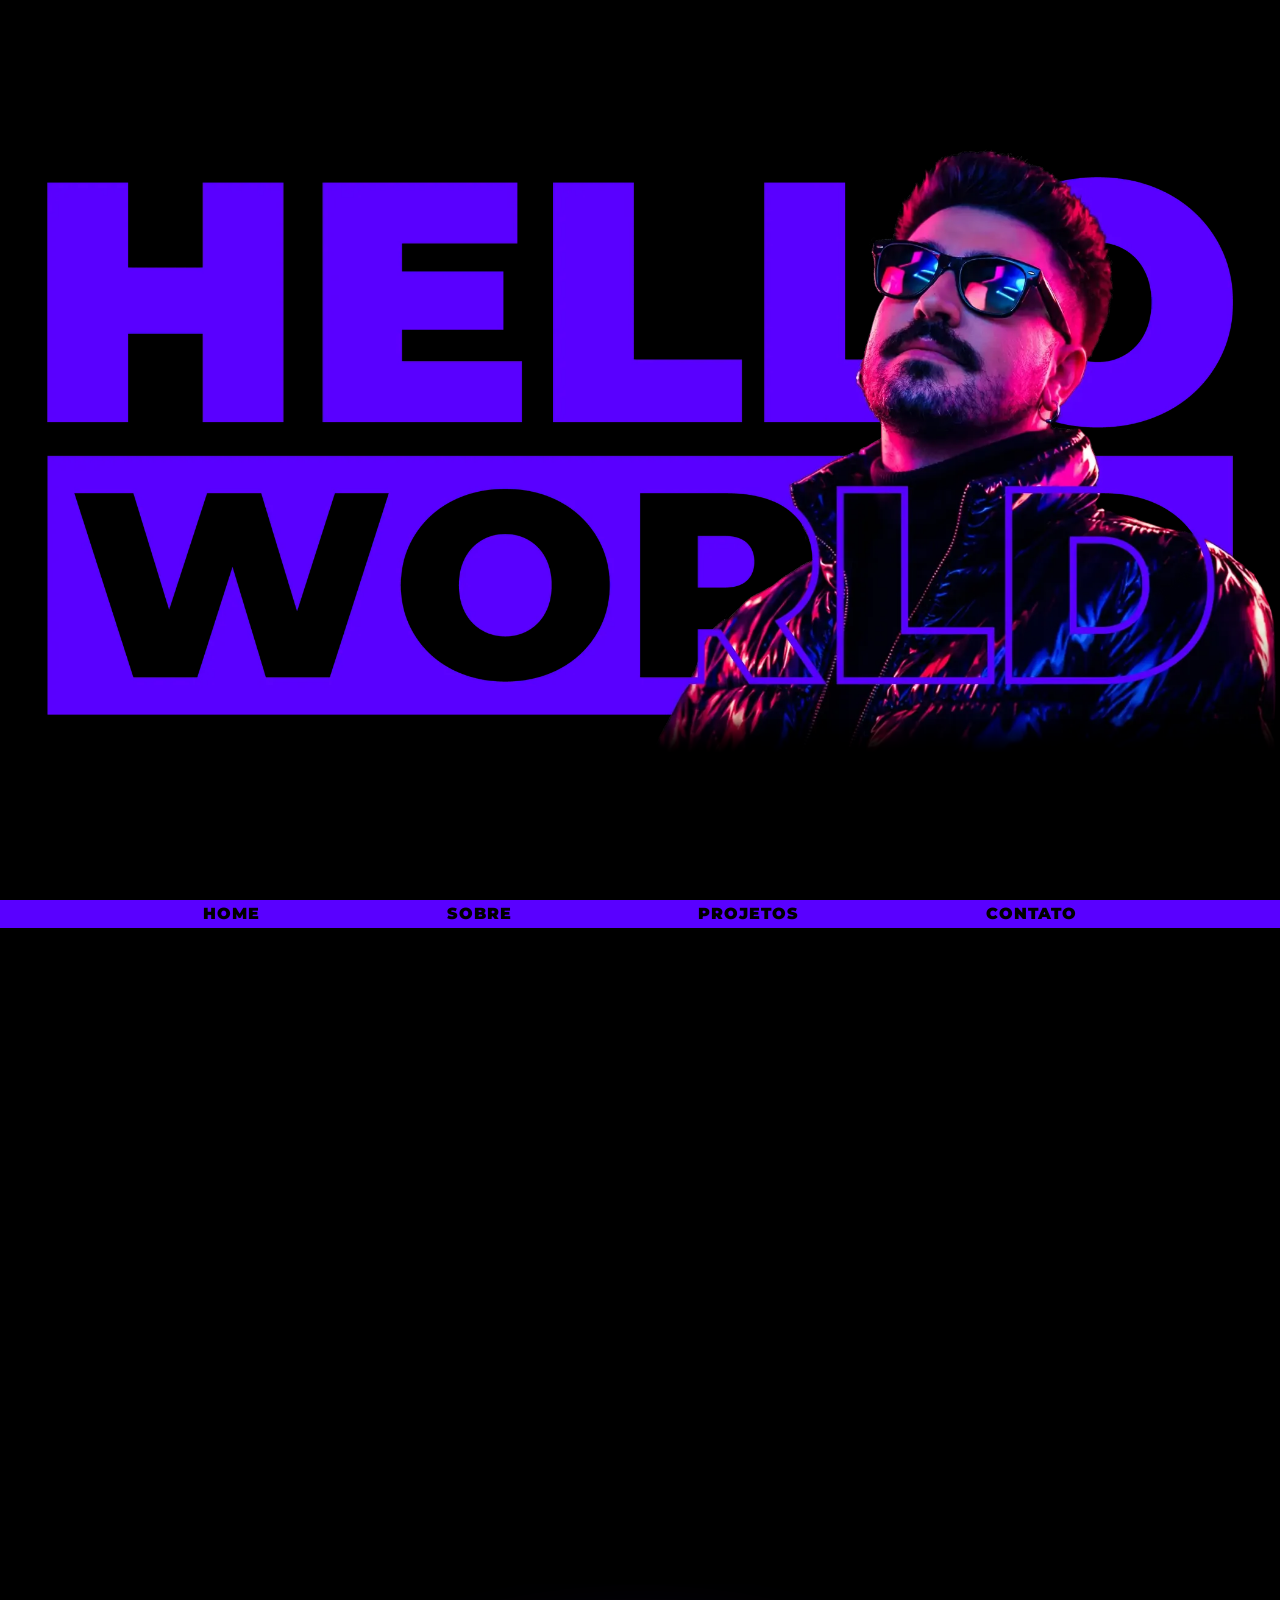
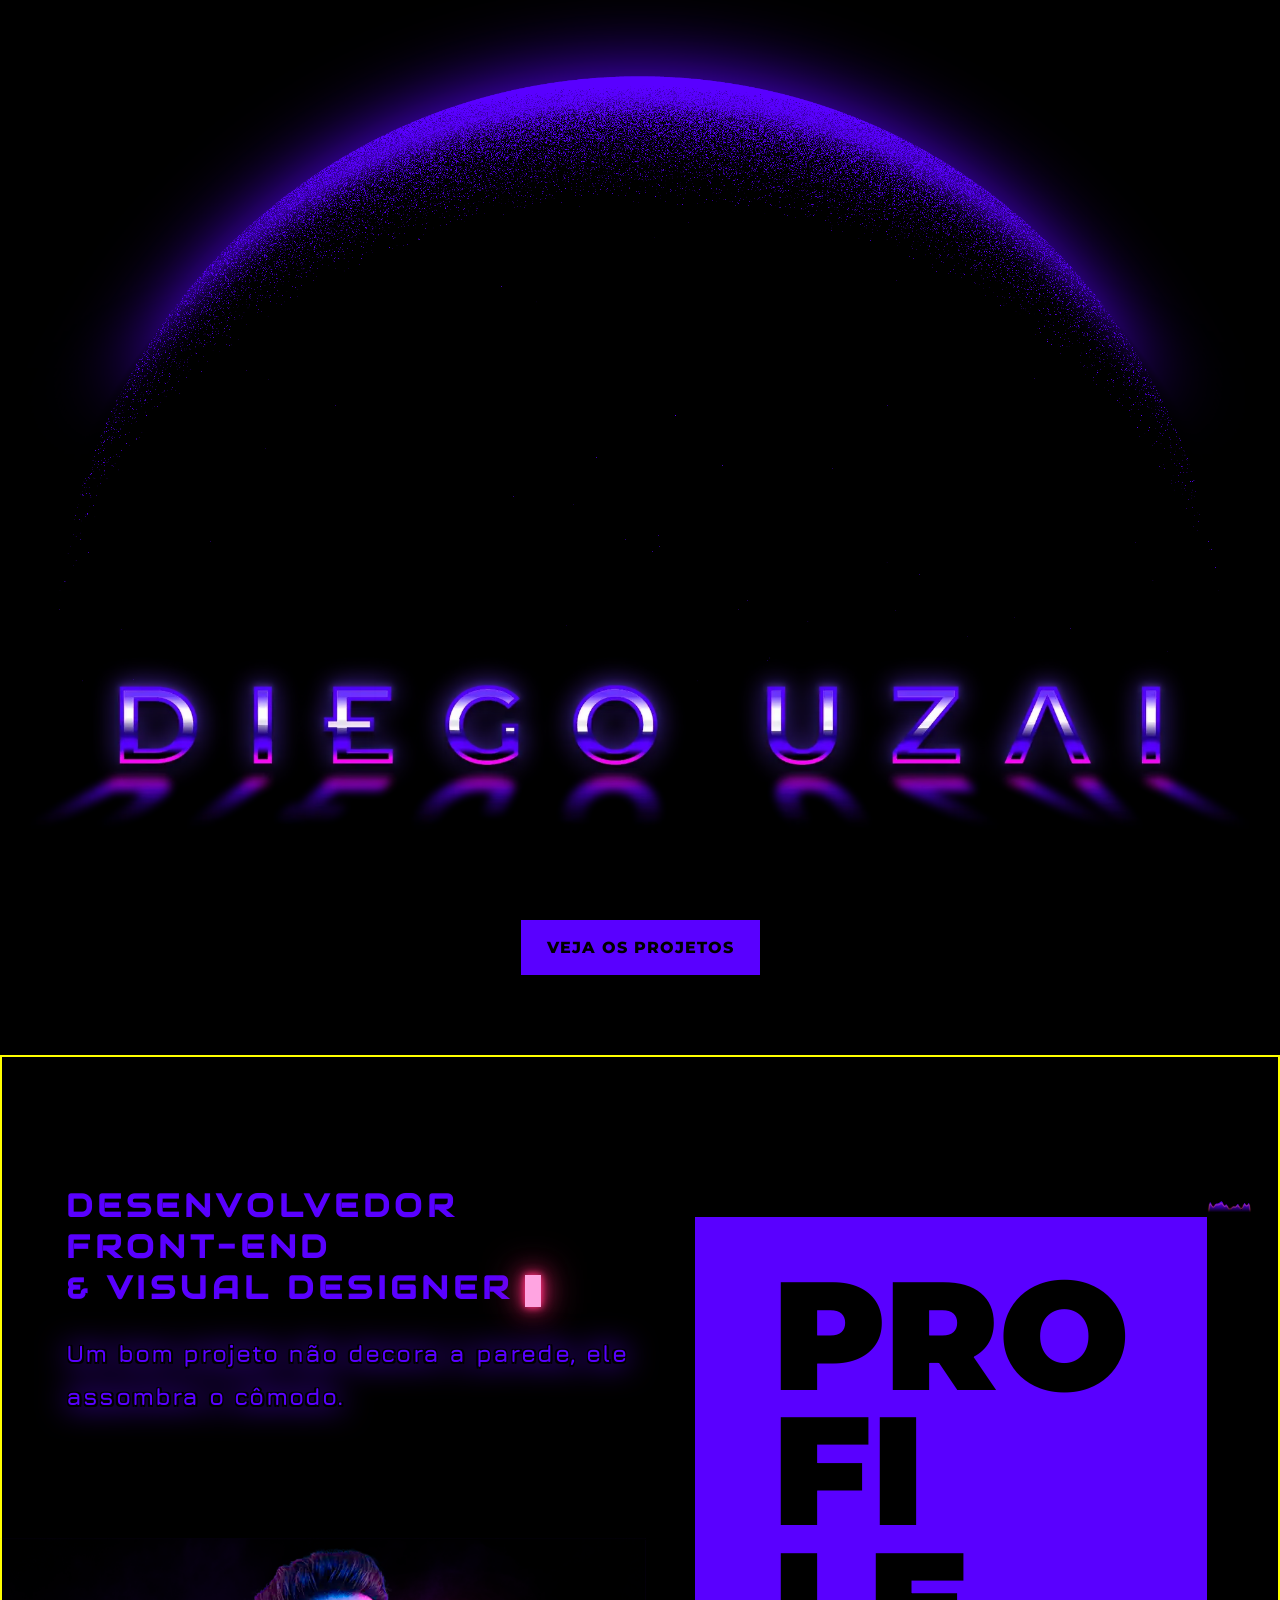
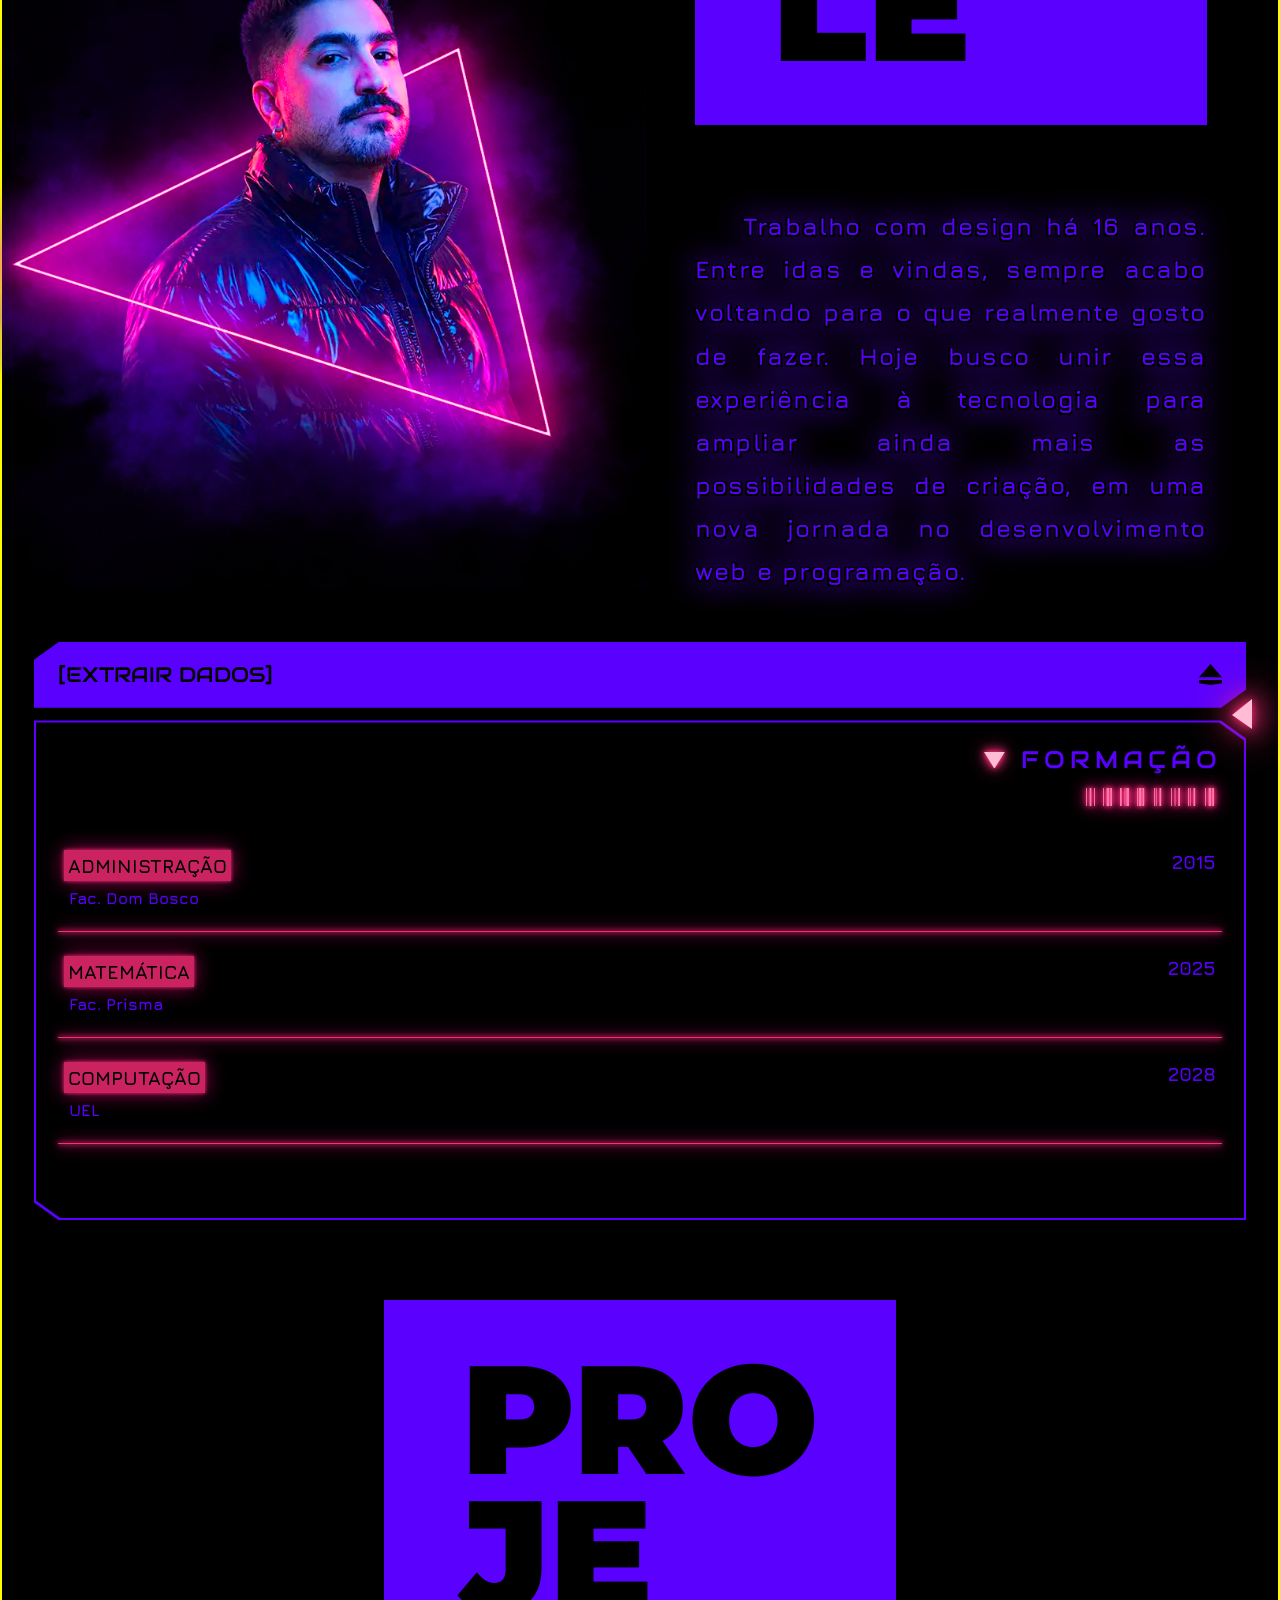
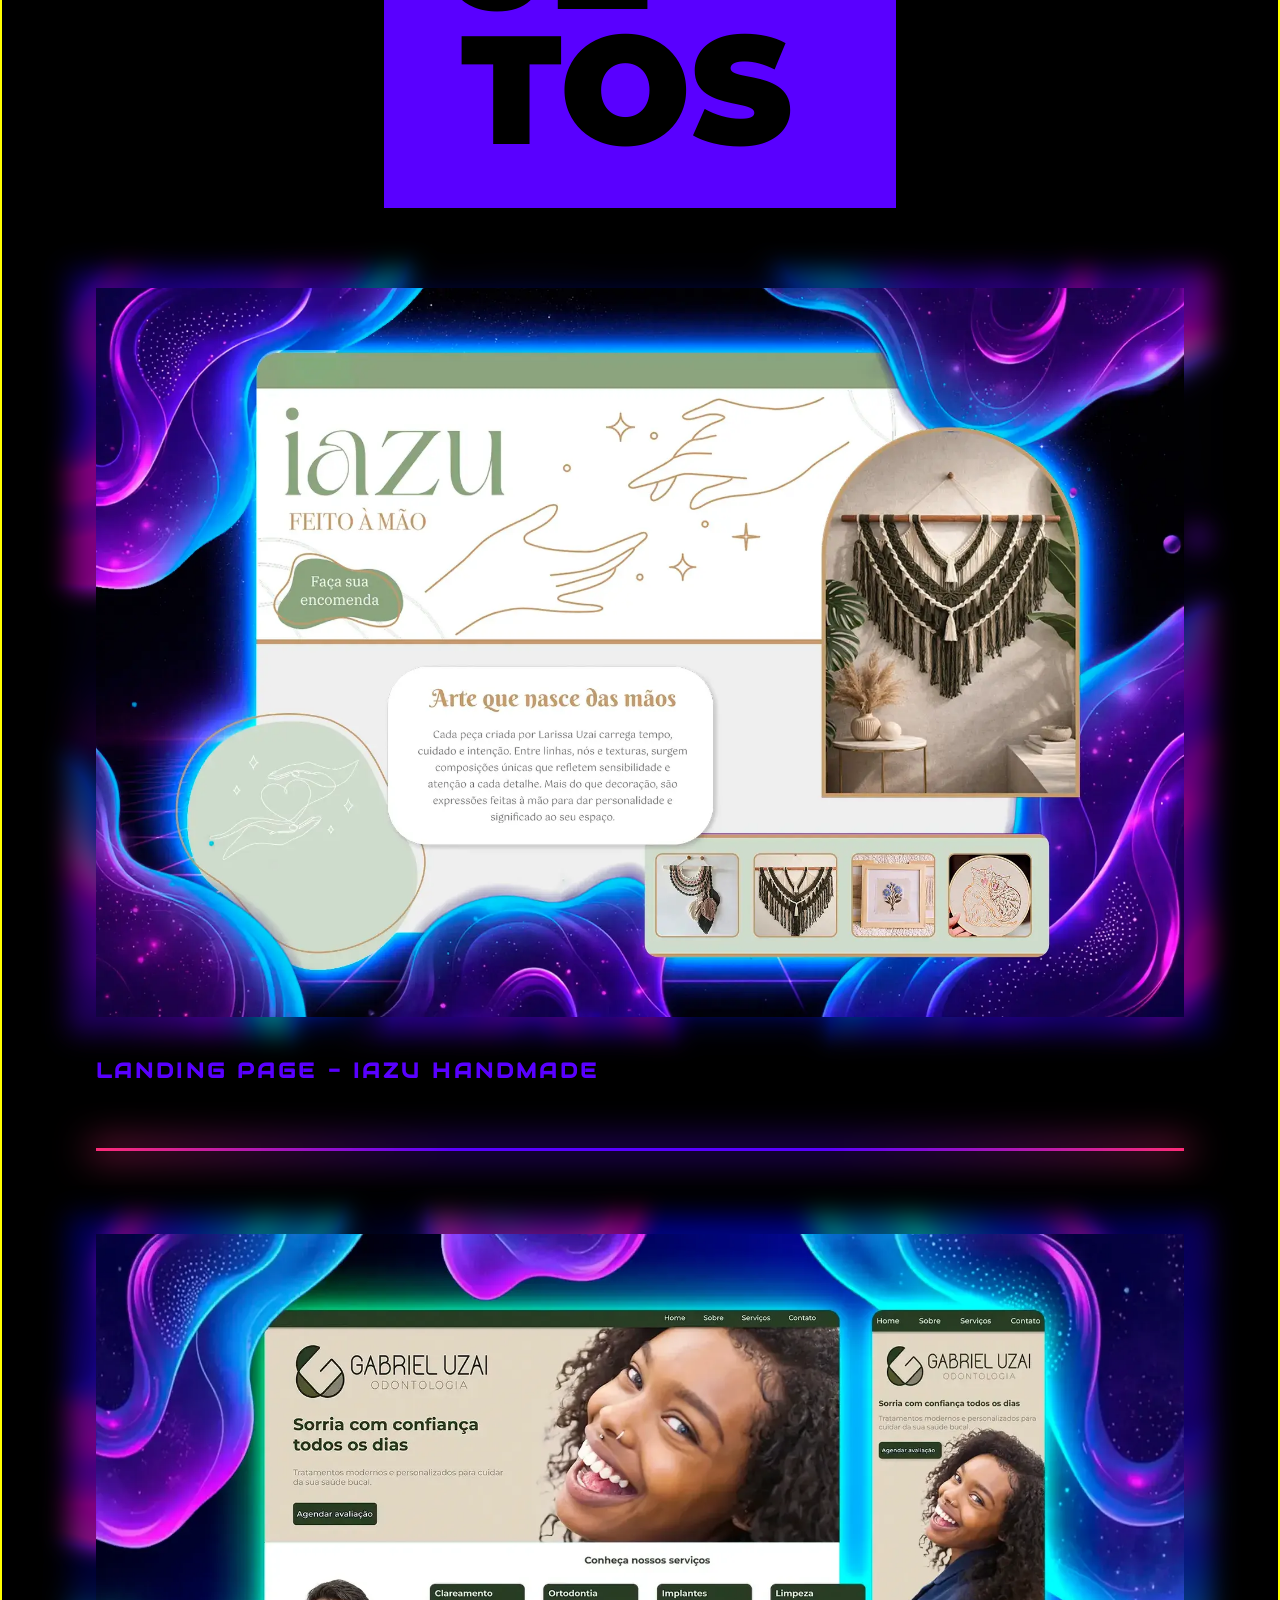
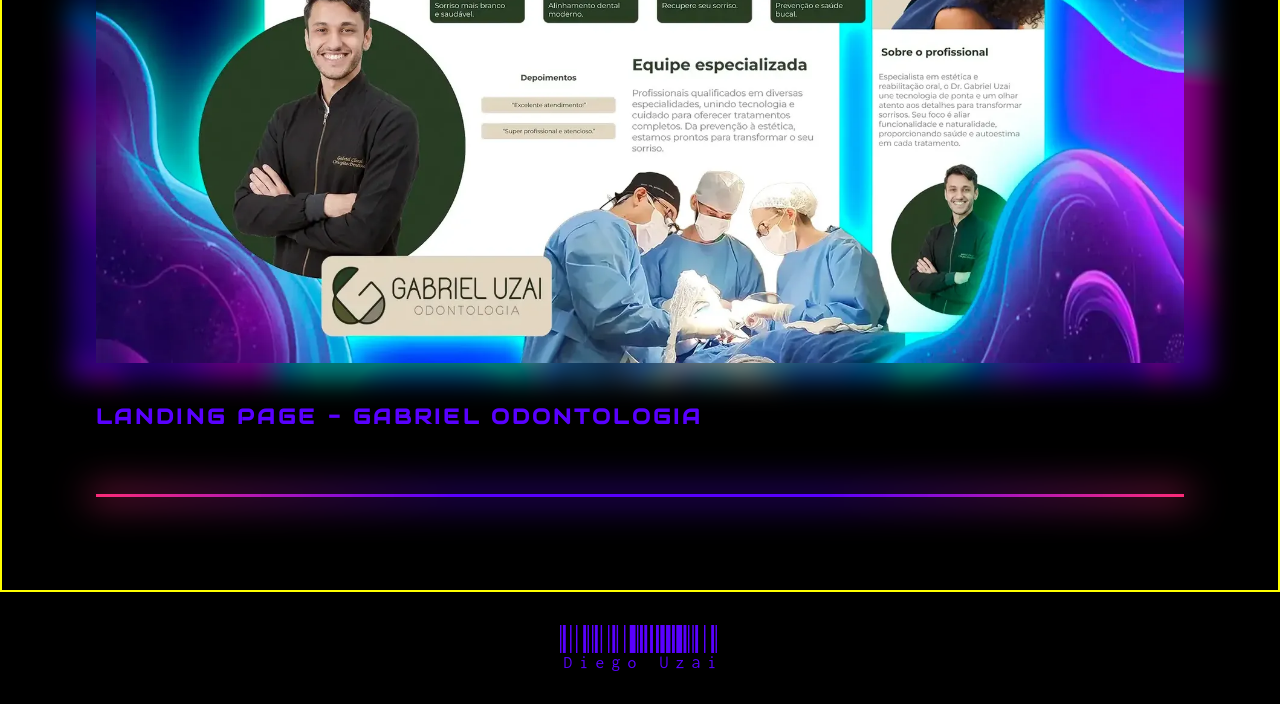
==== index.html @ 8647af3b "HUD menu started - Cursos ok" ====
<!DOCTYPE html>
<html lang="pt-br">
<head>
  <meta charset="UTF-8">
  <meta name="viewport" content="width=device-width, initial-scale=1.0">
  <meta
        http-equiv="X-UA-Compatible"
        content="IE=edge"
    />
  <title>Diego Uzai</title>
  <meta
    name="description"
    content="Portfólio landing page de Diego Uzai">
  <meta
        name="author"
        content="Diego Uzai"
    />
  <meta
        name="theme-color"
        content="#5900FF"
    />
    <link
        rel="icon"
        type="image/x-icon"
        href="assets/favicon/favicon.svg"
    />
  <link rel="stylesheet" href="assets/css/style.css">
  <link rel="preconnect" href="https://fonts.googleapis.com">
  <link rel="preconnect" href="https://fonts.gstatic.com" crossorigin>
  <link href="https://fonts.googleapis.com/css2?family=Audiowide&family=Libre+Barcode+128&family=Jura:wght@300..700&family=Libre+Barcode+128+Text&family=Montserrat:ital,wght@0,100..900;1,100..900&family=Oxanium:wght@200..800&family=Space+Grotesk:wght@300..700&display=swap" rel="stylesheet">
</head>
<body>

  <!-- =========================================================
HEADER
========================================================= -->

<header>
  <h1 class="sr-only">Portfólio de Diego Uzai - Desenvolvedor Web e designer</h1>
  <!-- HERO -->
  <section id="home" class="hero">
    <div class="hero-desktop">
      <img src="assets/img/hero/hero.webp" alt="">
    </div>
    <div class="hero-mobile">
      <img src="assets/img/hero/hero-mobile.webp" alt="">
    </div>
  </section>

  <!-- =========================================================
  NAV DESKTOP
  ========================================================= -->

  <!-- <nav class="nav-desktop">
    <ul>
      <li>
        <div class="text-rotate">
          <a class="first-text" href="#home">HOME</a>
          <a href="#home">HOME</a>
        </div>
      </li>

      <li>
        <div class="text-rotate">
          <a class="first-text" href="#sobre">SOBRE</a>
          <a href="#sobre">SOBRE</a>
        </div>
      </li>

      <li>
        <div class="text-rotate">
          <a class="first-text" href="#projetos">PROJETOS</a>
          <a href="#projetos">PROJETOS</a>
        </div>
      </li>

      <li>
        <div class="text-rotate">
          <a class="first-text" href="#contato">CONTATO</a>
          <a href="#contato">CONTATO</a>
        </div>
      </li>

    </ul>
  </nav> -->

  <nav class="nav-desktop">
  <ul>

    <li>
      <div class="text-rotate">

        <a class="first-text" href="#home">
          <span data-text="HOME">HOME</span>
        </a>

        <a href="#home">
          <span data-text="HOME">HOME</span>
        </a>

      </div>
    </li>

    <li>
      <div class="text-rotate">

        <a class="first-text" href="#profile">
          <span data-text="SOBRE">SOBRE</span>
        </a>

        <a href="#profile">
          <span data-text="SOBRE">SOBRE</span>
        </a>

      </div>
    </li>

    <li>
      <div class="text-rotate">

        <a class="first-text" href="#projetos">
          <span data-text="PROJETOS">PROJETOS</span>
        </a>

        <a href="#projetos">
          <span data-text="PROJETOS">PROJETOS</span>
        </a>

      </div>
    </li>

    <li>
      <div class="text-rotate">

        <a class="first-text" href="#contato">
          <span data-text="CONTATO">CONTATO</span>
        </a>

        <a href="#contato">
          <span data-text="CONTATO">CONTATO</span>
        </a>

      </div>
    </li>

  </ul>
</nav>

  <!-- =========================================================
  DIVIDER MENU MOBILE
  ========================================================= -->

  <section class="divider-menu">
    <div class="divider-line"></div>
    <button
      id="menu-toggle"
      class="menu-trigger"
      aria-label="Abrir menu">
      <img src="assets/icons/menu-pink.svg" alt="">
    </button>
  </section>
</header>

<!-- =========================================================
OVERLAY
========================================================= -->

<div id="menu-overlay" class="menu-overlay"></div>

<!-- =========================================================
SIDE MENU MOBILE
========================================================= -->

<nav id="side-menu" class="side-menu">
  <!-- BOTÃO FECHAR -->
  <button
    id="close-menu"
    class="close-menu"
    aria-label="Fechar menu">
    <img src="assets/icons/x-bk.svg" alt="">
  </button>
  <!-- LISTA -->
  <ul class="menu-list">
    <li>
      <a href="#home">
        <span data-text="HOME">HOME</span>
      </a>
    </li>

    <li>
      <a href="#profile">
        <span data-text="SOBRE">SOBRE</span>
      </a>
    </li>

    <li>
      <a href="#projetos">
        <span data-text="PROJETOS">PROJETOS</span>
      </a>
    </li>

    <li>
      <a href="#contato">
        <span data-text="CONTATO">CONTATO</span>
      </a>
    </li>

  </ul>
</nav>

<!-- =========================================================
MAIN
========================================================= -->



  <section class="video-section">
    <video
      class="liquid-video"
      autoplay
      muted
      loop
      playsinline>

      <source
        src="assets/video/liquid.mp4"
        type="video/mp4">
    </video>
  </section>

  <div class="grid-bg"></div> 





<section class="name-container">

  <div class="moon">
    <picture>

      <source
        media="(max-width: 768px)"
        srcset="assets/img/name/mobile/moon-mob.webp"
      >

      <img
        src="assets/img/name/desktop/moon.webp"
        alt="Silhueta de uma lua roxa com textura granulada e brilho sutil"
      >

    </picture>
  </div>

  <div class="name">
    <picture>

      <source
        media="(max-width: 768px)"
        srcset="assets/img/name/mobile/nomes-mob.webp"
      >

      <img
        src="assets/img/name/desktop/name-total.webp"
        alt="Nome: Diego Uzai, em efeito synthwave cromado"
      >

    </picture>
  </div>

</section>







  <!-- <section class="name-container">
    <div class="moon">
      <img src="assets/img/name/desktop/moon.webp" alt="Silhueta de uma lua roxa com textura granulada e brilho sutil">
    </div>

    <div class="name">
      <img src="assets/img/name/desktop/name-glow.webp" alt="Nome: Diego Uzai, em efeito synthwave cromado">
    </div>
  </section> -->


  <div class="button-cta">
    <a href="#projetos" class="cta"><span>VEJA OS PROJETOS</span></a>
  </div>

  
  <main>
  <div class="profile-container">
    <section id="profile">
      <div class="tagline">
        <h2 class="cursor-blink">Desenvolvedor <br>Front-end<br> & Visual Designer</h2>
          <p>Um bom projeto não decora a parede, ele assombra o cômodo.</p>
      </div>
        <div class="title profile-title">
          <h2>PRO<br>FI<br>LE</h2>
      </div>
      <!-- <div class="title-mobile profile-title">
        <h2>
          <span>P</span>
          <span>R</span>
          <span>O</span>
          <span>F</span>
          <span>I</span>
          <span>L</span>
          <span>E</span>
        </h2>
      </div> -->
      <div class="photo-triangle">
        <img src="assets/img/profile/x.webp" alt="Imagem de Diego dentro de um neon rosa em formato de triângulo e cercado por fumaça roxa.">
      </div>
      <article class="bio">
        <p>Trabalho com design há 16 anos. Entre idas e vindas, sempre acabo voltando para o que realmente gosto de fazer.
        Hoje busco unir essa experiência à tecnologia para ampliar ainda mais as possibilidades de criação, em uma nova jornada no desenvolvimento web e programação.
        </p>
      </article>
    
    </section>
    <div class="graphic">
      
      <img src="assets/img/statics/Ativo 7.svg" alt="">

    </div>
  </div>

  
 <!-- ----------------- *	EXPANDIR SOBRE MIM	* ----------------- --> 
  


<!-- <section class="hud-card">
    <div class="hud-card-title">
        <span>QUALIFICAÇÕES</span>
    </div>
    <div class="hud-connector"></div>
    <div class="hud-card-content">
        <p>
            Conteúdo do card aqui.
        </p>
    </div>
</section>
</svg> -->



<section class="hud-panel">
    <div class="hud-card-title">
        <span>[EXTRAIR DADOS]</span>
            <img class="eject"  src="assets/icons/eject.svg" alt="Simbolo de ejetar">
    </div>

    <div class="hud-card-content">
    <div class="hud-indicator">
    <svg viewBox="0 0 20 30" preserveAspectRatio="none">
        <polygon
            points="0,16 20,0 20,30"
            fill="currentColor"
        />
    </svg>
</div>
    <div class="hud-card-content-inner">



        <!-- tudo aqui -->

        <div class="title-dados">
          <svg class="triangle" viewBox="0 0 20 16">
            <polygon
            points="0,0 20,0 10,16"
            fill="currentColor"/>
          </svg>
              <span>FORMAÇÃO</span>
        </div>

        <div class="subtitle-dados">
              <span>FORMACAO</span>
        </div>




        <div class="curriculo">
          <div class="line1">
            <div class="curso">
              <span>ADMINISTRAÇÃO</span>
            </div>
            <div class="ano"><span>2015</span></div>

          </div>
          
            <div class="line2">
              <div class="instituicao"><span>Fac. Dom Bosco</span></div>
            </div>

            <div class="line"></div>

            <div class="line1">
            <div class="curso">
              <span>MATEMÁTICA</span>
            </div>
            <div class="ano"><span>2025</span></div>

          </div>
          
            <div class="line2">
              <div class="instituicao"><span>Fac. Prisma</span></div>
            </div>

            <div class="line"></div>

            <div class="line1">
            <div class="curso">
              <span>COMPUTAÇÃO</span>
            </div>
            <div class="ano"><span>2028</span></div>

          </div>
          
            <div class="line2">
              <div class="instituicao"><span>UEL</span></div>
            </div>

            <div class="line"></div>
            

        </div>
        





<!-- 
<div class="curriculo">
          <div class="line1">
            <div class="curso">
              <span>ADMINISTRAÇÃO</span>
            </div>
            <div class="ano"><span>2015</span></div>

          </div>
          
            <div class="line2">
              <div class="instituicao"><span>Fac. Dom Bosco</span></div>
            </div>
        </div>
        <div class="line"></div> -->











        
    </div>
</div>
</section>




 











   

  <section id="projetos">
  <div class="title projetos-title">
          <h2>PRO<br>JE<br>TOS</h2>
      </div>
      <div class="project-card">

    <!-- glow -->
    <picture class="project-glow">
      <source
        media="(max-width: 768px)"
        srcset="assets/img/projects/mobile/iazu-mob.webp"
      >

      <img
        src="assets/img/projects/iazu-desk.webp"
        alt=""
      >
    </picture>

    <!-- imagem normal -->
    <picture class="project-pics">
      <source
        media="(max-width: 768px)"
        srcset="assets/img/projects/mobile/iazu-mob.webp"
      >

      <img
        src="assets/img/projects/iazu-desk.webp"
        alt="Landing page iazu handmade"
      >
    </picture>
  </div>
      <div class="subtitle-project">
        <h2>
          Landing page - iazu handmade
        </h2>
      </div>
      <div class="line-gradient"></div>

      /* ----------------- *	GABRIEL	* ----------------- */ 

      <div class="project-card">

    <!-- glow -->
    <picture class="project-glow">
      <source
        media="(max-width: 768px)"
        srcset="assets/img/projects/mobile/gabriel-mob.webp"
      >

      <img
        src="assets/img/projects/gabriel-desk.webp"
        alt=""
      >
    </picture>

    <!-- imagem normal -->
    <picture class="project-pics">
      <source
        media="(max-width: 768px)"
        srcset="assets/img/projects/mobile/gabriel-mob.webp"
      >

      <img
        src="assets/img/projects/gabriel-desk.webp"
        alt="Landing page iazu handmade"
      >
    </picture>
  </div>
      <div class="subtitle-project">
        <h2>
          Landing page - Gabriel Odontologia
        </h2>
      </div>
      <div class="line-gradient"></div>
      
</section>












  <section id="contato">
  <h2>Contato</h2>
</section>

</main>
<script src="assets/js/menu.js"></script>
<footer>Diego Uzai</footer>
</body>
</html>
---- assets/css/style.css ----
/* =========================================================
RESET
========================================================= */

*{
  /* outline:1px solid red; */
  margin:0;
  padding:0;
  box-sizing:border-box;
}

/* html,
body{
  overflow-x:auto;
} */

html,
body{
  width:100%;
  max-width:100%;
  overflow-x:clip;
  scroll-behavior:smooth;
}

::selection{
  background: var(--purple);
  color:#f97af7;

  text-shadow:
    0 0 12px rgb(229, 83, 255);
}

::-moz-selection{
  background: rgba(89,0,255,.45);
  color:#f97af7;

  text-shadow:
    0 0 12px rgb(229, 83, 255);
}

:root{
  --purple:#5900FF;
  --pink:#FD2C78;
  --black:#000;
  --white:#fff;
  --light: #FFBCD4; 
  /* --hud-color: #5900ff; */
  --cut-x: 25px;
  --cut-y: 18px;
  --border: 2px;
  --font1:"Montserrat",sans-serif;
  --title1: 900 1.2rem Montserrat, sans-serif;
  --title2: Audiowide, sans-serif;
  --text: Jura, sans-serif;
  --text-size: clamp(1.3rem, 2vw, 1.5rem);
  --barcode-clear: "Libre Barcode 128", sans-serif;
  --barcode-text: "Libre Barcode 128 text", sans-serif;
}

.audiowide-regular {
  font-family: "Audiowide", sans-serif;
  font-weight: 400;
  font-style: normal;
}

.jura {
  font-family: "Jura", sans-serif;
  font-optical-sizing: auto;
  font-weight: 700;
  font-style: normal;
}

.libre-barcode-128-text-regular {
  font-family: "Libre Barcode 128 Text", system-ui;
  font-weight: 400;
  font-style: normal;
}

.libre-barcode-128-regular {
  font-family: "Libre Barcode 128", system-ui;
  font-weight: 400;
  font-style: normal;
}




body{
  /* background:rgb(7, 0, 20); */
  background: black;
  width:100%;
  /* position: relative; */
  /* overflow-x:hidden; */
  font-family:var(--font1);
  min-height: 100vh;
}

main{
  padding: 0 2rem;
  border: 2px solid yellow;
}



/* body::before {
  content: "";
  position: fixed;
  inset: 0;

  background-image: url(../img/noise.gif);;
  background-repeat: repeat;
  background-size: 600px 600px;

  opacity: 0.1;
  mix-blend-mode: screen;

  pointer-events: none;
  z-index: -1000;
} */

/* =========================================================
HEADER
========================================================= */

header{
  position:relative;
  background:black;
}

.sr-only {
  position: absolute;
  width: 1px;
  height: 1px;
  padding: 0;
  margin: -1px;
  overflow: hidden;
  clip: rect(0, 0, 0, 0);
  border: 0;
}

/* =========================================================
HERO
========================================================= */

.hero{
  width:100%;
  min-height:35vh;
  padding-top:3rem;
  display:flex;
  justify-content:center;
  align-items:center;
  overflow:hidden;
}

.hero img{
  width:100%;
  max-width:80rem;
  display:block;
  padding-bottom: 2rem;
}

.hero-desktop{
  display:none;
}

.hero-mobile{
  display:block;
}

/* ============================================================ 
 * GRID BG
 * ============================================================ */

/* .grid-bg{
  position: fixed;
  inset: 0;

  background-image:
    linear-gradient(rgba(89, 0, 255, 0.3) 1px, transparent 1px),
    linear-gradient(90deg, rgba(89,0,255,0.3) 1px, transparent 1px);

  background-size: 1.6rem 1.6rem;

  transform: perspective(1200px) rotateX(70deg) scale(2);

  pointer-events: none;
  z-index: -1;

  mask-image:
    radial-gradient(circle at center,
      black 45%,
      transparent 100%);

  -webkit-mask-image:
    radial-gradient(circle at center,
      black 45%,
      transparent 100%);

  opacity: .9;
} */

/* .noise-bg{
  background-image: url(../img/noise.gif);
  background-repeat: repeat;
} */


/* .teste{
  height: 100rem;
} */

/* =========================================================
DIVIDER
========================================================= */

.divider-menu{
  position:absolute;
  left:0;
  bottom:-2.2rem;
  width:100%;
  height:4.6rem;
  display:flex;
  justify-content:center;
  align-items:center;
  z-index:1000;
}

.divider-line{
  position:absolute;
  width:100%;
  height:.2rem;
  background: var(--purple);
  /* linear-gradient(
    to right,
    black 0%,
    var(--purple) 15%,
    var(--purple) 50%,
    var(--purple) 85%,
    black 100%
  ); */
  box-shadow:
  0 0 20px rgba(89,0,255,.9),
  0 0 60px rgba(89,0,255,.4);
}

/* =========================================================
MENU BUTTON
========================================================= */

.menu-trigger{
  position:relative;
  z-index:20;
  /* width: 3.7rem; */
  width:clamp(2rem,12vw,2.7rem);
  /* width:clamp(4rem,12vw,6.5rem); */
  border:none;
  background:transparent;
  cursor:pointer;
  transition:.35s ease;
}

.menu-trigger img{
  width:100%;
  display:block;
  filter:
  /* drop-shadow(0 0 10px rgb(115, 0, 255)) */
  drop-shadow(0 0 5px rgba(253, 44, 121, 0.746))
  drop-shadow(0 0 5px rgba(253, 44, 121, 0.622))
  drop-shadow(0 0 15px rgba(253, 44, 121, 0.513));
  
}

.menu-trigger:hover{
  transform:
  translateY(4px)
  scale(1.04);
}

/* =========================================================
VIDEO
========================================================= */

.video-section{
  width:100%;
  overflow:hidden;
  mix-blend-mode: lighten;
}

.liquid-video{
  width:100%;
  display:block;
}

/* =========================================================
OVERLAY
========================================================= */

.menu-overlay{
  position:fixed;
  inset:0;
  background-color: rgba(81, 0, 255, 0.132);
  /*  background:
   linear-gradient(
    to left,
    rgba(109, 43, 231, 0.704),
    rgba(0, 0, 0, 0.513)
  ); */
  backdrop-filter:blur(10px);
  opacity:0;
  visibility:hidden;
  transition:.4s;
  z-index:2000;
}

.menu-overlay.active{
  opacity:1;
  visibility:visible;
}

/* =========================================================
SIDE MENU
========================================================= */

.side-menu{
  position:fixed;
  top:0;
  right:-100%;
  width:min(80%,30rem);
  height:100vh;
  background:
  linear-gradient(
    180deg,
    #5900ffcd 0%,
    rgba(61, 0, 153, 0.725) 100%
  );

  backdrop-filter:
  blur(24px)
  saturate(180%);
  -webkit-backdrop-filter:
  blur(24px)
  saturate(180%);
  border-left:
  1px solid rgba(255,255,255,.12);
  box-shadow:
  -10px 0 40px rgba(0,0,0,.55),
  -5px 0 40px rgba(253,44,120,.22),
  inset 0 1px rgba(255,255,255,.12);
  transition:
  .65s cubic-bezier(.77,0,.18,1);
  z-index:3000;
  overflow:visible;
}

.side-menu.active{
  right:0;
}

/* =========================================================
EFEITO VIDRO
========================================================= */
/* 
.side-menu::before{
  content:"";
  position:absolute;
  inset:0;
  background:
  radial-gradient(
    circle at top,
    rgba(255,255,255,.16),
    transparent 30%
  ),
  linear-gradient(
    180deg,
    rgba(255,255,255,.08),
    transparent 20%
  );
  mix-blend-mode:screen;
  pointer-events:none;
}

.side-menu::after{
  content:"";
  position:absolute;
  inset:0;
  background:
  repeating-linear-gradient(
    to bottom,
    rgba(255,255,255,.045) 0px,
    rgba(255,255,255,.045) 1px,
    transparent 2px,
    transparent 4px
  );
  opacity:.35;
  mix-blend-mode:soft-light;
  animation:
  scanMove 8s linear infinite;
  pointer-events:none;
} */

/* =========================================================
BOTÃO FECHAR
========================================================= */

.close-menu{
  position:absolute;
  top:1.5rem;
  left:-2.2rem;
  width:4rem;
  height:4rem;
  border:none;
  background:
  linear-gradient(
    145deg,
    #754cf1,
    #5900ff
  );
  display:flex;
  justify-content:center;
  align-items:center;
  cursor:pointer;
  z-index:4000;
  box-shadow:
  0 0 25px rgba(89,0,255,.8),
  0 0 50px rgba(253,44,120,.3);
  transition:.2s;
}

.close-menu img{
  width:45%;
}

.close-menu:hover{
  transform:
  scale(1.08)
  rotate(90deg);
}

/* =========================================================
MENU LIST
========================================================= */

.menu-list{
  list-style:none;
  padding-top:8rem;
  display:flex;
  flex-direction:column;
}

.menu-list li{
  position:relative;
  padding:2.5rem 0;
  opacity:0;
  transform:translateY(30px);
  animation:
  menuShock .6s forwards;
}

.menu-list li:nth-child(1){
  animation-delay:.1s;
}

.menu-list li:nth-child(2){
  animation-delay:.2s;
}

.menu-list li:nth-child(3){
  animation-delay:.3s;
}

.menu-list li:nth-child(4){
  animation-delay:.4s;
}

/* =========================================================
LINHAS
========================================================= */

.menu-list li::after{
  content:"";
  position:absolute;
  left:12%;
  bottom:0;
  width:76%;
  height:2px;
  background:
  linear-gradient(
    to right,
    var(--pink),
    var(--pink),
    var(--pink),
    transparent
  );
}

/* =========================================================
LINKS
========================================================= */

.menu-list a{
  display:block;
  padding-left:6rem;
  text-decoration:none;
  color:black;
  font-size:clamp(1.3rem,3vw,2.3rem);
  font-weight:900;
  letter-spacing:.2rem;
}

/* =========================================================
EFEITO CHOQUE
========================================================= */

.menu-list span{
  position:relative;
  display:inline-block;
  transition:.3s;
}

.menu-list a:hover span{

  color:black;

  text-shadow:
    0 0 6px rgba(253,44,120,.9),
    0 0 12px rgba(253,44,120,.9),
    0 0 24px rgba(253,44,120,.8),
    0 0 42px rgba(253,44,120,.7);

  filter:brightness(1.15);

  animation:
    electricText .08s infinite alternate;
}

.nome{
  /* background-color: var(--pink); */
  display: flex;
  margin: auto;
  padding: 7rem 0;
  width: 75vw;
  filter: drop-shadow(0 0 5px #660bf9c2) 
          drop-shadow(0 0 15px #672cfda4) 
          drop-shadow(0 0 50px #6b2cfda4);
}

/* ----------------- *	CTA PROJETOS	* ----------------- */ 

.button-cta{
  display: flex;
  justify-content: center;
  margin: 5rem 0;
}

.cta{
  position: relative;
  display: inline-block;
  font-size: clamp(1rem, -.4678vw + 1.1205rem, .7rem);

  padding: 1rem 1.5rem;

  background: var(--purple);
  color: var(--black);

  text-decoration: none;
  text-transform: uppercase;
  letter-spacing: 1px;
  font-weight: 800;

  border: 2px solid transparent;

  border-radius: 0px;

  overflow: hidden;

  transition:
    border-radius .3s cubic-bezier(0.19, 1, 0.22, 1),
    padding .3s cubic-bezier(0.19, 1, 0.22, 1),
    transform .3s ease,
    background .3s ease,
    color .3s ease,
    border-color .3s ease,
    box-shadow .3s ease;
}

/* brilho */
.cta::after{
  content: "";

  position: absolute;

  top: -50%;
  left: -120%;

  width: 60px;
  height: 220%;

  background: rgba(255, 255, 255, 0.375);

  transform: rotate(25deg);

  transition: left .4s ease;

  
}

/* hover */
.cta:hover{
  background: transparent;

  color: var(--pink);

  border-color: var(--pink);

  border-radius: 999px;

  padding-inline: 2.5rem;

  transform:
    translateY(-6px)
    scale(1.0);

  box-shadow:
    0 0 25px rgba(255,79,216,.35),
    0 0 60px rgba(255,79,216,.15);
}

/* brilho */
.cta:hover::after{
  left: 140%;
}
/* =========================================================
NAV DESKTOP
========================================================= */

.nav-desktop{
  display:none;
}

.name-container{
  display: flex;
  flex-direction: column;
  margin: auto;
  margin-top: 3rem;
  width: 90vw;
}


.moon img{
  margin: auto;
  width:100%;
  display:block;
  transform:
    scale(1.1)

    /* translateX(-8%); */
}

 .name img{
  margin: auto;
  /* margin-bottom: 10rem;x */
  width:95%;
  display:block;
  transform:
    scale(1.5)
    /* translateX(-.7%) */
    /* translateY(-10%); */

  /* transform:
    scale(1.1)
    translateX(-2%); */
}

/* ============================================================ 
 * SESSAO PROFILE MOBILE
 * ============================================================ */
.profile-container{
  margin: auto;
  max-width: 100%;
  /* margin-top: 15rem; */
}

 #profile{
  margin: auto;
  display: flex;
  flex-direction: column;
  max-width: 100%;
  /* padding: 2rem 0; */
  /* border: 2px solid yellowgreen; */
  min-height: 100vh;
}

/* .tagline{
  grid-area: tagline;
  align-self: start;
  padding: 3rem 2rem;
  z-index: 2;
} */

.tagline>h2{
  /* padding: 0 1rem; */
  flex-shrink: 0;
  font-size: clamp(1.6rem, -1vw + 1.5rem, .8rem);
  font-family: var(--title2);
  letter-spacing: 0.15em;
  text-transform: uppercase;
  color: var(--purple);
  margin-bottom: 3rem;
  

}

.tagline p{
  padding-bottom: 4rem;
  font-size: var(--text-size);
  font-weight: 700;
  font-family: var(--text);
  color: var(--light);
  /* color: var(--purple); */
  line-height: 1.6;
  text-shadow: 0 0 10px rgb(235, 109, 220), 
  0 0 15px rgb(235, 109, 220);
  /* letter-spacing: 0.05em; */
    z-index: 2;
}

/* .title{
  display: none;
} */



.title{
  order: -3;
  /* display: flex; */
  margin: auto;
  margin-bottom: 5rem;
  margin-top: 5rem;
  padding:
    clamp(1.5rem, 4vw, 4.5rem)
    clamp(2.5rem, 6vw, 6.5rem);
  align-items: flex-start;
  color: var(--black);
  /* color:#f2c1fa; */
  /* text-shadow: 0 0 10px rgb(243, 0, 214), 
  0 0 30px rgb(234, 9, 207)
  , 
  0 0 30px rgb(234, 9, 207); */
  /* font-size: 7rem; */
  /* font-size: clamp(6rem, 5vw, 7rem); */
  font-size: clamp(3rem, 8.3333vw + -.4896rem, 6rem);
  font-family: var(--font1);
  background-color: var(--purple);
  width: fit-content;
}



.title>h2{
  font-family: var(--font1);
  font-weight: 900;
  font-size: clamp(1.6em, 7vw, 1em);

  line-height: .88;
}

/* 

.title-mobile{
  margin: 2rem 0;
  width: 100%;
  padding:
    clamp(1.5rem, 4vw, 4.5rem)
    clamp(3.5rem, 6vw, 6.5rem);
  background-color: var(--purple);
}

.title-mobile h2{
  display: flex;
  justify-content: space-between;
  align-items: center;
  width: 100%;
  color: var(--black);
  font-family: var(--font1);
  flex-shrink: 0;
  font-weight: 900;
  font-size: clamp(2.5rem, 8.3333vw + -.4896rem, 6rem);
  line-height: 0.78;
}

.title-mobile span{
  display: block;
} */

/* .profile-title{
  grid-area: profile-title;
  align-self:start;
  justify-self: end;
} */

.photo-triangle{
  position: relative;
}

.photo-triangle img{
  width:100%;
  display:block;

  transform:
    scale(1.3)
    /* translateX(4.5%) */
    translateY(15%);
}


.bio{
  grid-area: bio;
  align-self: center;
  padding-top: 12rem;
  /* padding-left: 4rem; */
}

.bio p{
  font-size: var(--text-size);
   font-weight: 700;
  /* padding:  0 1rem; */
  /* background-color: #ffa4e1; */
  font-family: var(--text);
  /* text-indent: 3rem; */
  /* color: var(--purple); */
   color:var(--light);
  /* color: var(--purple); */
  line-height: 1.6;
  text-shadow: 0 0 10px rgb(235, 109, 220), 
  0 0 15px rgb(235, 109, 220);
  /* line-height: 1.5; */
  /* letter-spacing: 0.05em; */
  text-align: left;
    z-index: 2;





      /* padding-bottom: 2rem; */
  /* font-size: var(--text-size); */
 
  /* font-family: var(--text); */
  /* color:#ffbfee; */
  /* color: var(--purple); */
  line-height: 1.5;
  /* letter-spacing: 0.05em; */
    z-index: 2;
}


.cursor-blink{
  position: relative;
  display: inline-block;
}

.cursor-blink::after{
  content: "";
  display: inline-block;
  width: .5em;
  height: 1em;
  background: var(--light);
  box-shadow:
    0 0 6px var(--pink),
    0 0 12px var(--pink),
    0 0 24px var(--pink),
    0 0 42px var(--pink);
  margin-left: .4em;
  vertical-align: middle;
  animation: blink-cursor 1s steps(1) infinite;
}



.graphic img {
  display: flex;
  justify-self:center;
  /* margin: auto; */
  margin-top: 4rem;
  /* border: 2px solid fuchsia; */
  width: 115%;
}







/* 
.hud-card-title {
    width: fit-content;
    min-width: 280px;
    max-width: 100%;
    padding: 14px 30px;
    background: var(--purple);
    clip-path: polygon(
        var(--cut-x) 0,
        100% 0,
        100% calc(100% - var(--cut-y)),
        calc(100% - var(--cut-x)) 100%,
        0 100%,
        0 var(--cut-y)
    );
    display: flex;
    align-items: center;
}


.hud-connector {

    width: 28px;
    height: 14px;

    background: var(--purple);

    margin-left: 42px;

    clip-path: polygon(
        50% 100%,
        0 0,
        100% 0
    );
}



.hud-card-content {

    position: relative;

    padding: 32px;

    min-height: 300px;

}

.hud-card-content::before {

    content: "";

    position: absolute;

    inset: 0;

    clip-path: polygon(
        var(--cut-x) 0,
        100% 0,
        100% calc(100% - var(--cut-y)),
        calc(100% - var(--cut-x)) 100%,
        0 100%,
        0 var(--cut-y)
    );

    background: var(--purple);

    z-index: 0;
}

.hud-card-content::after {
    content: "";
    position: absolute;
    inset: var(--border);
    background: #000000;
    clip-path: polygon(
        var(--cut-x) 0,
        100% 0,
        100% calc(100% - var(--cut-y)),
        calc(100% - var(--cut-x)) 100%,
        0 100%,
        0 var(--cut-y)
    );
    z-index: 1;
}

.hud-card-content > * {

    position: relative;

    z-index: 2;
} */








.hud-card-title {
    margin-top: 3rem;
    position: relative;
    width: 100%;
    min-height: 66px;
    padding: 1rem 1.5rem;
    background: var(--purple);
    font-family: var(--title2);
    font-size: 1.3rem;
    display: flex;
    justify-content: space-between;
    align-items: center;
    clip-path: polygon(
        var(--cut-x) 0,
        100% 0,
        100% calc(100% - var(--cut-y)),
        calc(100% - var(--cut-x)) 100%,
        0 100%,
        0 var(--cut-y)
    );
}

.eject{
  height: 1.3rem;
}

.hud-card-content {
    position: relative;
    margin-top: .8rem;
    min-height: 500px;
    padding: 1.5rem;
}

.hud-card-content::before {
    content: "";
    position: absolute;
    inset: 0;
    background: var(--purple);
    clip-path: polygon(
        0 0,
        calc(100% - var(--cut-x)) 0,
        100% var(--cut-y),
        100% 100%,
        var(--cut-x) 100%,
        0 calc(100% - var(--cut-y))
    );
    z-index: 0;
}

.hud-card-content::after {
    content: "";
    position: absolute;
    inset: 2px;
    background: var(--black);
    clip-path: polygon(
        0 0,
        calc(100% - var(--cut-x)) 0,
        100% var(--cut-y),
        100% 100%,
        var(--cut-x) 100%,
        0 calc(100% - var(--cut-y))
    );
    z-index: 1;
}

.hud-card-content {
    position: relative;
    z-index: 1;
}

.hud-card-content-inner {
    position: relative;
    z-index: 2;
}

.hud-indicator{
    position:absolute;
    top:-21px;
    right:-6px;

    width:20px;
    height:30px;

    color:var(--light);

    filter:
        drop-shadow(0 0 4px var(--pink))
        drop-shadow(0 0 12px var(--pink))
        drop-shadow(0 0 20px var(--pink));

    z-index:5;
}

.hud-indicator svg{
    width:100%;
    height:100%;
    display:block;
}

.hud-card-content-inner .title-dados{
  /* border: 2px solid red; */
  display: flex;
  color: var(--purple);
  display: flex;
  justify-content: flex-end;
  align-items: center;
  gap: 1rem;
  letter-spacing: 5px;
}

.title-dados span{
  font-family: var(--title2);
  font-size: 1.5rem;
}

.triangle{
  width: 1.3rem;
  height: auto;
  color: var(--light);
  flex-shrink: 0;
  filter: drop-shadow(0 0 2px var(--pink)) 
          drop-shadow(0 0 5px var(--pink)) 
          drop-shadow(0 0 8px #fd2c7987)
;
}

.subtitle-dados span{
  margin-top: .8rem;
  display: flex;
  justify-content: flex-end;
  font-family: var(--barcode-clear);
  font-size: 1.9rem;
  letter-spacing: 7px;
  color: #FF78AA;
  filter: drop-shadow(0 0 2px var(--pink)) 
          drop-shadow(0 0 3px var(--pink)) 
          drop-shadow(0 0 8px rgba(255, 0, 132, 0.638));
}

.curriculo{
  margin-top: 2rem;
  display: flex;
  flex-direction: column;
}

.curriculo .line1{
  margin: 0 .4rem;
  display: flex;
  justify-content: space-between;
}

.curriculo .line2{
  display: flex;
  justify-content: space-between;
}

.curriculo .curso{
  display: inline-flex;
  color: var(--black);
  background-color: color-mix(
    in srgb,
    var(--pink) 80%,
    transparent
);
  font-family: var(--text);
  font-size: 1.2rem;
  font-weight: 800;
  padding: .25rem;
  box-shadow:
    0 0 4px var(--pink),
    0 0 20px rgba(255,0,132,.6);
}

.curriculo .ano{
  font-family: var(--text);
    font-size: 1.2rem;
  font-weight: 700;
  color: var(--purple);
}

.curriculo .instituicao{
  margin-left: .7rem;
  margin-top: .5rem;
  font-family: var(--text);
    font-size: 1rem;
  font-weight: 700;
  color: var(--purple);
}

.line{
  /* position:relative; */
  width:100%;
  /* isolation:isolate; */
  /* overflow:visible; */
  margin-top: 1.5rem;
  margin-bottom: 1.5rem;
  /* border: none; */
  height: 1px;
  background: var(--pink);
  filter: drop-shadow(0 0 2px var(--pink)) 
          drop-shadow(0 0 3px var(--pink)) 
          drop-shadow(0 0 8px rgba(255, 0, 132, 0.638));
}















#projetos{
  max-width: 85vw;
  display: flex;
  flex-direction: column;
  margin: auto;
}



/* .project-pics img{
  width: 100%;
  
} */

.project-card{
  position:relative;
  width:fit-content;
  isolation:isolate;
}

/* imagem principal */
.project-pics img{
  position:relative;
  z-index:2;
  display:block;
  width:100%;
  /* border-radius:2px; */
}

/* glow */
.project-glow{
  position:absolute;
  inset:0;
  z-index:1;
  pointer-events:none;
}

.project-glow img{
  width:100%;
  height:100%;
  object-fit:cover;
  transform:scale(1.05);
  filter:
    blur(12px)
    saturate(190%)
    brightness(1.5);
  opacity:.5;
  mix-blend-mode:screen;
}

.subtitle-project>h2{
  padding-top: 2.5rem;
  flex-shrink: 0;
  font-size: clamp(1.3rem, -1vw + 1.5rem, .8rem);
  font-family: var(--title2);
  letter-spacing: 0.15em;
  text-transform: uppercase;
  color: var(--purple);
}

.line-gradient{
  position:relative;
  width:100%;
  height:3px;
  isolation:isolate;
  overflow:visible;
  margin-top: 4rem;
  margin-bottom: 4rem;
  border: none;
  background: linear-gradient(to right, var(--pink), var(--purple), var(--purple), var(--pink));
}


.line-gradient::before{
  content:"";
  position:absolute;
  top:-3px;
  left:-6px;
  right:-6px;
  bottom:-3px;
  background:inherit;
  filter:blur(18px);
  /* opacity:100; */
  z-index:-1;
}

footer{
  text-align: center;
  padding: 2rem;
  font-size: 3rem;
  font-weight: 100;
  color: white;
  color: var(--purple);
  /* letter-spacing:.5rem; */
  font-family: var(--barcode-text);
}









/* =========================================================
BREAKPOINT 780px DESKTOP
========================================================= */

@media(min-width:768px){

  .hero img{
  width:100%;
  max-width:80rem;
  display:block;
  padding-bottom: 2rem;
}

  .grid-bg{
  background-size: 4rem 4rem;
  }

  .hero-mobile{
    display:none;
  }

  .hero-desktop{
    display:block;
  }

  .hero{
    min-height:100vh;
  }

  .title-mobile{
    display: none;
  }

  /* ESCONDE MENU MOBILE */

  .divider-menu,
  .side-menu,
  .menu-overlay{
    display:none;
  }

  /* NAVBAR DESKTOP ORIGINAL */

  .nav-desktop{
    display:flex;
    margin:auto;
    background:var(--purple);
    height:1.75rem;
  }

  .nav-desktop ul{
    display:flex;
    width:90%;
    justify-content:space-evenly;
    margin:auto;
    list-style:none;
    gap:1rem;
  }

  .nav-desktop a{
  height:1.75rem;
  line-height:1.75rem;
  letter-spacing: 1px;
  color:black;
  text-decoration:none;
  display:flex;
  align-items:center;
  justify-content:center;
  width:100%;
  text-align:center;
}

  .nav-desktop .text-rotate,
  .nav-desktop .first-text{

    transition:.2s;
  }

  .nav-desktop .text-rotate{
    height:1.75rem;
    overflow:hidden;
    font-size:1rem;
    font-weight:900;
    width:fit-content;
    min-width:max-content;
  }

  /* .nav-desktop .text-rotate a:hover{
    text-shadow:
    0 0 8px var(--pink),
    0 0 12px var(--pink),
    0 0 32px rgba(253,44,120,.5);
  } */

  .nav-desktop .first-text{
    margin-top:0;
    padding:
    0 clamp(.75rem,2.5vw,2rem);
  }

  .nav-desktop .text-rotate:hover .first-text{
    margin-top:-1.75rem;
  }

 
  /* =========================================================
CHOQUE DESKTOP
========================================================= */

.nav-desktop .text-rotate span{
  position:relative;
  display:inline-block;
}

/* HOVER */

.nav-desktop .text-rotate a:last-child:hover span{
  color:black;

  text-shadow:
  0 0 6px rgba(253,44,120,.9),
  0 0 12px rgba(253,44,120,.9),
  0 0 24px rgba(253,44,120,.8),
  0 0 42px rgba(253,44,120,.7);

  filter: brightness(1.15);
  animation:
    electricText .08s infinite alternate;
}

 .name img{
  width:100%;
  transform:
    scale(1.15);
    /* translateX(4.5%) */
    /* translateY(-10%); */
}


.profile-container{
  display: flex;
  margin: auto;
  max-width: 100rem;
  margin-top: 5rem;
}

 #profile{
  max-width: 80em;
  margin: auto;
  /* padding: 0 2rem 0 0; */
  color: var(--pink);
  /* border: 2px solid yellowgreen; */
  display: grid;
  grid-template-columns: 1.3fr 1fr;
  grid-template-rows: auto 1fr;
  grid-template-areas: 
  "tagline  profile-title"
  "photo    bio";
  min-height: 100vh;
}

.tagline{
  grid-area: tagline;
  align-self: start;
  padding: 3rem 2rem;
  z-index: 2;
}

.tagline>h2{
  font-size: clamp(2rem, 2vw, 1.4rem);
  font-family: var(--title2);
  letter-spacing: 0.15em;
  text-transform: uppercase;
  color: var(--purple);
  margin-bottom: 1.5rem;
}

.tagline p{
  font-size: var(--text-size);
  font-family: var(--text);
  /* background-color: #ffa4e1; */
  color: var(--purple);
  line-height: 1.8;
  letter-spacing: 0.05em;
   text-shadow:
    /* outline preto */
    1.5px 0 0 #000,
   -1.5px 0 0 #000,
    0 1.5px 0 #000,
    0 -1.5px 0 #000,
    1.5px 1.5px 0 #000,
   -1.5px 1.5px 0 #000,
    1.5px -1.5px 0 #000,
   -1.5px -1.5px 0 #000;
   filter:
  drop-shadow(0 0 15px rgba(89, 0, 255, 0.713));
    z-index: 2;
}

.title{
  display: flex;
  padding:
    clamp(1.5rem, 4vw, 4.5rem)
    clamp(1.5rem, 6vw, 6.5rem);
  align-items: flex-start;
  color: var(--black);
  /* font-size: 7rem; */
  /* font-size: clamp(6rem, 5vw, 7rem); */
  font-size: clamp(2.5rem, 8.3333vw + -.4896rem, 6rem);
  font-family: var(--font1);
  background-color: var(--purple);
  width: fit-content;
  /* line-height: .8; */
}



.title>h2{
  font-family: var(--font1);
  font-weight: 900;
  font-size: clamp(1.6em, 7vw, 1em);

  line-height: .88;
}

.profile-title{
  grid-area: profile-title;
  align-self:start;
  justify-self: end;
}

.photo-triangle{
  grid-area: photo;
  grid-row: 1 / 3;
  grid-column: 1/3;
  width: clamp(17rem, 28.5714vw + 11.2857rem, 37rem);
  /* width: clamp(40rem, 64vw, 84rem); */
  justify-self: start;
  align-self: center;
  transform: 
    translateX(-1rem)
    translateY(20%);
  z-index: 1;
}

.photo-triangle img{
  width: 100%;
  height: auto;
  display: block;
}

.bio{
  grid-area: bio;
  padding: 0;
}

.bio p{
  font-size: var(--text-size);
  /* background-color: #ffa4e1; */
  font-family: var(--text);
  text-indent: 3rem;
  color: var(--purple);
  /* color: #a031ae; */
  line-height: 1.8;
  letter-spacing: 0.05em;
  text-align: justify;
    text-shadow:
    /* outline preto */
    1.5px 0 0 #000,
   -1.5px 0 0 #000,
    0 1.5px 0 #000,
    0 -1.5px 0 #000,
    1.5px 1.5px 0 #000,
   -1.5px 1.5px 0 #000,
    1.5px -1.5px 0 #000,
   -1.5px -1.5px 0 #000;
   filter:
  drop-shadow(0 0 15px rgba(89, 0, 255, 0.713));
    z-index: 2;
}


.cursor-blink{
  position: relative;
  display: inline-block;
}

.cursor-blink::after{
  content: "";
  display: inline-block;
  width: .5em;
  height: 1em;
  background: #ffa4e1;
  box-shadow:
    0 0 6px rgba(253,44,120,.9),
    0 0 12px rgba(253,44,120,.9),
    0 0 24px rgba(253,44,120,.8),
    0 0 42px rgb(253, 44, 121);
  margin-left: .4em;
  vertical-align: middle;
  animation: blink-cursor 1s steps(1) infinite;
}








}



/* =========================================================
ANIMAÇÕES
========================================================= */

@keyframes electricText{

  0%{
    transform:translateX(0);
  }

  25%{
    transform:translateX(-1.6px);
  }

  50%{
    transform:translateX(1.6px);
  }

  75%{
    transform:translateX(-1px);
  }

  100%{
    transform:translateX(0);
  }
}

/* @keyframes electricText{

  0%{
    transform:translate(0,0);
  }

  25%{
    transform:translate(-1.7px,1.3px);
  }

  50%{
    transform:translate(1px,-.5px);
  }

  75%{
    transform:translate(-.5px,1px);
  }

  100%{
    transform:translate(0,0);
  }
} */

@keyframes menuShock{

  0%{
    opacity:0;
    transform:
    translateY(30px);
    filter:
    blur(12px)
    brightness(3);
  }

  100%{
    opacity:1;
    transform:
    translateY(0);
    filter:
    blur(0)
    brightness(1);
  }
}

@keyframes scanMove{

  from{
    transform:translateY(0);
  }

  to{
    transform:translateY(20px);
  }
}

@keyframes blink-cursor {
  0%{
    opacity: 1;
  }

  40%{
    opacity: 1;
  }

  60%{
    opacity: .15;
  }

  100%{
    opacity: 1;
  }
}
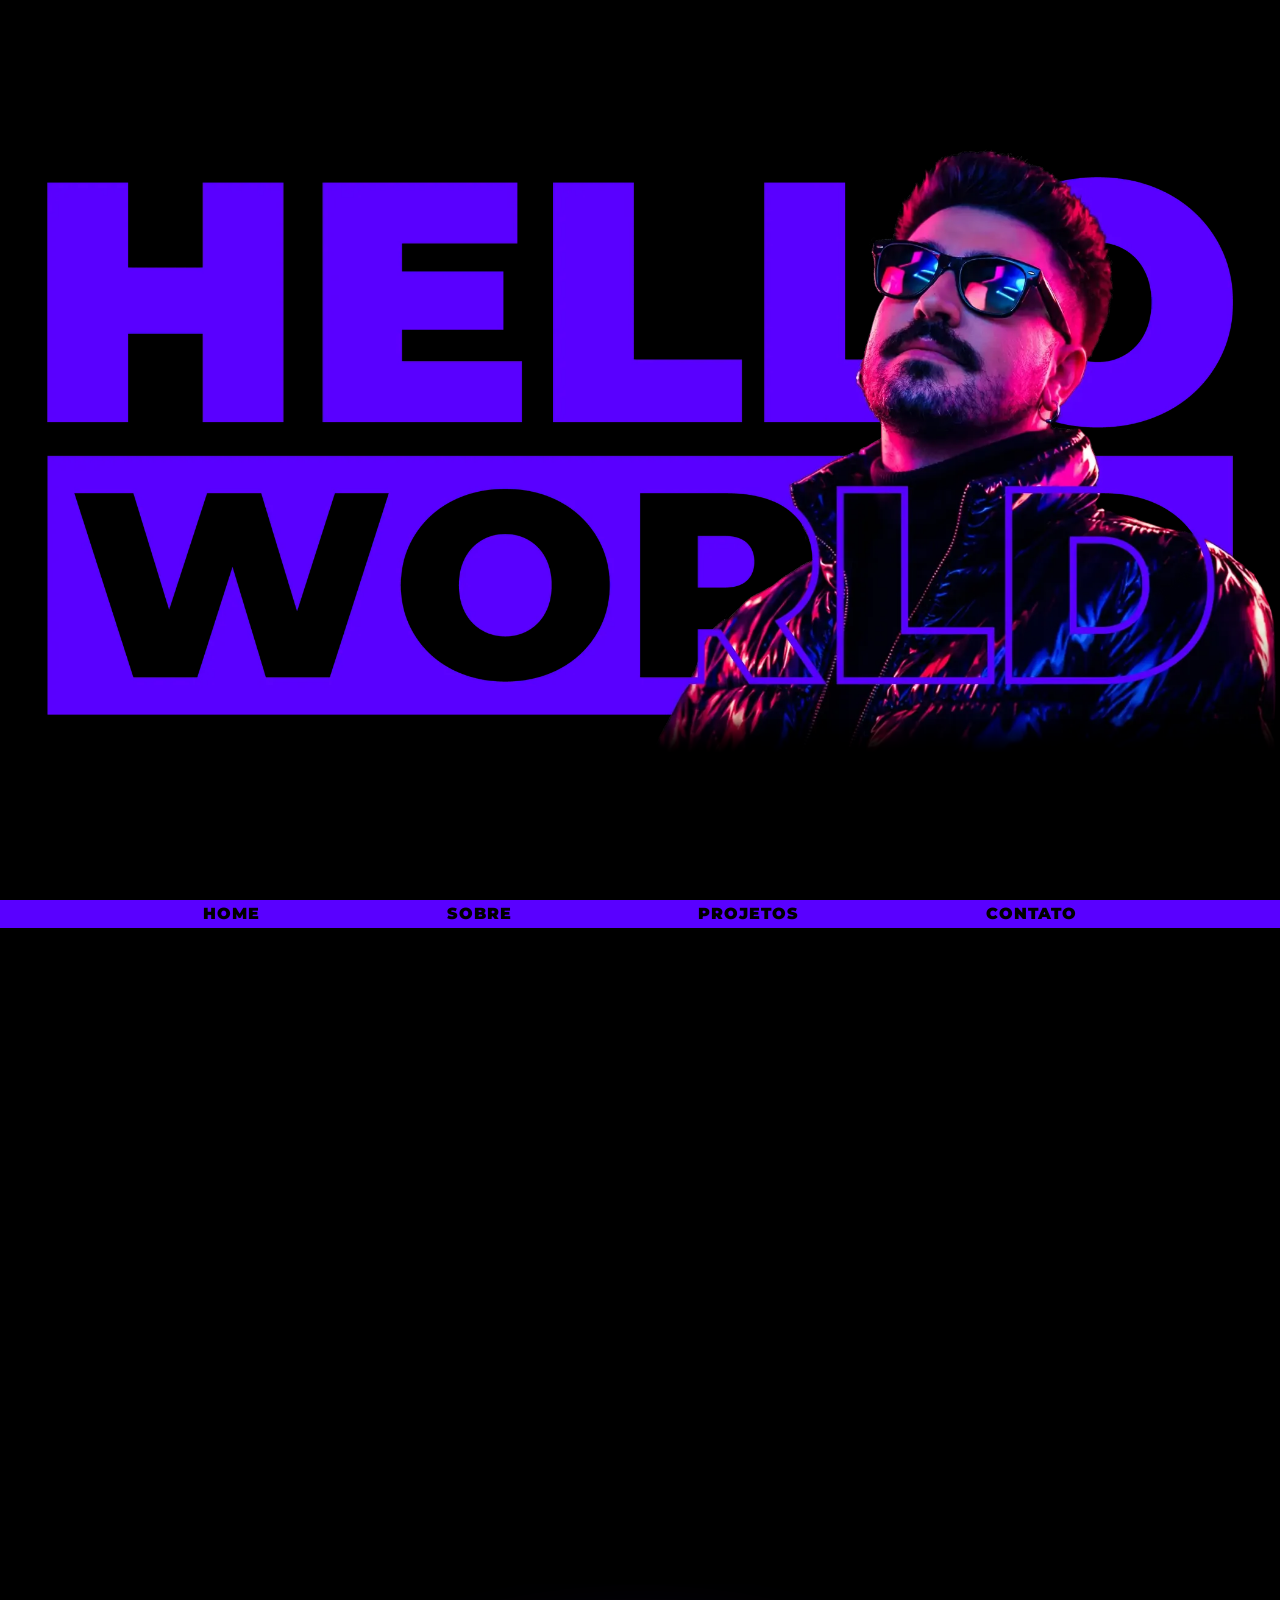
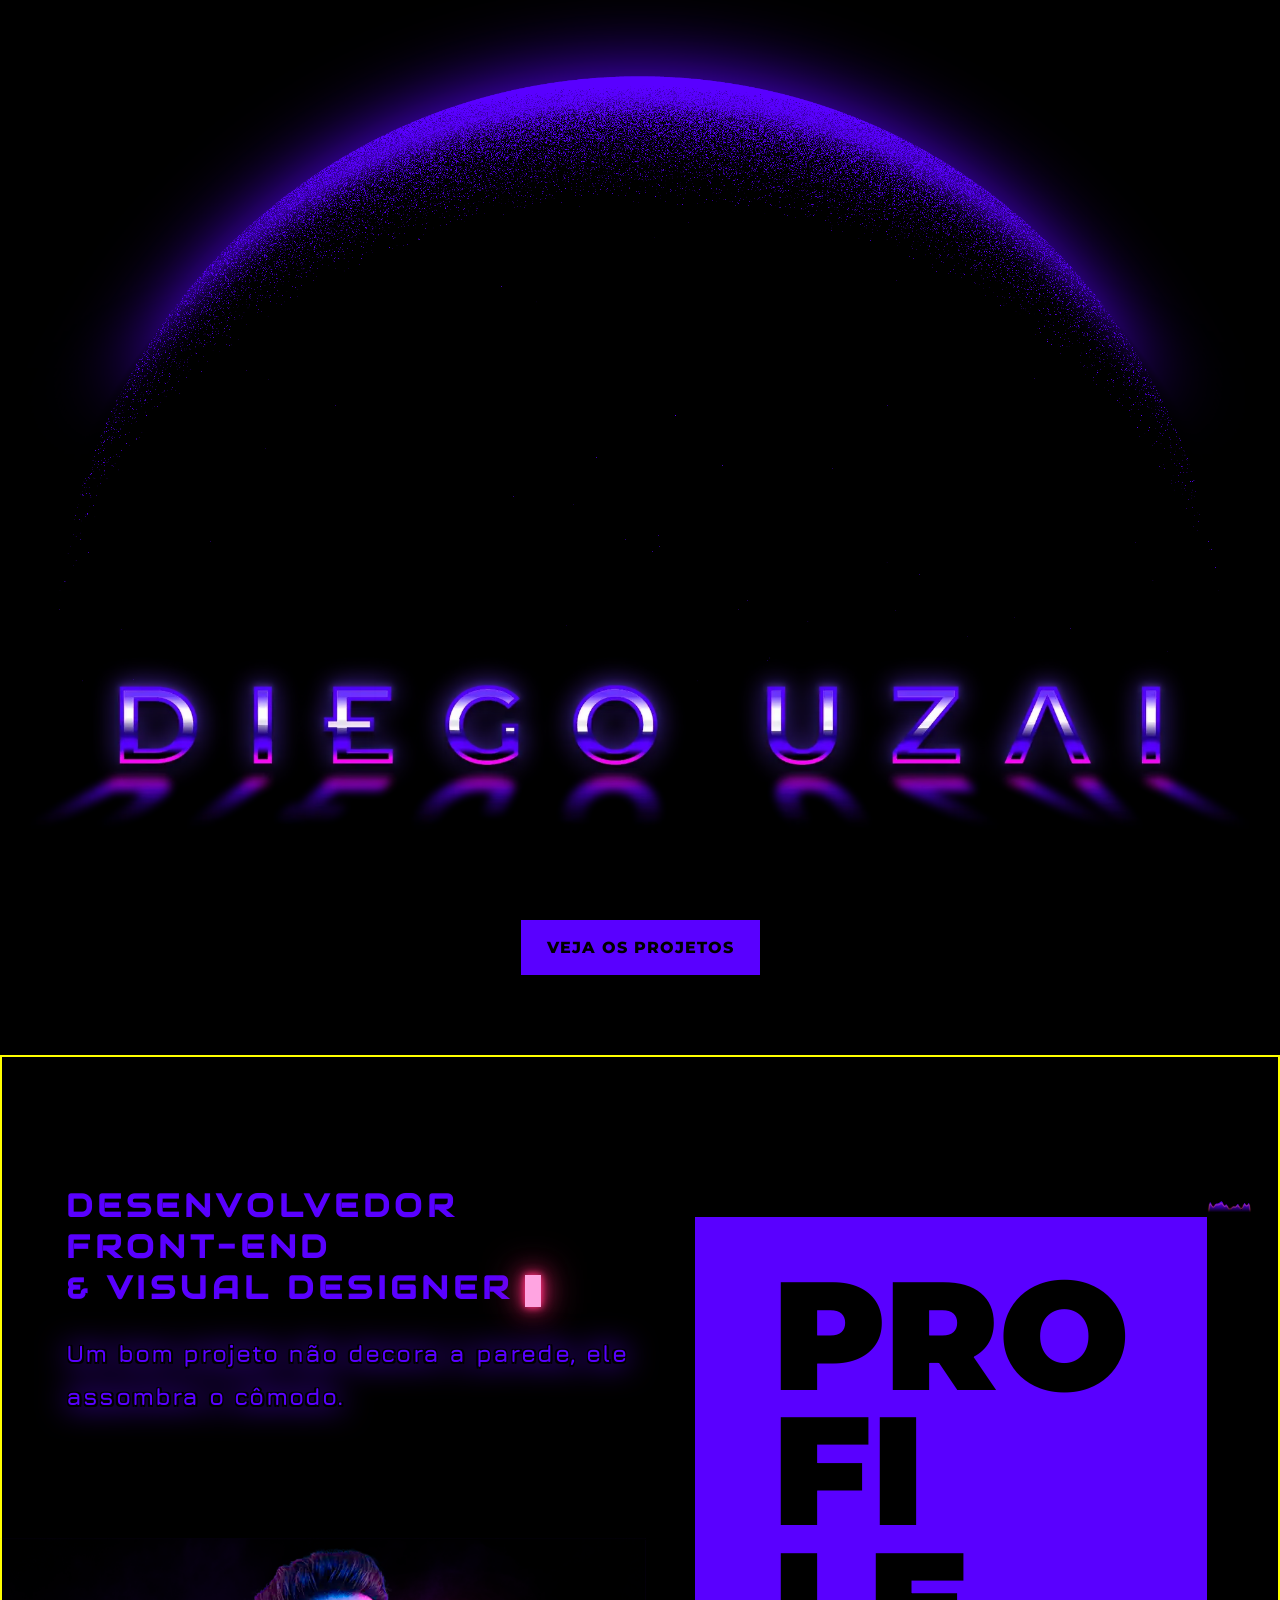
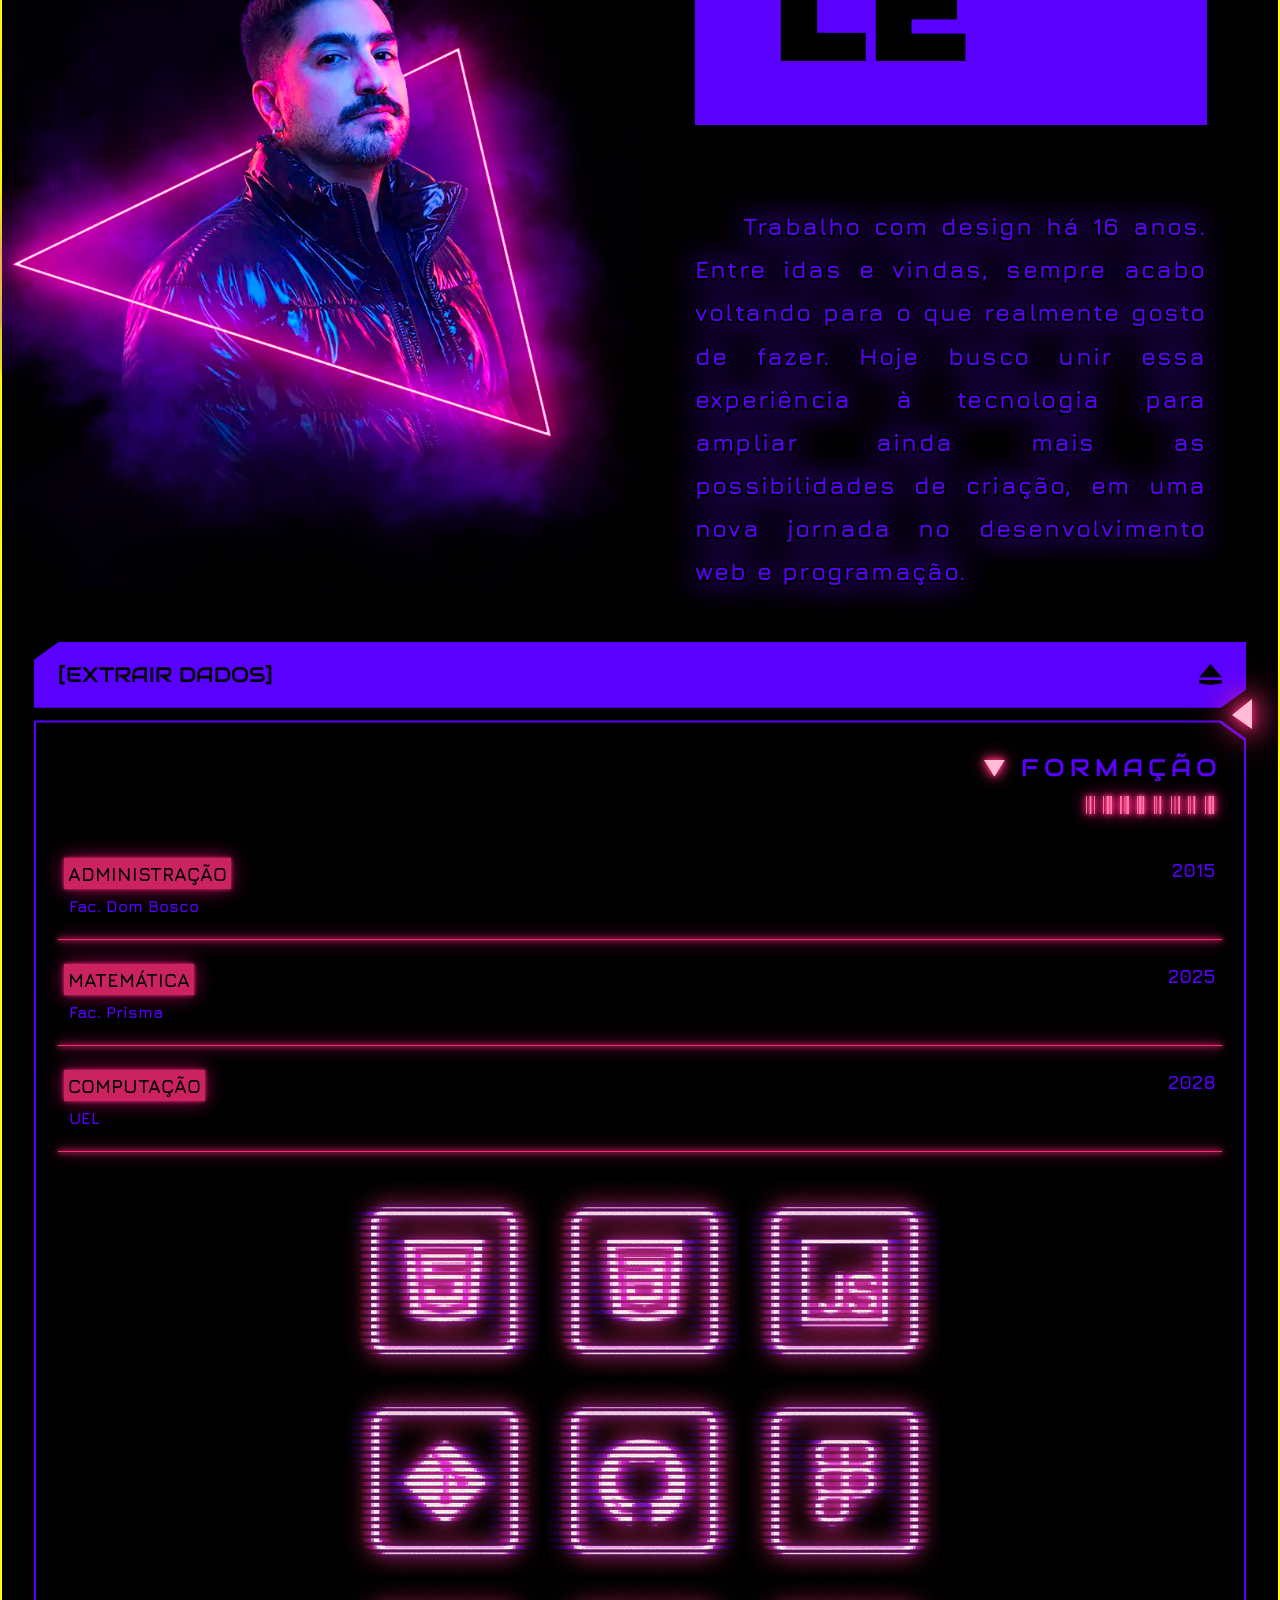
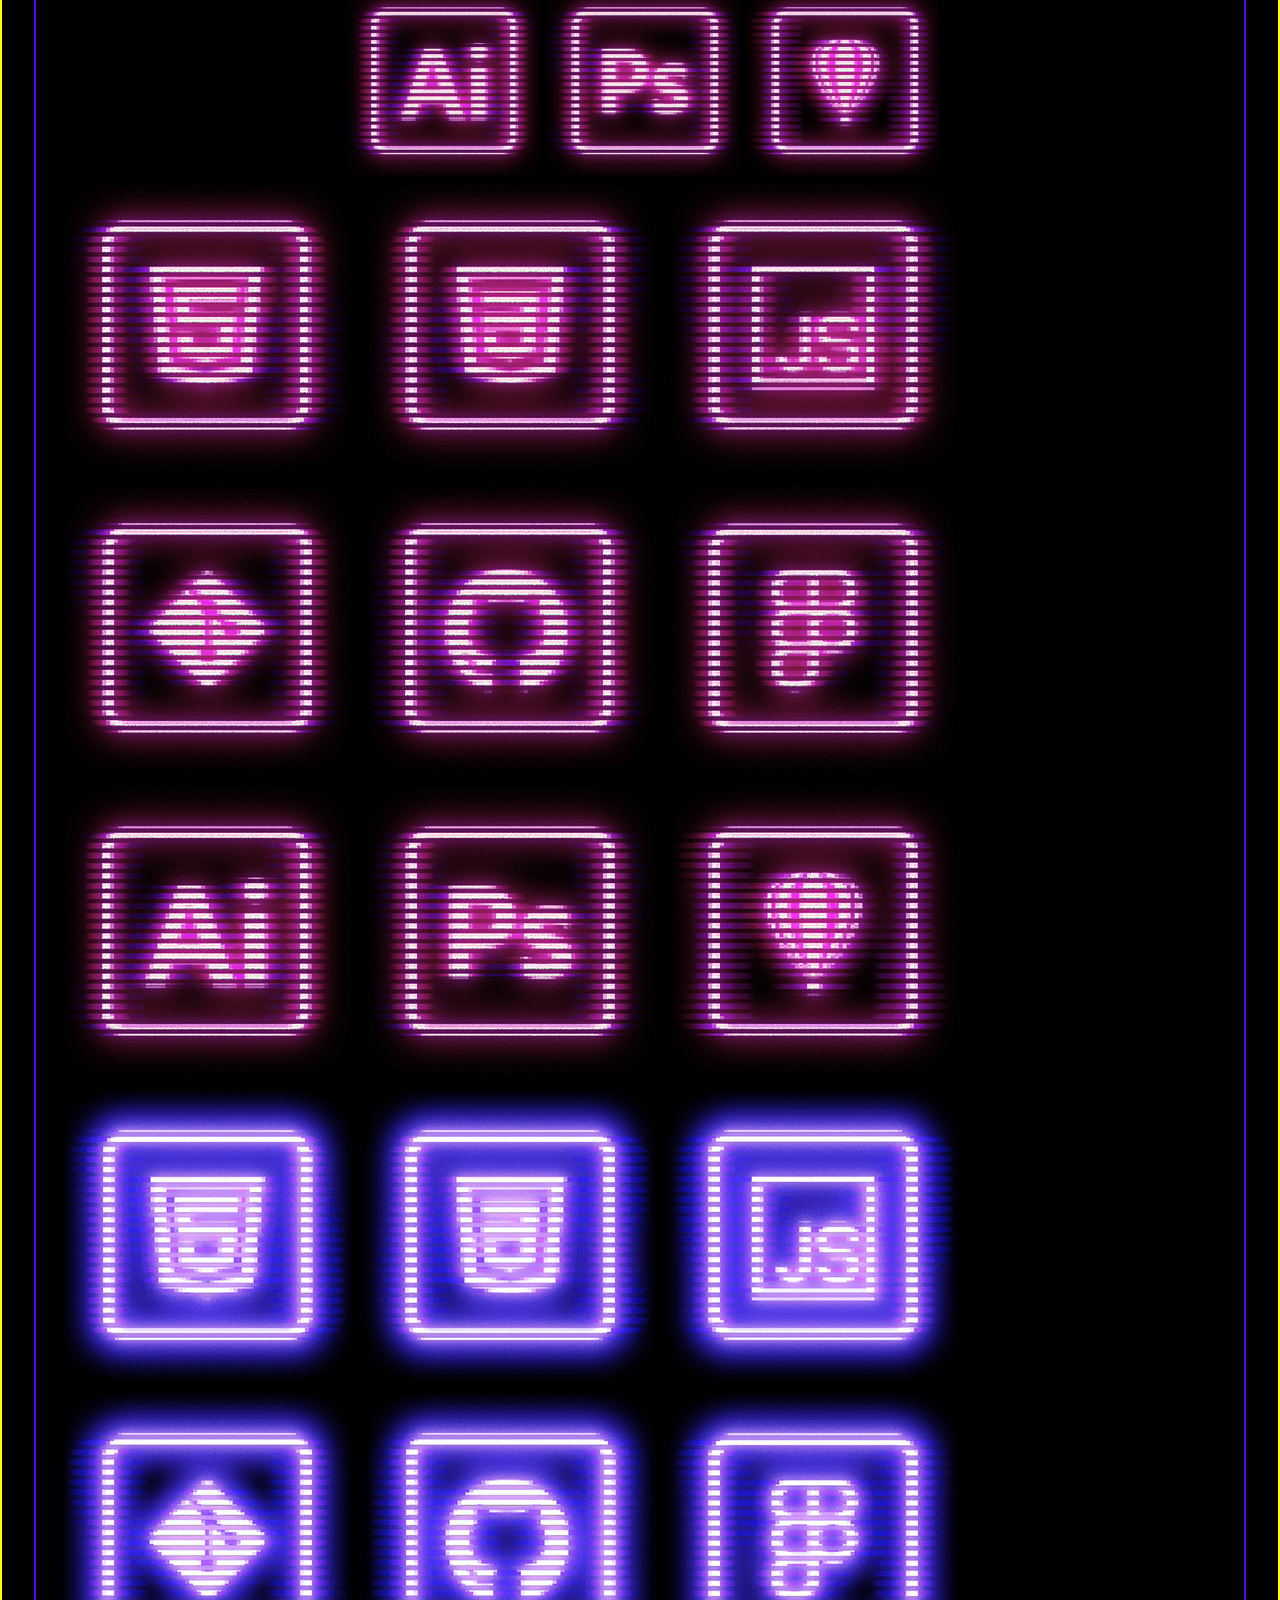
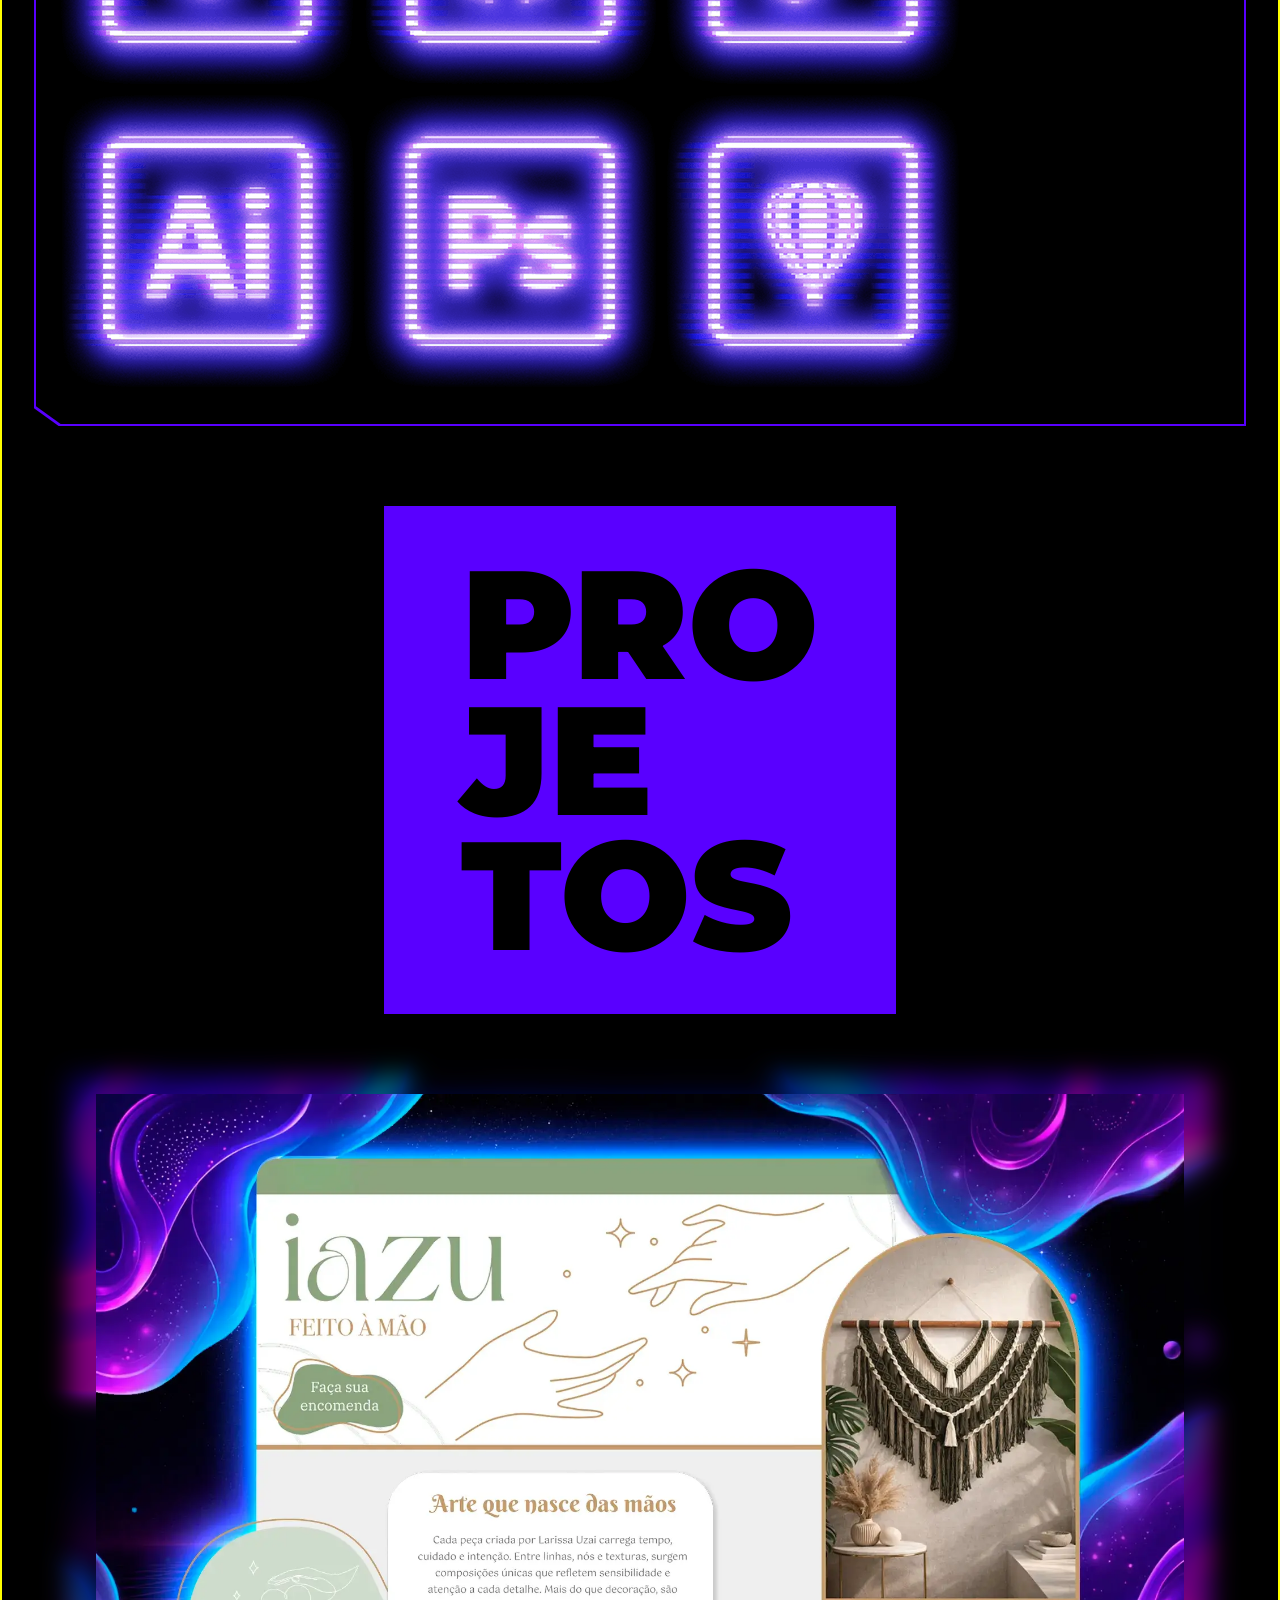
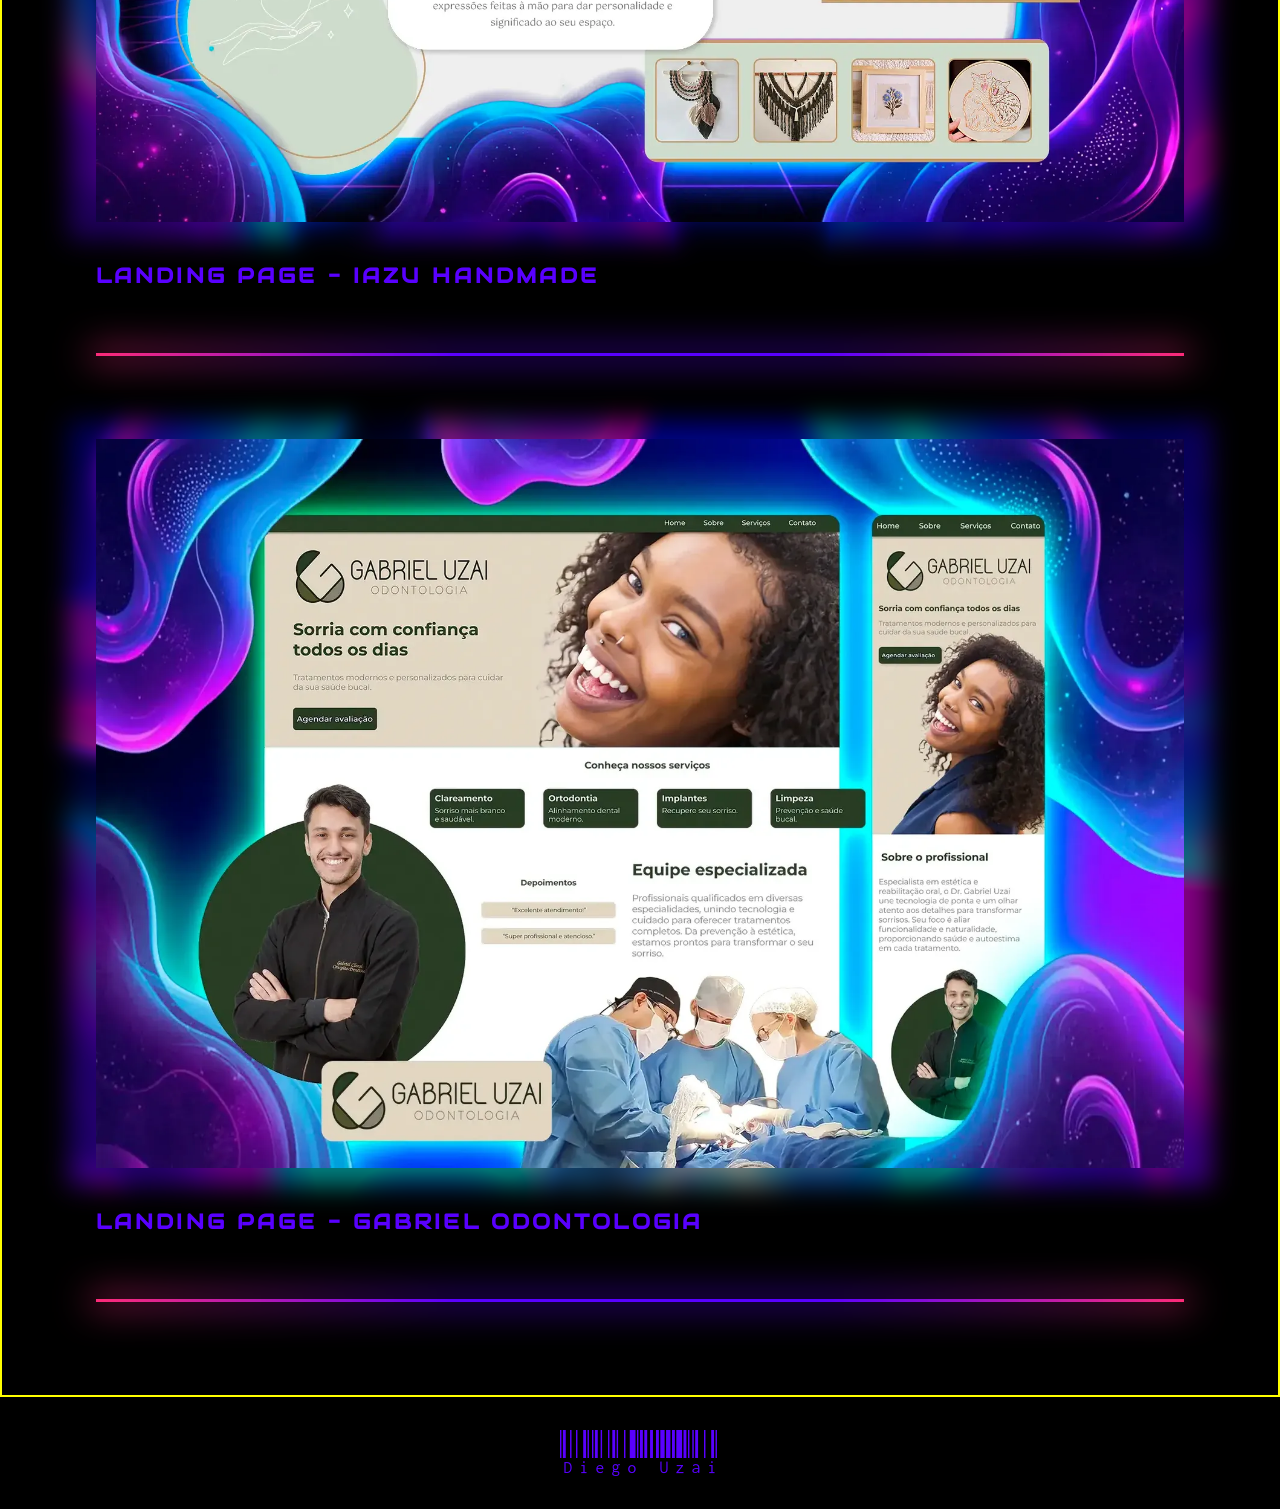
==== commit 92a46729: "icones app" ====
--- a/index.html
+++ b/index.html
@@ -429,7 +429,107 @@
             </div>
 
             <div class="line"></div>
-            
+        </div>
+
+
+
+        <div class="grid-container">
+
+          <div class="icon-item" data-name="HTML">
+            <a href="#">
+              <img src="assets/icons/tools/html.png" class="icon-static" alt="Símbolo do HTML">
+              <img src="assets/icons/tools/hover/html.png" class="icon-hover" alt="Símbolo do HTML">
+            </a>
+          </div>
+
+          <div class="icon-item" data-name="CSS">
+            <a href="#">
+              <img src="assets/icons/tools/css.png" class="icon-static" alt="Símbolo do HTML">
+              <img src="assets/icons/tools/hover/css.png" class="icon-hover" alt="Símbolo do HTML">
+            </a>
+          </div>
+
+          <div class="icon-item" data-name="JAVASCRIPT">
+            <a href="#">
+              <img src="assets/icons/tools/js.png" class="icon-static" alt="Símbolo do Java Script">
+              <img src="assets/icons/tools/hover/js.png" class="icon-hover" alt="Símbolo do Java Script">
+            </a>
+          </div>
+
+          <div class="icon-item" data-name="GIT">
+            <a href="#">
+              <img src="assets/icons/tools/git.png" class="icon-static" alt="Símbolo do Git">
+              <img src="assets/icons/tools/hover/git.png" class="icon-hover" alt="Símbolo do Git">
+            </a>
+          </div>
+
+          <div class="icon-item" data-name="GITHUB">
+            <a href="#">
+              <img src="assets/icons/tools/github.png" class="icon-static" alt="Símbolo do Github">
+              <img src="assets/icons/tools/hover/github.png" class="icon-hover" alt="Símbolo do Github">
+            </a>
+          </div>
+
+          <div class="icon-item" data-name="FIGMA">
+            <a href="#">
+              <img src="assets/icons/tools/figma.png" class="icon-static" alt="Símbolo do Figma">
+              <img src="assets/icons/tools/hover/figma.png" class="icon-hover" alt="Símbolo do Figma">
+            </a>
+          </div>
+
+          <div class="icon-item" data-name="ILLUSTRATOR">
+            <a href="#">
+              <img src="assets/icons/tools/ai.png" class="icon-static" alt="Símbolo do Illustrator">
+              <img src="assets/icons/tools/hover/ai.png" class="icon-hover" alt="Símbolo do Illustrator">
+            </a>
+          </div>
+
+          <div class="icon-item" data-name="PHOTOSHOP">
+            <a href="#">
+              <img src="assets/icons/tools/ps.png" class="icon-static" alt="Símbolo do Photoshop">
+              <img src="assets/icons/tools/hover/ps.png" class="icon-hover" alt="Símbolo do Photoshop">
+            </a>
+          </div>
+
+          <div class="icon-item" data-name="COREL">
+            <a href="#">
+              <img src="assets/icons/tools/corel.png" class="icon-static" alt="Símbolo do Corel Draw">
+              <img src="assets/icons/tools/hover/corel.png" class="icon-hover" alt="Símbolo do Corel Draw">
+            </a>
+          </div>
+
+        </div>
+
+
+
+
+
+
+
+        <div class="apps">
+          <div class="static">
+            <img src="assets/icons/tools/html.png" alt="">
+            <img src="assets/icons/tools/css.png" alt="">
+            <img src="assets/icons/tools/js.png" alt="">
+            <img src="assets/icons/tools/git.png" alt="">
+            <img src="assets/icons/tools/github.png" alt="">
+            <img src="assets/icons/tools/figma.png" alt="">
+            <img src="assets/icons/tools/ai.png" alt="">
+            <img src="assets/icons/tools/ps.png" alt="">
+            <img src="assets/icons/tools/corel.png" alt="">
+          </div>
+
+          <div class="hover">
+            <img src="assets/icons/tools/hover/html.png" alt="">
+            <img src="assets/icons/tools/hover/css.png" alt="">
+            <img src="assets/icons/tools/hover/js.png" alt="">
+            <img src="assets/icons/tools/hover/git.png" alt="">
+            <img src="assets/icons/tools/hover/github.png" alt="">
+            <img src="assets/icons/tools/hover/figma.png" alt="">
+            <img src="assets/icons/tools/hover/ai.png" alt="">
+            <img src="assets/icons/tools/hover/ps.png" alt="">
+            <img src="assets/icons/tools/hover/corel.png" alt="">
+          </div>
 
         </div>
         
--- a/assets/css/style.css
+++ b/assets/css/style.css
@@ -1021,8 +1021,8 @@
 .hud-card-content {
     position: relative;
     margin-top: .8rem;
-    min-height: 500px;
-    padding: 1.5rem;
+    /* min-height: 500px; */
+    padding: 2rem 1.5rem;
 }
 
 .hud-card-content::before {
@@ -1198,8 +1198,74 @@
 
 
 
-
-
+.grid-container {
+  display: grid;
+  grid-template-columns: repeat(3, 1fr);
+  /* gap: -20px; */
+  max-width: 600px;
+  margin: 0 auto;
+}
+
+.icon-item {
+  position: relative;
+  aspect-ratio: 1 / 1;
+  overflow: hidden; /* Garante que o banner não vaze */
+}
+
+.icon-item img {
+  width: 105%;
+  height: 105%;
+  transition: opacity 0.3s ease;
+}
+
+/* Esconde o ícone azul inicialmente */
+.icon-hover {
+  position: absolute;
+  top: 0;
+  left: 0;
+  opacity: 0;
+}
+
+/* Rótulo como banner centralizado sobreposto */
+.icon-item::before {
+  content: attr(data-name);
+  position: absolute;
+  /* Centraliza verticalmente e horizontalmente */
+  top: 50%;
+  left: 50%;
+  transform: translate(-50%, -50%);
+  
+  /* Estilo do banner */
+  background: #fd2c79d9; /* Rosa sólido */
+  color: black; /* Texto preto para contraste */
+  font-family: var(--text);
+  font-weight: 800;
+  font-size: .8rem;
+  padding: 5px 20px; /* Tamanho do banner */
+  width: 100%;
+  text-align: center;
+
+  opacity: 0;
+  transition: opacity 0.3s;
+  z-index: 10; /* Garante que fique acima de tudo */
+  pointer-events: none;
+
+  box-shadow:
+    0 0 4px var(--pink),
+    0 0 4px var(--pink),
+    0 0 10px rgba(255,0,132,.6);
+}
+
+/* Efeito Hover */
+.icon-item:hover .icon-static {
+  opacity: 0;
+}
+.icon-item:hover .icon-hover {
+  opacity: 1;
+}
+.icon-item:hover::before {
+  opacity: 1;
+}
 
 
 
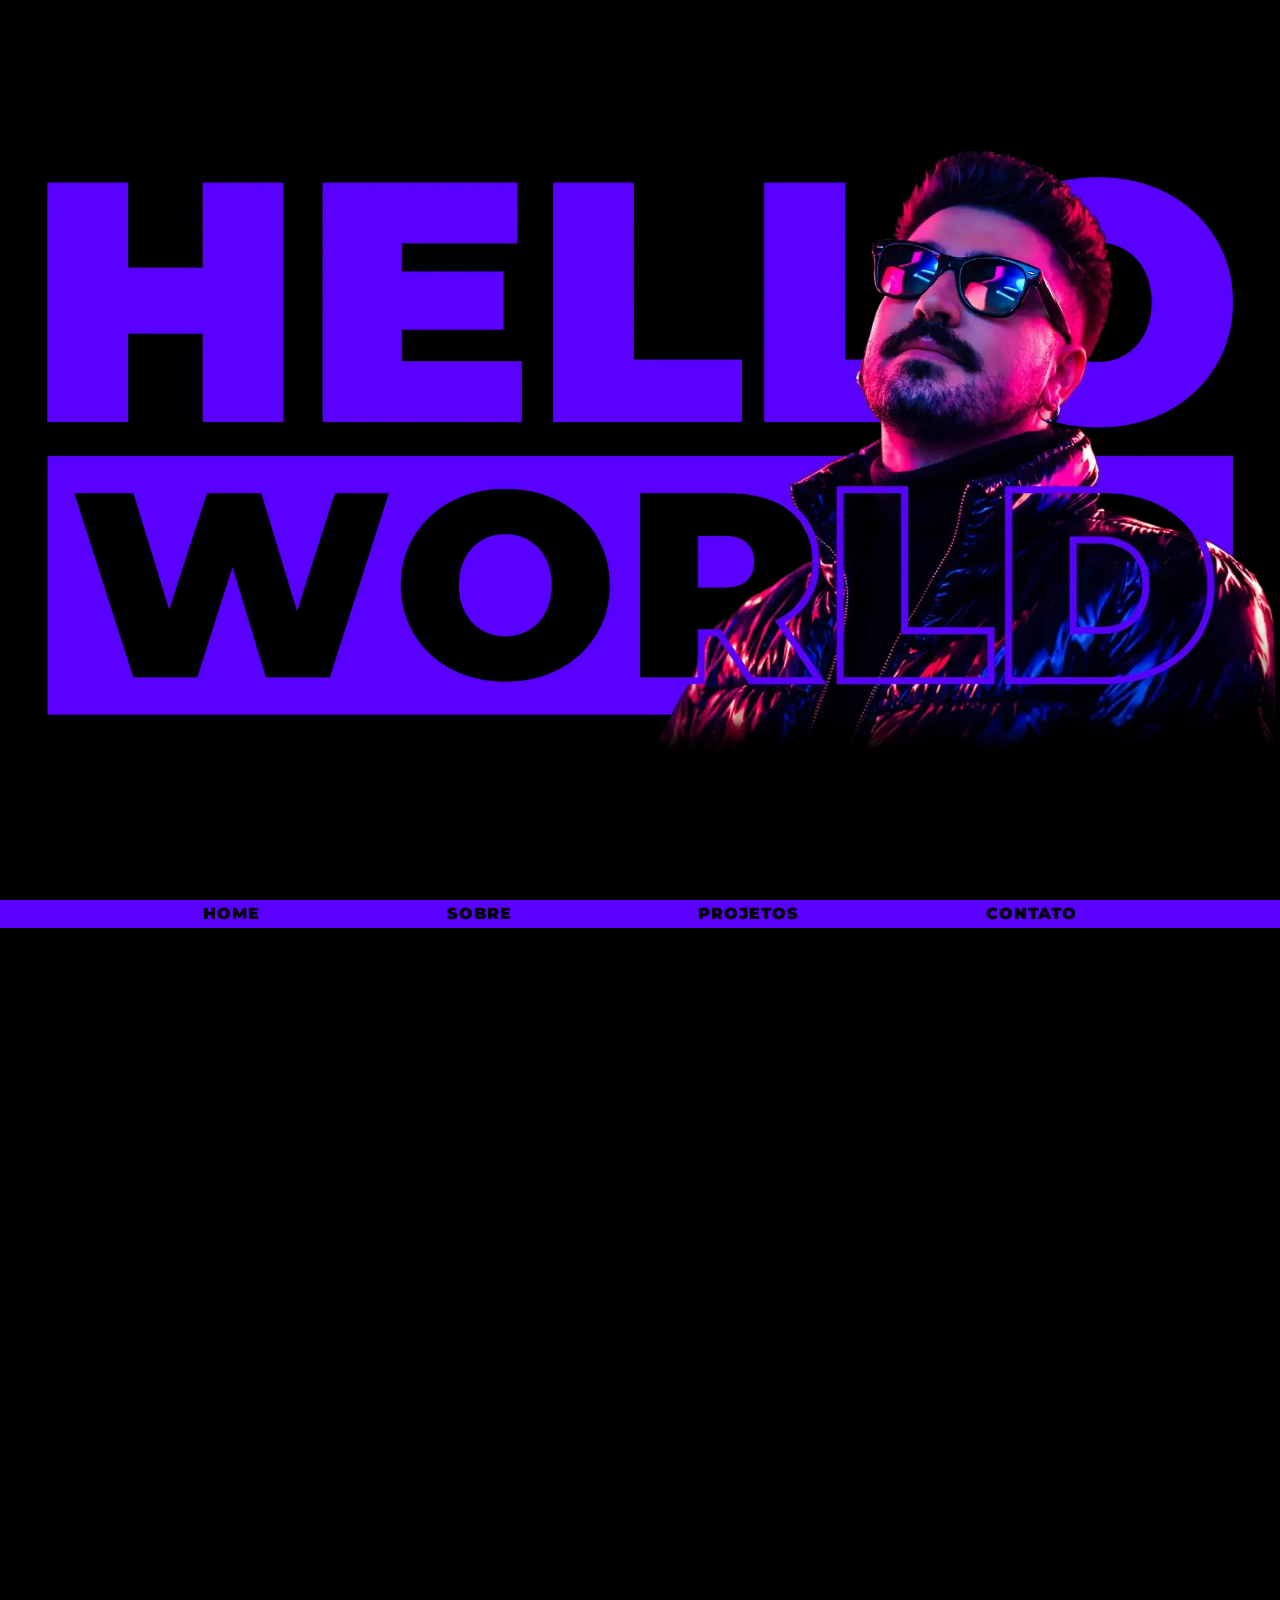
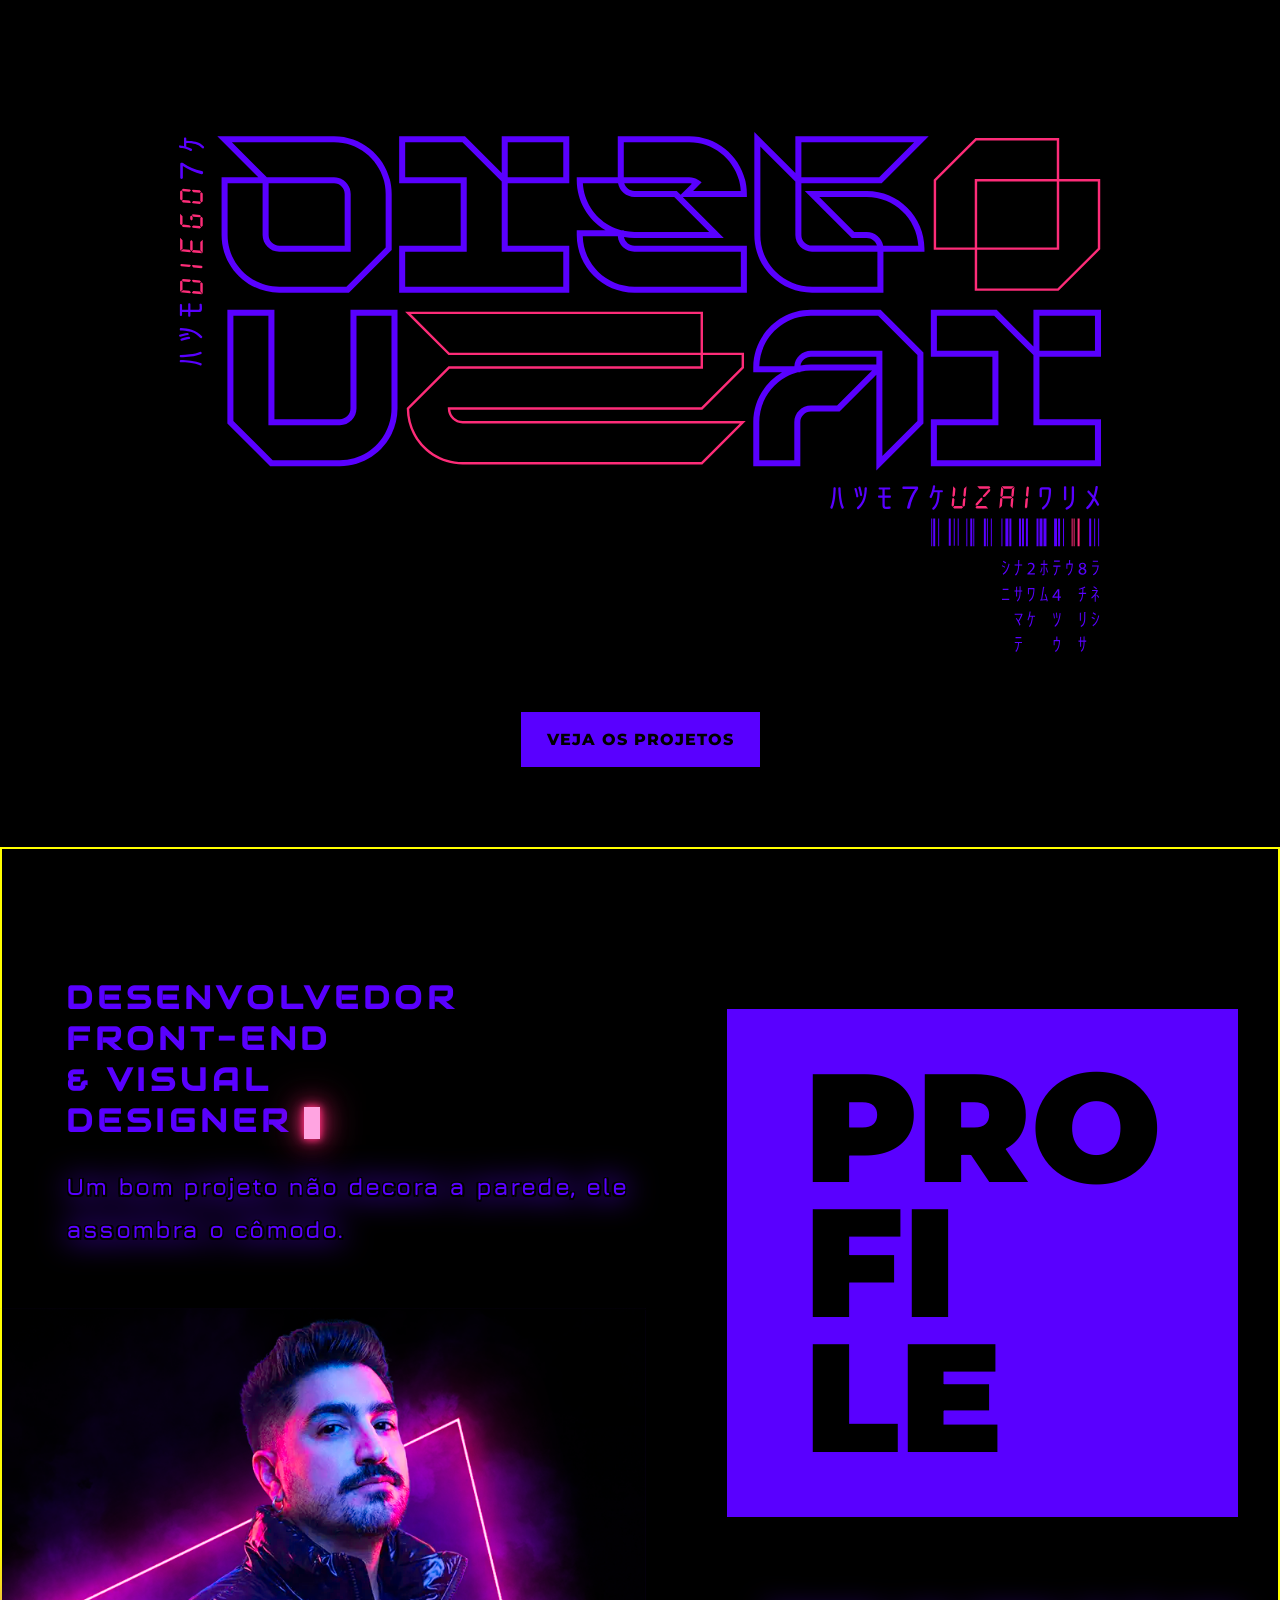
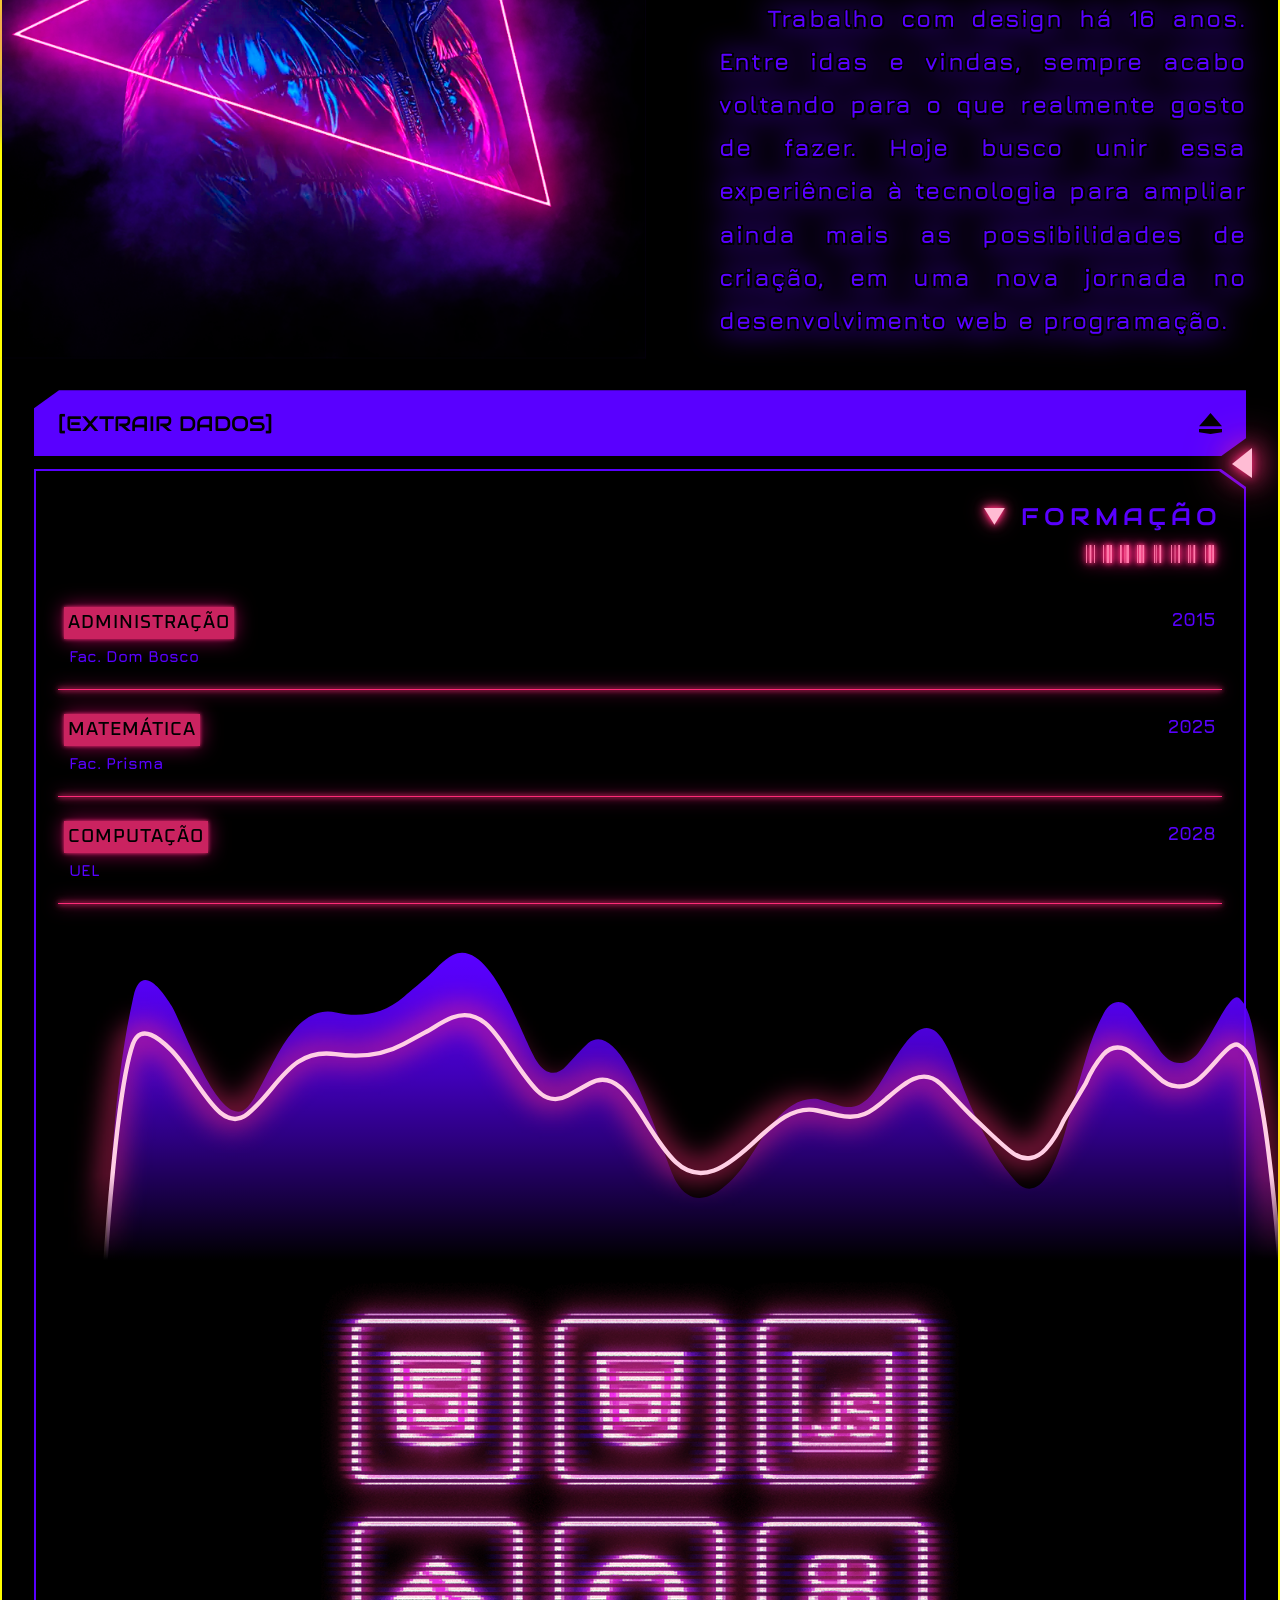
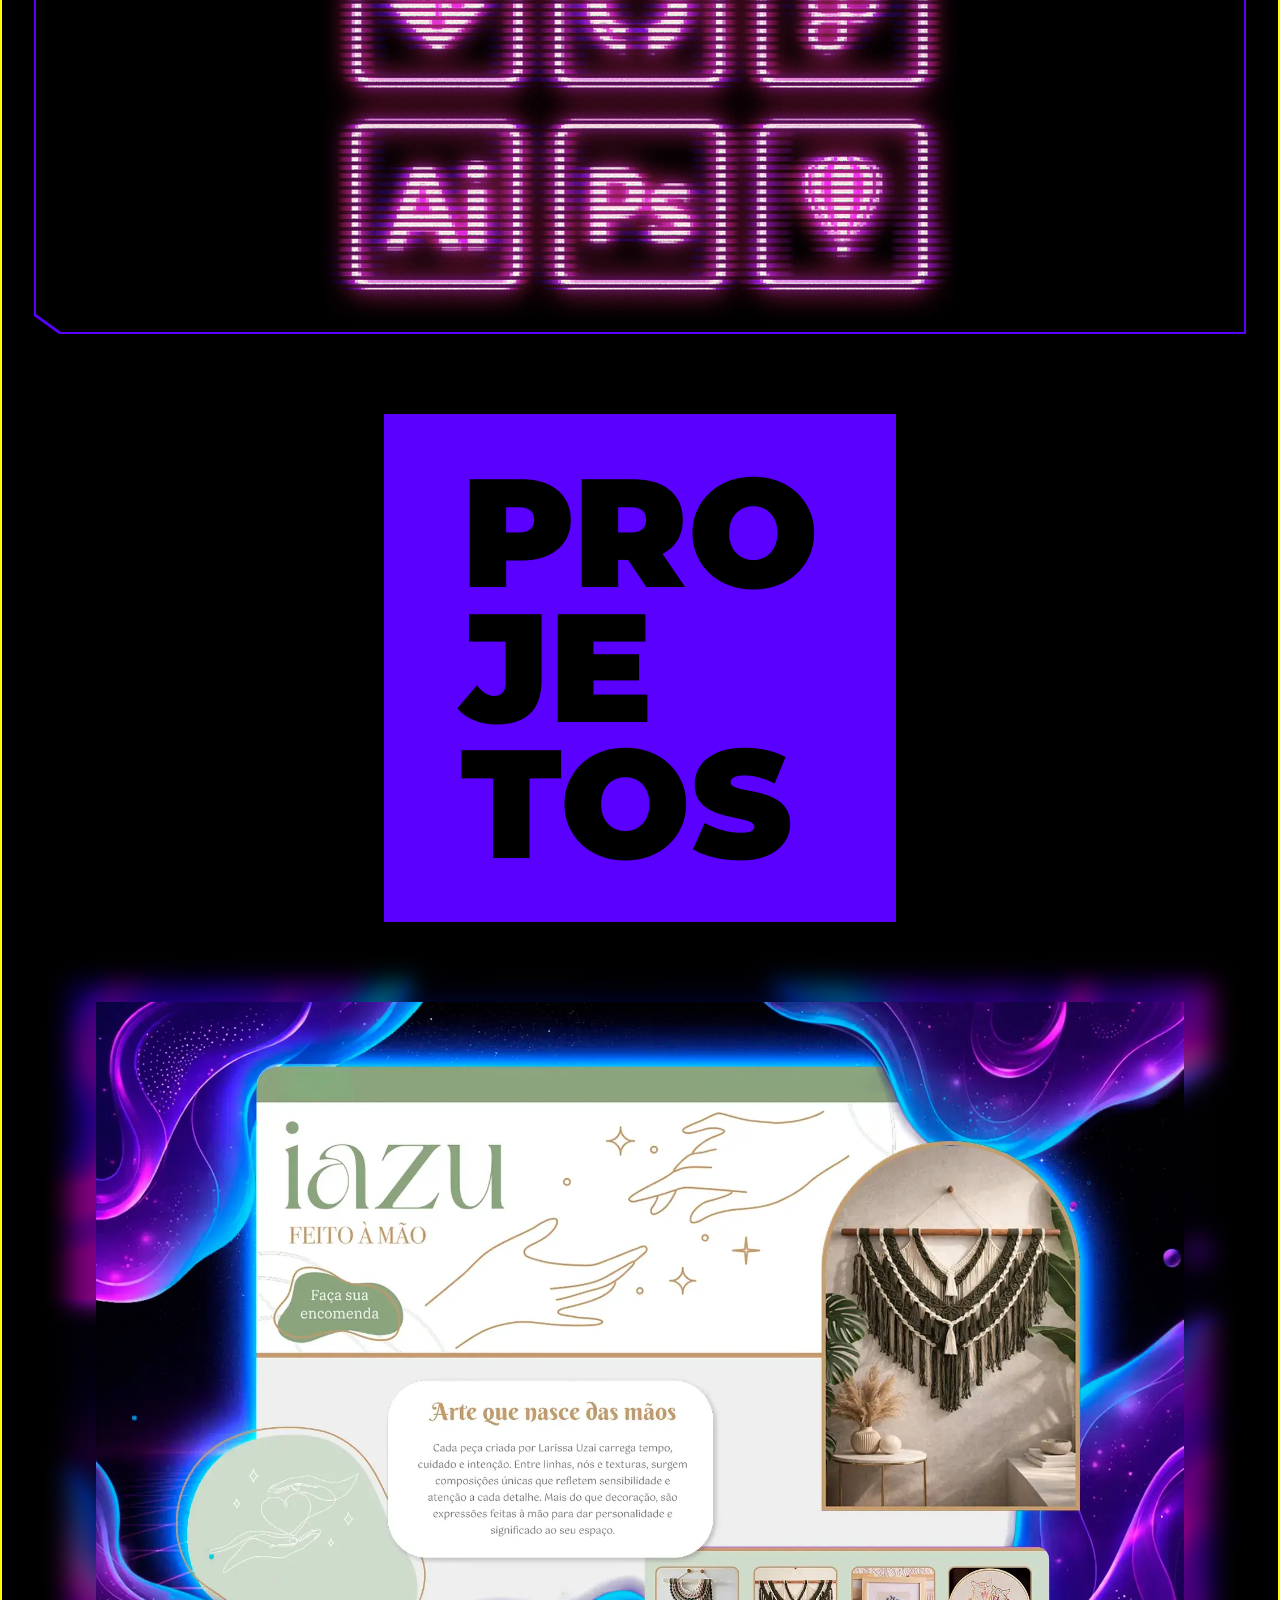
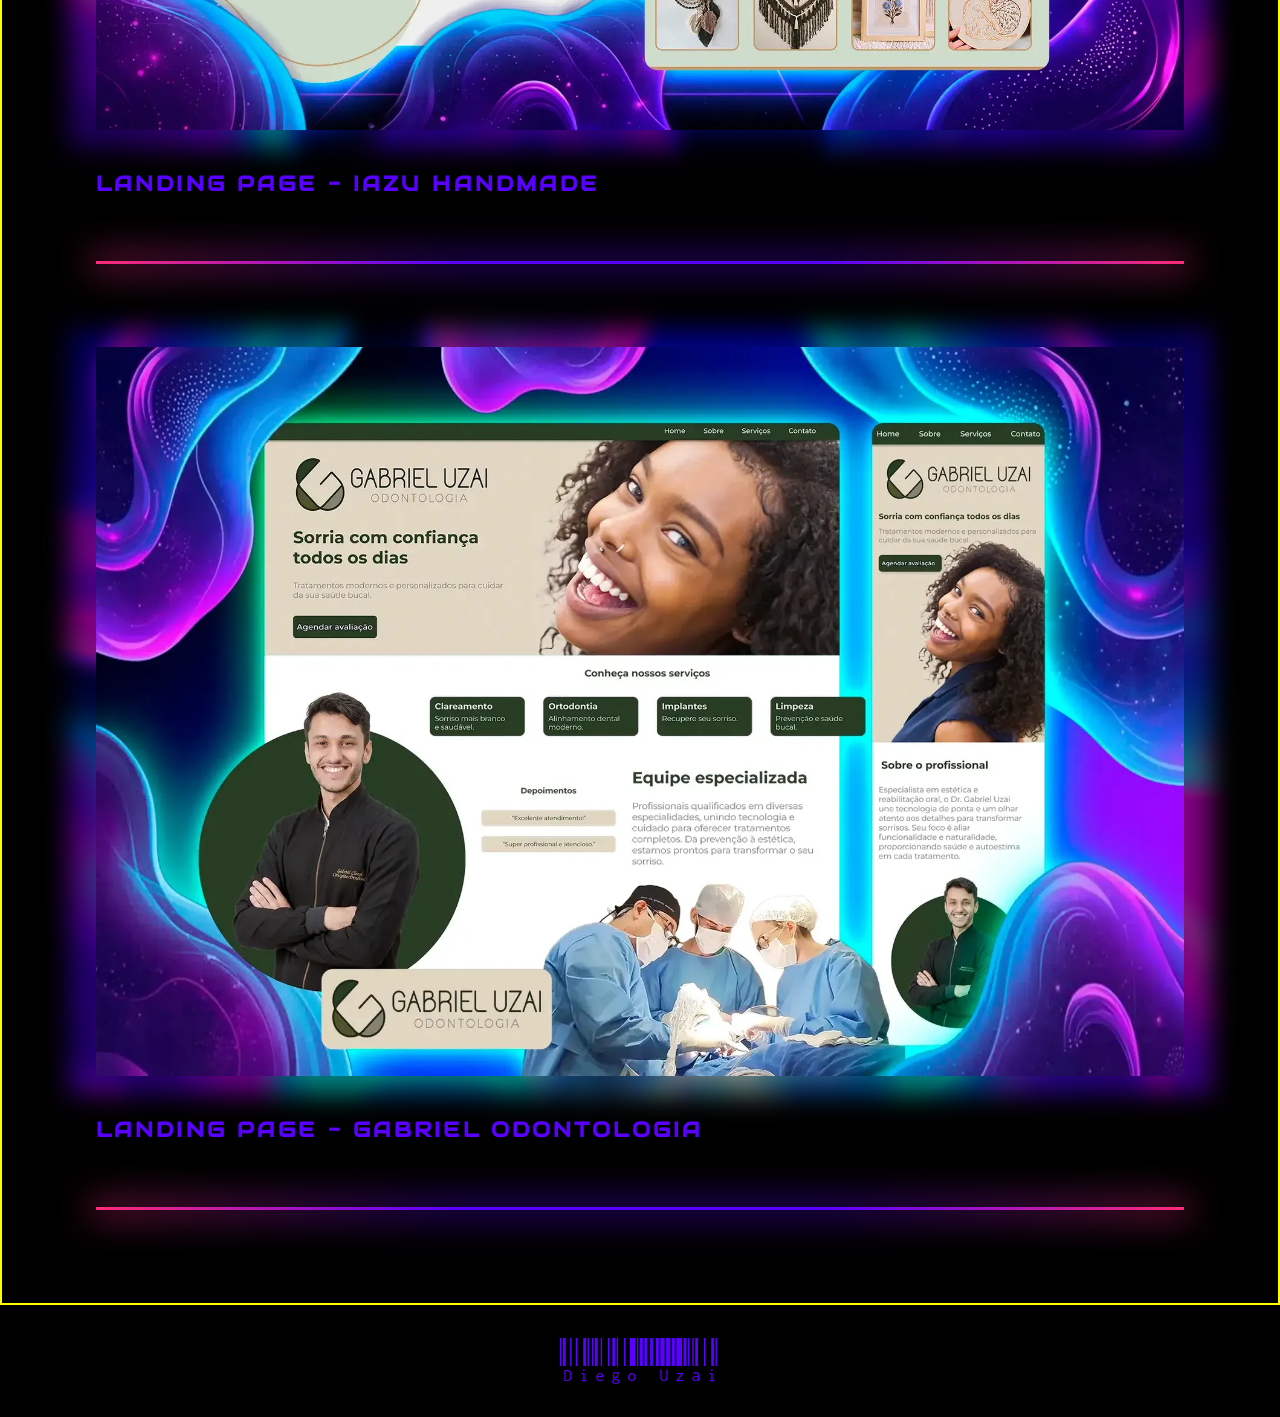
==== commit 0d47bf4c: "Sessao Name remodelada" ====
--- a/index.html
+++ b/index.html
@@ -27,7 +27,7 @@
   <link rel="stylesheet" href="assets/css/style.css">
   <link rel="preconnect" href="https://fonts.googleapis.com">
   <link rel="preconnect" href="https://fonts.gstatic.com" crossorigin>
-  <link href="https://fonts.googleapis.com/css2?family=Audiowide&family=Libre+Barcode+128&family=Jura:wght@300..700&family=Libre+Barcode+128+Text&family=Montserrat:ital,wght@0,100..900;1,100..900&family=Oxanium:wght@200..800&family=Space+Grotesk:wght@300..700&display=swap" rel="stylesheet">
+  <link href="https://fonts.googleapis.com/css2?family=Audiowide&family=Libre+Barcode+128&family=Jura:wght@300;700&family=Libre+Barcode+128+Text&family=Montserrat:ital,wght@0,100..900;1,100..900&family=Oxanium:wght@200..800&family=Space+Grotesk:wght@300..700&display=swap" rel="stylesheet">
 </head>
 <body>
 
@@ -244,27 +244,20 @@
         srcset="assets/img/name/mobile/moon-mob.webp"
       >
 
-      <img
+      <!-- <img
         src="assets/img/name/desktop/moon.webp"
         alt="Silhueta de uma lua roxa com textura granulada e brilho sutil"
-      >
+      > -->
 
     </picture>
   </div>
 
   <div class="name">
     <picture>
-
-      <source
-        media="(max-width: 768px)"
-        srcset="assets/img/name/mobile/nomes-mob.webp"
-      >
-
       <img
-        src="assets/img/name/desktop/name-total.webp"
+        src="assets/img/name/diego5.svg"
         alt="Nome: Diego Uzai, em efeito synthwave cromado"
       >
-
     </picture>
   </div>
 
@@ -296,7 +289,7 @@
   <div class="profile-container">
     <section id="profile">
       <div class="tagline">
-        <h2 class="cursor-blink">Desenvolvedor <br>Front-end<br> & Visual Designer</h2>
+        <h2 class="cursor-blink">Desenvolvedor <br>Front-end<br> & Visual<br>Designer</h2>
           <p>Um bom projeto não decora a parede, ele assombra o cômodo.</p>
       </div>
         <div class="title profile-title">
@@ -323,11 +316,7 @@
       </article>
     
     </section>
-    <div class="graphic">
-      
-      <img src="assets/img/statics/Ativo 7.svg" alt="">
-
-    </div>
+   
   </div>
 
   
@@ -432,81 +421,76 @@
         </div>
 
 
+        <div class="graphic">
+      
+      <img src="assets/img/statics/Ativo 7.svg" alt="">
+
+    </div>
+
 
         <div class="grid-container">
 
           <div class="icon-item" data-name="HTML">
-            <a href="#">
               <img src="assets/icons/tools/html.png" class="icon-static" alt="Símbolo do HTML">
               <img src="assets/icons/tools/hover/html.png" class="icon-hover" alt="Símbolo do HTML">
-            </a>
           </div>
 
           <div class="icon-item" data-name="CSS">
-            <a href="#">
               <img src="assets/icons/tools/css.png" class="icon-static" alt="Símbolo do HTML">
               <img src="assets/icons/tools/hover/css.png" class="icon-hover" alt="Símbolo do HTML">
-            </a>
           </div>
 
           <div class="icon-item" data-name="JAVASCRIPT">
-            <a href="#">
               <img src="assets/icons/tools/js.png" class="icon-static" alt="Símbolo do Java Script">
               <img src="assets/icons/tools/hover/js.png" class="icon-hover" alt="Símbolo do Java Script">
-            </a>
           </div>
 
           <div class="icon-item" data-name="GIT">
-            <a href="#">
               <img src="assets/icons/tools/git.png" class="icon-static" alt="Símbolo do Git">
               <img src="assets/icons/tools/hover/git.png" class="icon-hover" alt="Símbolo do Git">
-            </a>
           </div>
 
           <div class="icon-item" data-name="GITHUB">
-            <a href="#">
               <img src="assets/icons/tools/github.png" class="icon-static" alt="Símbolo do Github">
               <img src="assets/icons/tools/hover/github.png" class="icon-hover" alt="Símbolo do Github">
-            </a>
           </div>
 
           <div class="icon-item" data-name="FIGMA">
-            <a href="#">
               <img src="assets/icons/tools/figma.png" class="icon-static" alt="Símbolo do Figma">
               <img src="assets/icons/tools/hover/figma.png" class="icon-hover" alt="Símbolo do Figma">
-            </a>
           </div>
 
           <div class="icon-item" data-name="ILLUSTRATOR">
-            <a href="#">
               <img src="assets/icons/tools/ai.png" class="icon-static" alt="Símbolo do Illustrator">
               <img src="assets/icons/tools/hover/ai.png" class="icon-hover" alt="Símbolo do Illustrator">
-            </a>
           </div>
 
           <div class="icon-item" data-name="PHOTOSHOP">
-            <a href="#">
               <img src="assets/icons/tools/ps.png" class="icon-static" alt="Símbolo do Photoshop">
               <img src="assets/icons/tools/hover/ps.png" class="icon-hover" alt="Símbolo do Photoshop">
-            </a>
           </div>
 
           <div class="icon-item" data-name="COREL">
-            <a href="#">
               <img src="assets/icons/tools/corel.png" class="icon-static" alt="Símbolo do Corel Draw">
               <img src="assets/icons/tools/hover/corel.png" class="icon-hover" alt="Símbolo do Corel Draw">
-            </a>
-          </div>
-
-        </div>
-
-
-
-
-
-
-
-        <div class="apps">
+          </div>
+          
+
+        </div>
+
+         <!-- <div class="graphic">
+      
+      <img src="assets/img/statics/Ativo 7.svg" alt="">
+
+    </div> -->
+
+
+
+
+
+
+
+        <!-- <div class="apps">
           <div class="static">
             <img src="assets/icons/tools/html.png" alt="">
             <img src="assets/icons/tools/css.png" alt="">
@@ -531,7 +515,7 @@
             <img src="assets/icons/tools/hover/corel.png" alt="">
           </div>
 
-        </div>
+        </div> -->
         
 
 
--- a/assets/css/style.css
+++ b/assets/css/style.css
@@ -50,8 +50,9 @@
   --border: 2px;
   --font1:"Montserrat",sans-serif;
   --title1: 900 1.2rem Montserrat, sans-serif;
-  --title2: Audiowide, sans-serif;
-  --text: Jura, sans-serif;
+  --title2: "Audiowide", sans-serif;
+  --text: "Jura", sans-serif;
+  --text2: "Oxanium", sans-serif;
   --text-size: clamp(1.3rem, 2vw, 1.5rem);
   --barcode-clear: "Libre Barcode 128", sans-serif;
   --barcode-text: "Libre Barcode 128 text", sans-serif;
@@ -641,7 +642,8 @@
   display: flex;
   flex-direction: column;
   margin: auto;
-  margin-top: 3rem;
+  margin-top: 7rem;
+  margin-bottom: 7rem;
   width: 90vw;
 }
 
@@ -659,13 +661,16 @@
  .name img{
   margin: auto;
   /* margin-bottom: 10rem;x */
-  width:95%;
+  width: 95%;
   display:block;
   transform:
-    scale(1.5)
+    /* scale(1.5) */
     /* translateX(-.7%) */
-    /* translateY(-10%); */
-
+    translateY(10%);
+/* filter:
+        drop-shadow(0 0 4px var(--pink))
+        drop-shadow(0 0 12px var(--pink))
+        drop-shadow(0 0 20px var(--pink)); */
   /* transform:
     scale(1.1)
     translateX(-2%); */
@@ -877,14 +882,7 @@
 
 
 
-.graphic img {
-  display: flex;
-  justify-self:center;
-  /* margin: auto; */
-  margin-top: 4rem;
-  /* border: 2px solid fuchsia; */
-  width: 115%;
-}
+
 
 
 
@@ -1156,9 +1154,10 @@
     var(--pink) 80%,
     transparent
 );
-  font-family: var(--text);
+  font-family: var(--text2);
   font-size: 1.2rem;
-  font-weight: 800;
+  font-weight: 500;
+  letter-spacing: 1px;
   padding: .25rem;
   box-shadow:
     0 0 4px var(--pink),
@@ -1201,59 +1200,110 @@
 .grid-container {
   display: grid;
   grid-template-columns: repeat(3, 1fr);
-  /* gap: -20px; */
   max-width: 600px;
   margin: 0 auto;
+  gap: .5rem;
 }
 
 .icon-item {
   position: relative;
   aspect-ratio: 1 / 1;
-  overflow: hidden; /* Garante que o banner não vaze */
-}
-
+  display: flex;
+  justify-content: center;
+  align-items: center;
+
+  overflow: visible;
+
+  transition: transform .15s ease;
+}
+
+/* sobe o conjunto inteiro */
+.icon-item:hover {
+  transform: translateY(-8px);
+}
+
+/* imagens */
 .icon-item img {
-  width: 105%;
-  height: 105%;
-  transition: opacity 0.3s ease;
-}
-
-/* Esconde o ícone azul inicialmente */
+  display: block;
+  width: 100%;
+  height: 100%;
+  object-fit: contain;
+
+  transform: scale(1.25);
+
+  transition:
+    opacity .15s ease,
+    transform .15s ease;
+}
+
+/* ícone normal */
+.icon-static {
+  opacity: 1;
+}
+
+/* ícone hover */
 .icon-hover {
   position: absolute;
-  top: 0;
-  left: 0;
+  inset: 0;
+
   opacity: 0;
-}
-
-/* Rótulo como banner centralizado sobreposto */
+
+  transform: scale(1);
+}
+
+/* troca de ícone */
+.icon-item:hover .icon-static {
+  opacity: 0;
+}
+
+.icon-item:hover .icon-hover {
+  opacity: 1;
+  transform: scale(1.30);
+}
+
+/* banner */
 .icon-item::before {
   content: attr(data-name);
+
   position: absolute;
-  /* Centraliza verticalmente e horizontalmente */
+
+  left: 50%;
   top: 50%;
-  left: 50%;
+
   transform: translate(-50%, -50%);
-  
-  /* Estilo do banner */
-  background: #fd2c79d9; /* Rosa sólido */
-  color: black; /* Texto preto para contraste */
-  font-family: var(--text);
-  font-weight: 800;
+
+  width: 105%;
+  height: 1.7rem;
+
+  display: flex;
+  justify-content: center;
+  align-items: center;
+
+  background: rgba(170, 3, 64, 0.356);
+
+  color: #0106558e;
+
+  font-family: var(--text2);
   font-size: .8rem;
-  padding: 5px 20px; /* Tamanho do banner */
-  width: 100%;
-  text-align: center;
+  font-weight: 700;
+  letter-spacing: 1px;
 
   opacity: 0;
-  transition: opacity 0.3s;
-  z-index: 10; /* Garante que fique acima de tudo */
+
+  z-index: 20;
+
   pointer-events: none;
 
-  box-shadow:
-    0 0 4px var(--pink),
-    0 0 4px var(--pink),
-    0 0 10px rgba(255,0,132,.6);
+  transition: opacity .15s ease;
+
+  filter:
+    drop-shadow(0 0 5px rgb(254, 0, 93))
+    drop-shadow(0 0 6px rgb(250, 6, 95))
+    drop-shadow(0 0 8px rgb(255, 0, 132));
+}
+
+.icon-item:hover::before {
+  opacity: 1;
 }
 
 /* Efeito Hover */
@@ -1265,6 +1315,16 @@
 }
 .icon-item:hover::before {
   opacity: 1;
+}
+
+.graphic img {
+  display: flex;
+  justify-self:center;
+  /* margin: auto; */
+  margin-top: 1rem;
+  margin-bottom: 1.2rem;
+  /* border: 2px solid fuchsia; */
+  width: 109%;
 }
 
 
@@ -1512,9 +1572,9 @@
 }
 
  .name img{
-  width:100%;
+  width:80%;
   transform:
-    scale(1.15);
+    /* scale(1.15); */
     /* translateX(4.5%) */
     /* translateY(-10%); */
 }
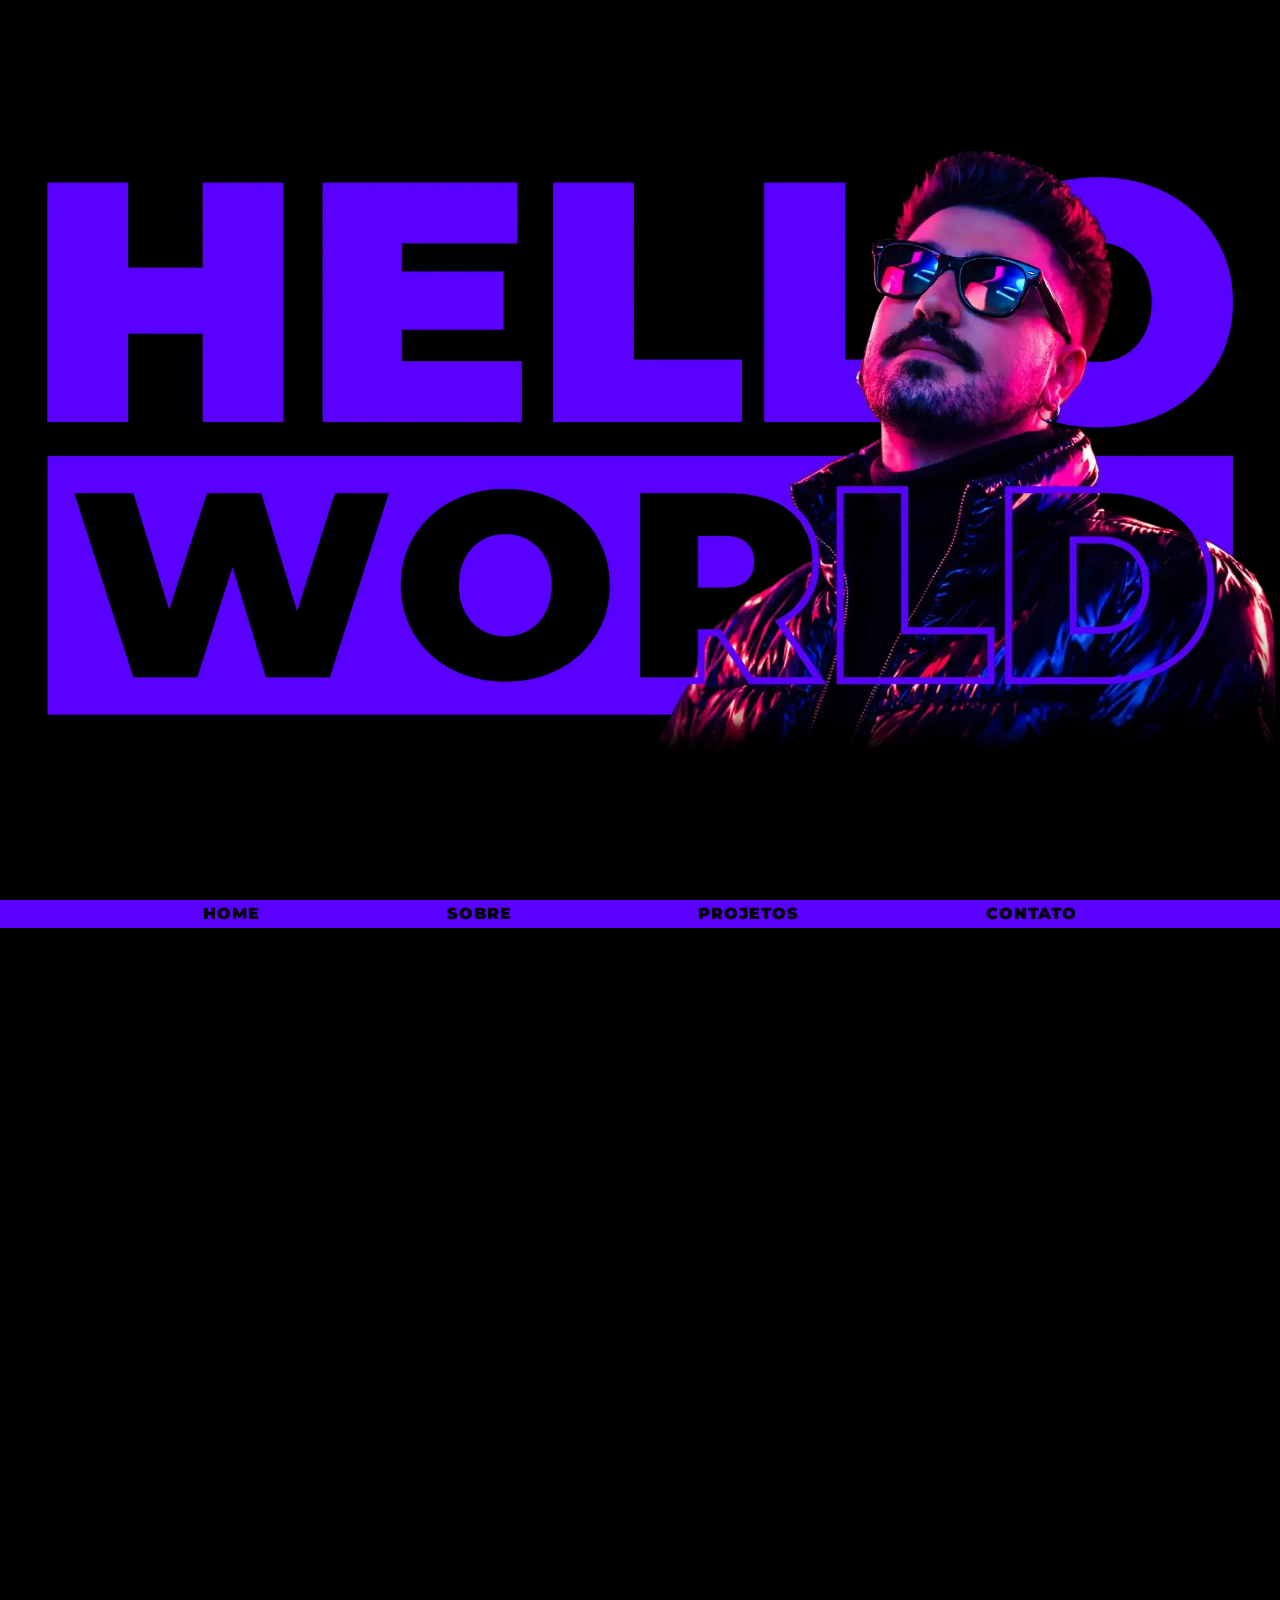
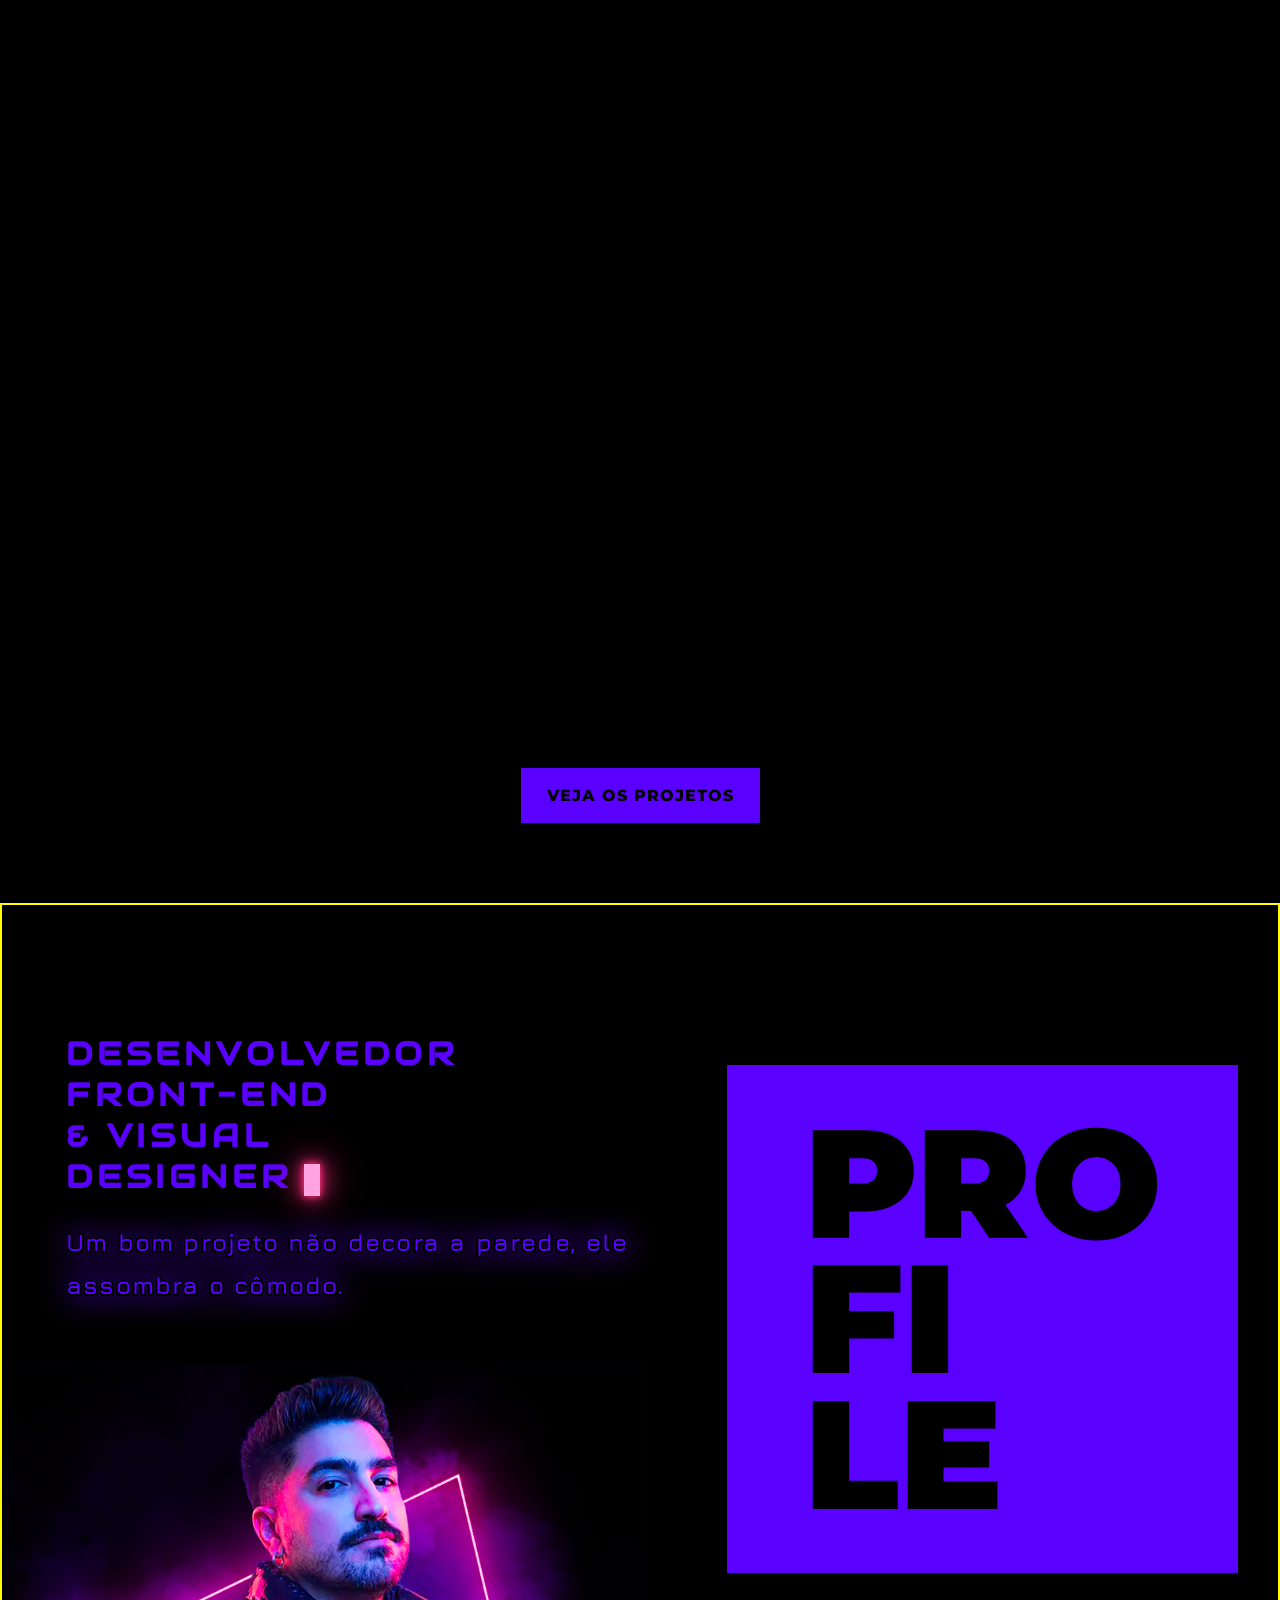
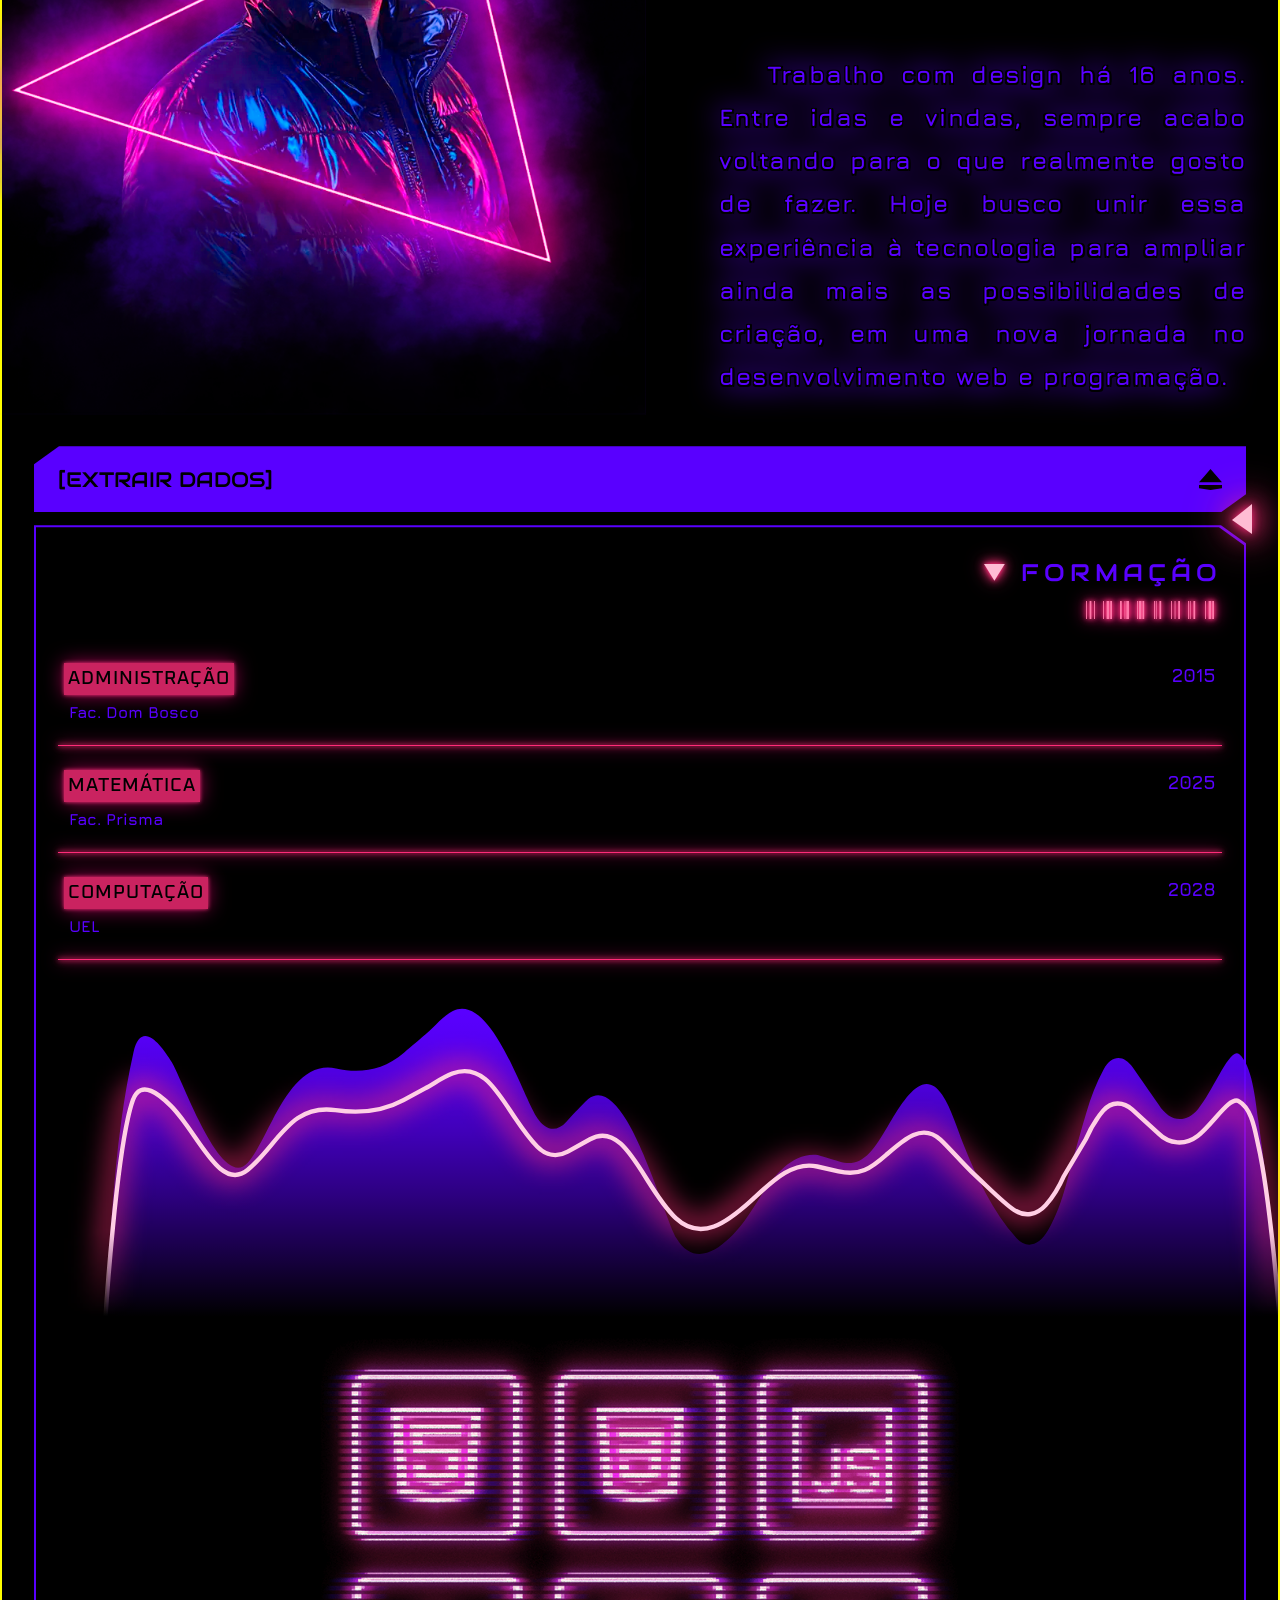
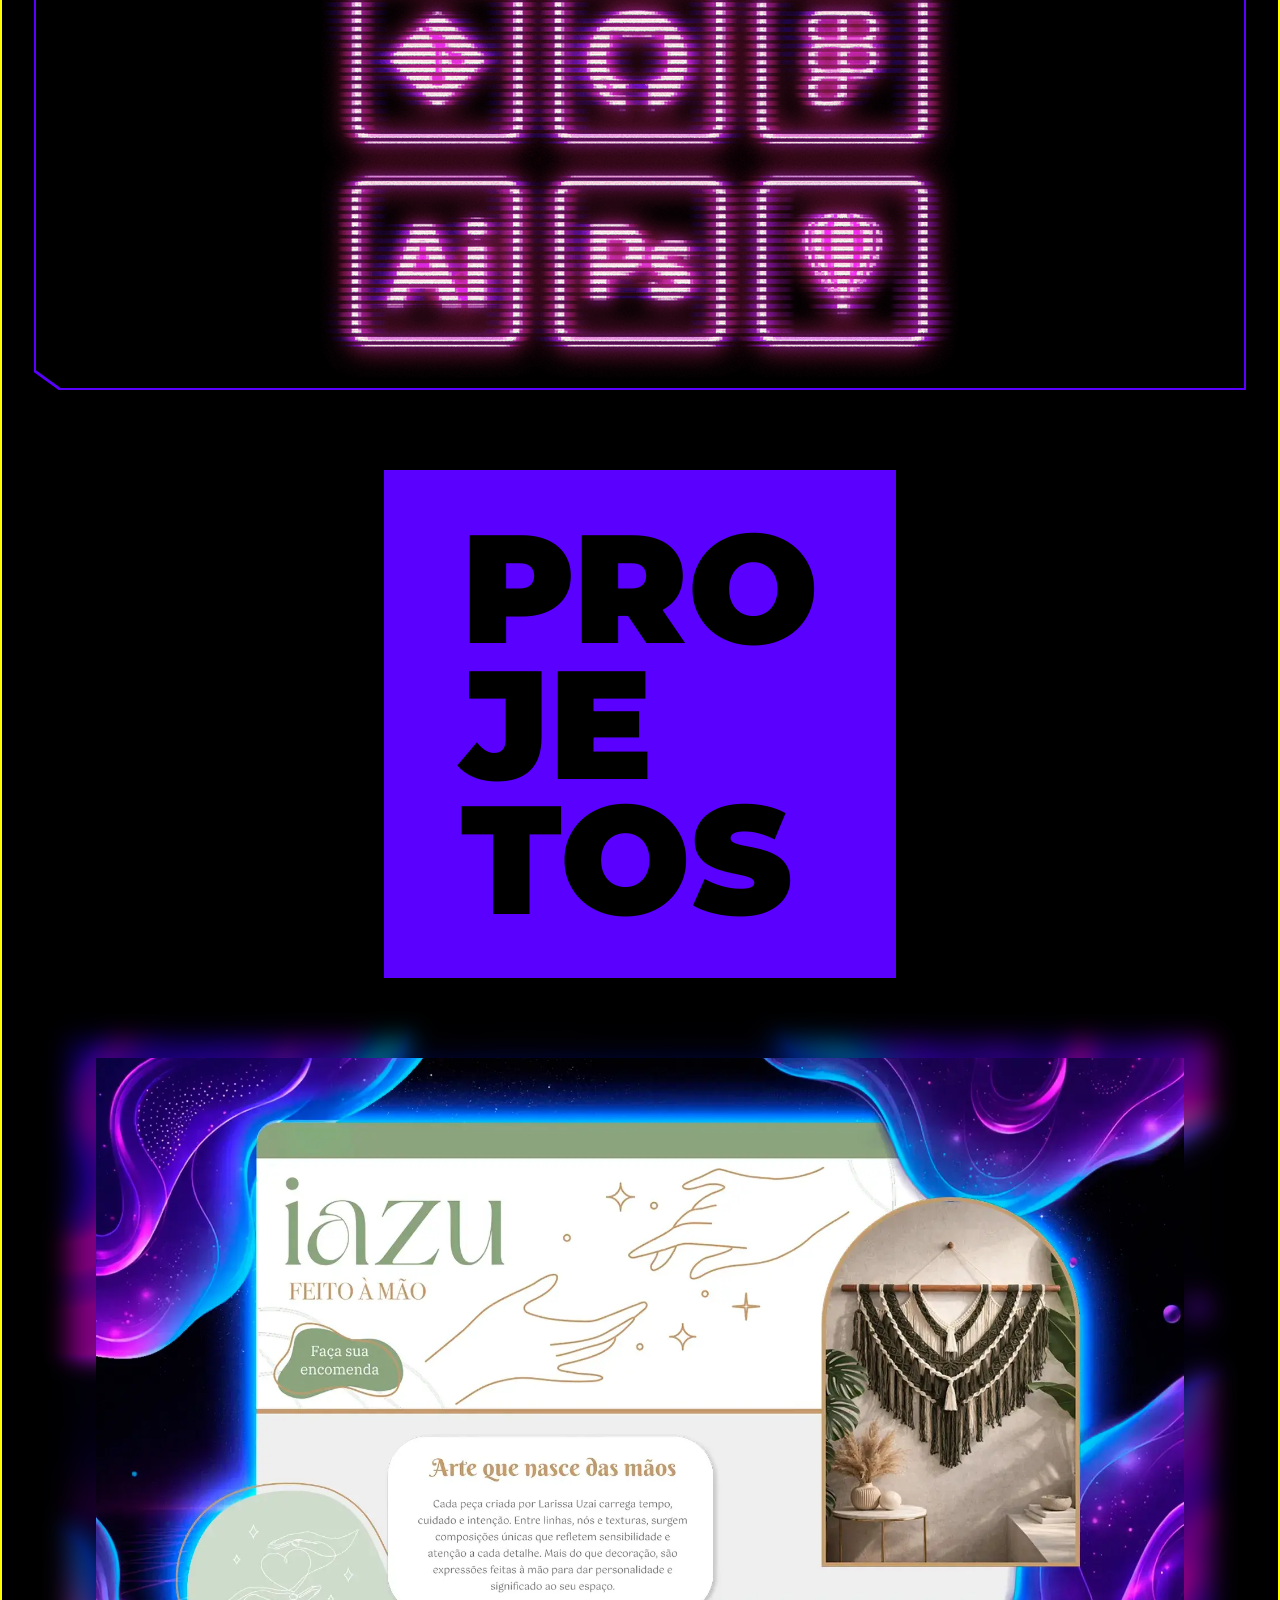
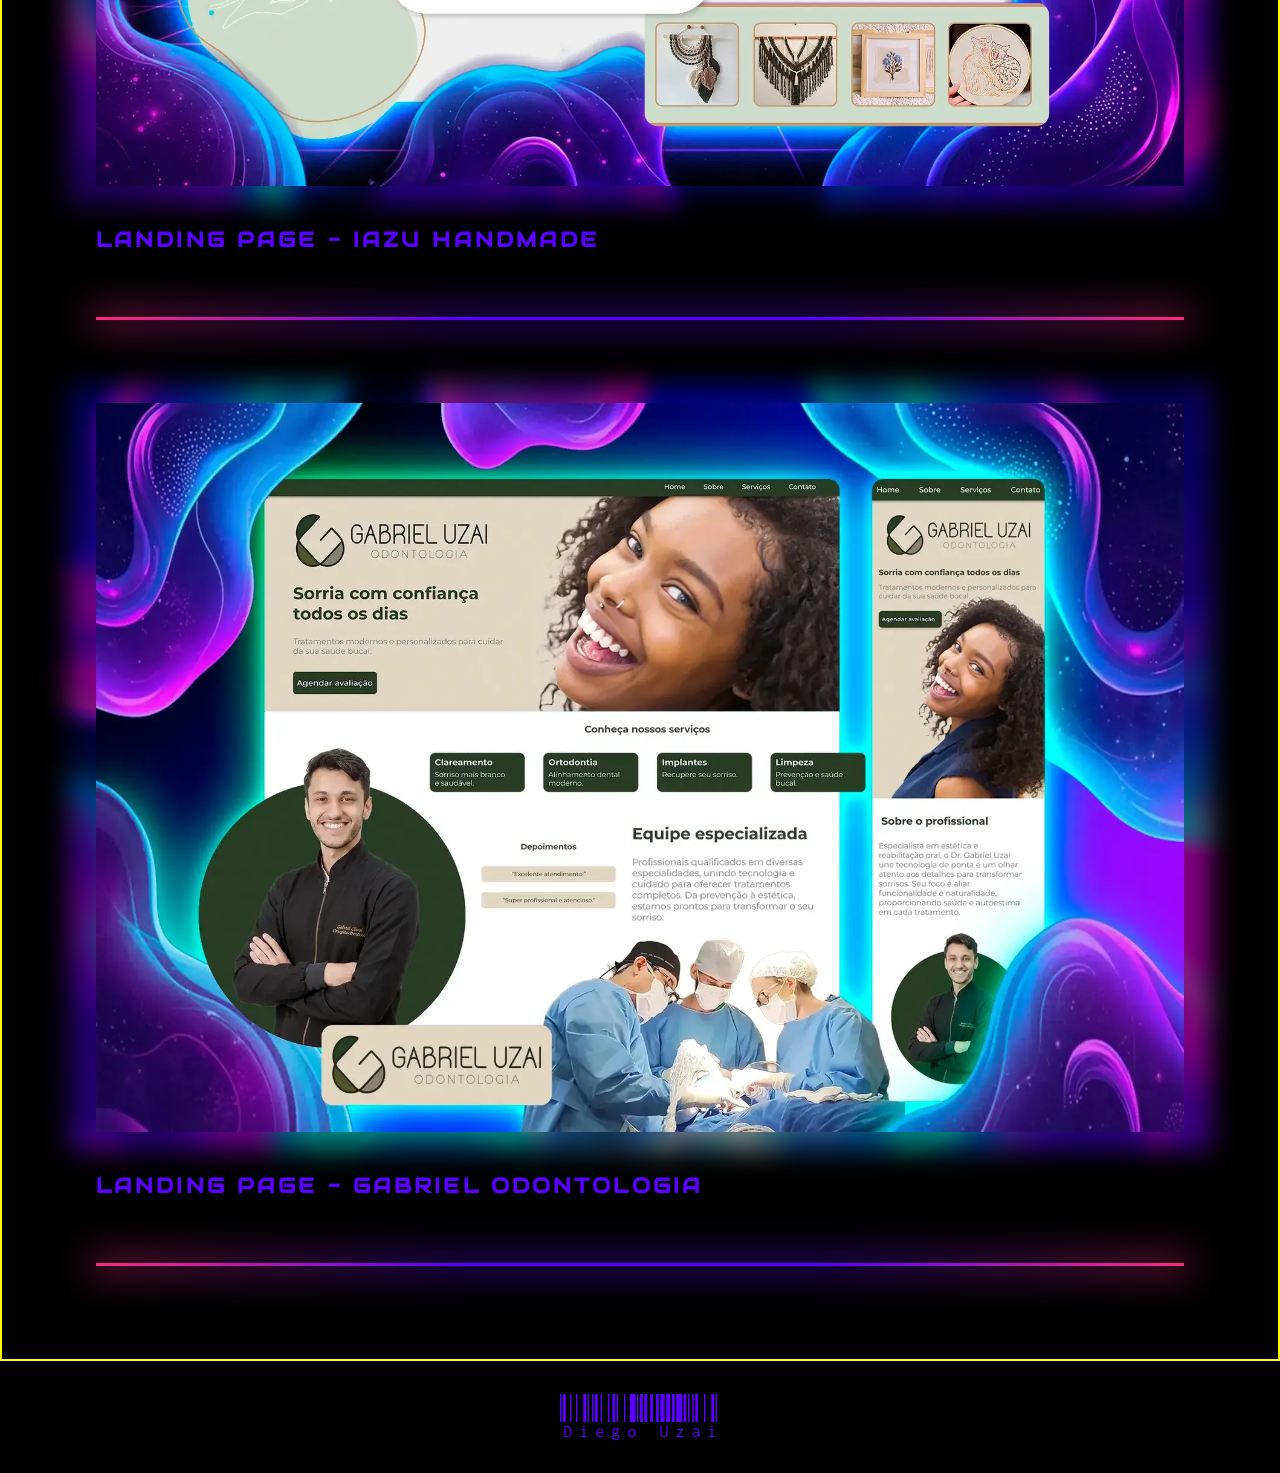
==== commit ed3a0c0b: "Name section video ok" ====
--- a/index.html
+++ b/index.html
@@ -236,7 +236,7 @@
 
 <section class="name-container">
 
-  <div class="moon">
+  <!-- <div class="moon">
     <picture>
 
       <source
@@ -244,22 +244,36 @@
         srcset="assets/img/name/mobile/moon-mob.webp"
       >
 
-      <!-- <img
+      <img
         src="assets/img/name/desktop/moon.webp"
         alt="Silhueta de uma lua roxa com textura granulada e brilho sutil"
-      > -->
+      >
 
     </picture>
-  </div>
-
-  <div class="name">
+  </div> -->
+
+  <!-- <div class="name">
     <picture>
       <img
         src="assets/img/name/diego5.svg"
         alt="Nome: Diego Uzai, em efeito synthwave cromado"
       >
     </picture>
-  </div>
+  </div> -->
+
+  <section class="video-section">
+    <video
+      class="name-video"
+      autoplay
+      muted
+      loop
+      playsinline>
+
+      <source
+        src="assets/video/name.mp4"
+        type="video/mp4">
+    </video>
+  </section>
 
 </section>
 
--- a/assets/css/style.css
+++ b/assets/css/style.css
@@ -288,6 +288,11 @@
 }
 
 .liquid-video{
+  width:100%;
+  display:block;
+}
+
+.name-video{
   width:100%;
   display:block;
 }
@@ -1572,8 +1577,8 @@
 }
 
  .name img{
-  width:80%;
-  transform:
+  width:90%;
+  /* transform: */
     /* scale(1.15); */
     /* translateX(4.5%) */
     /* translateY(-10%); */
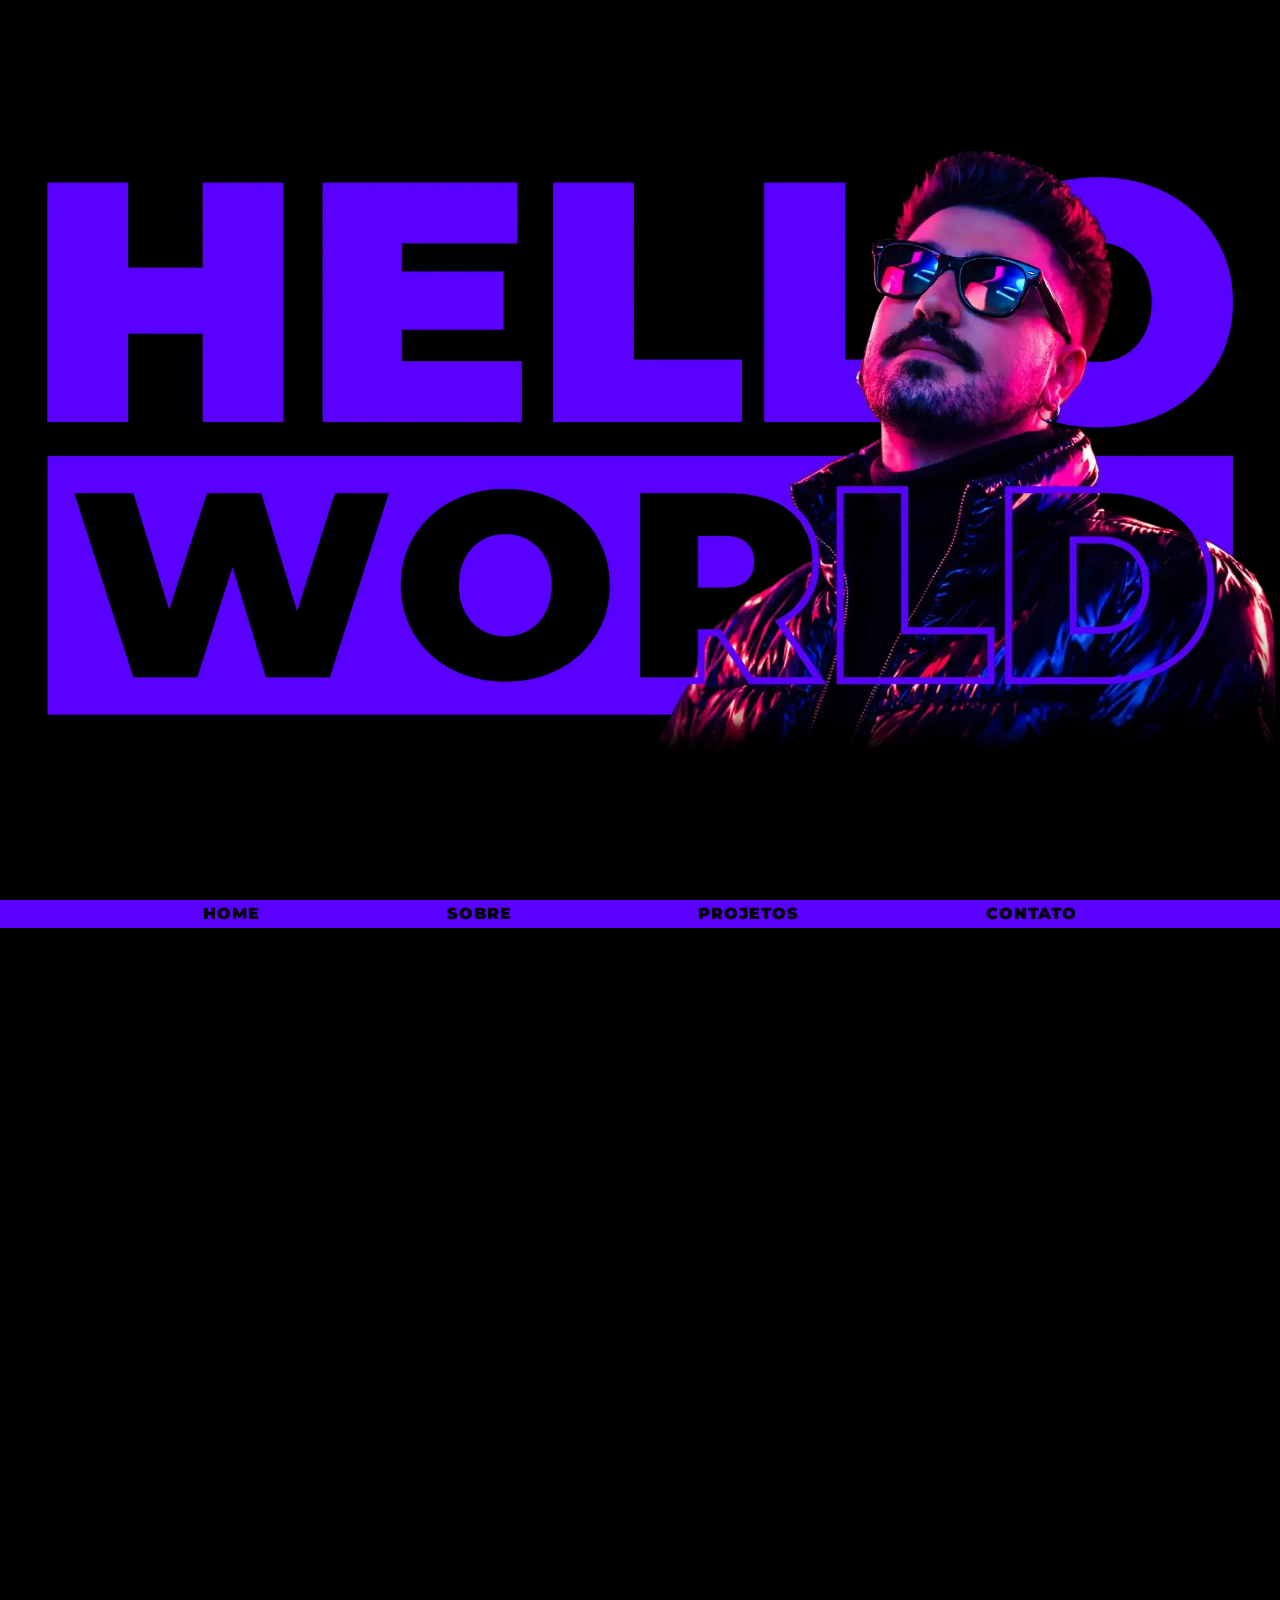
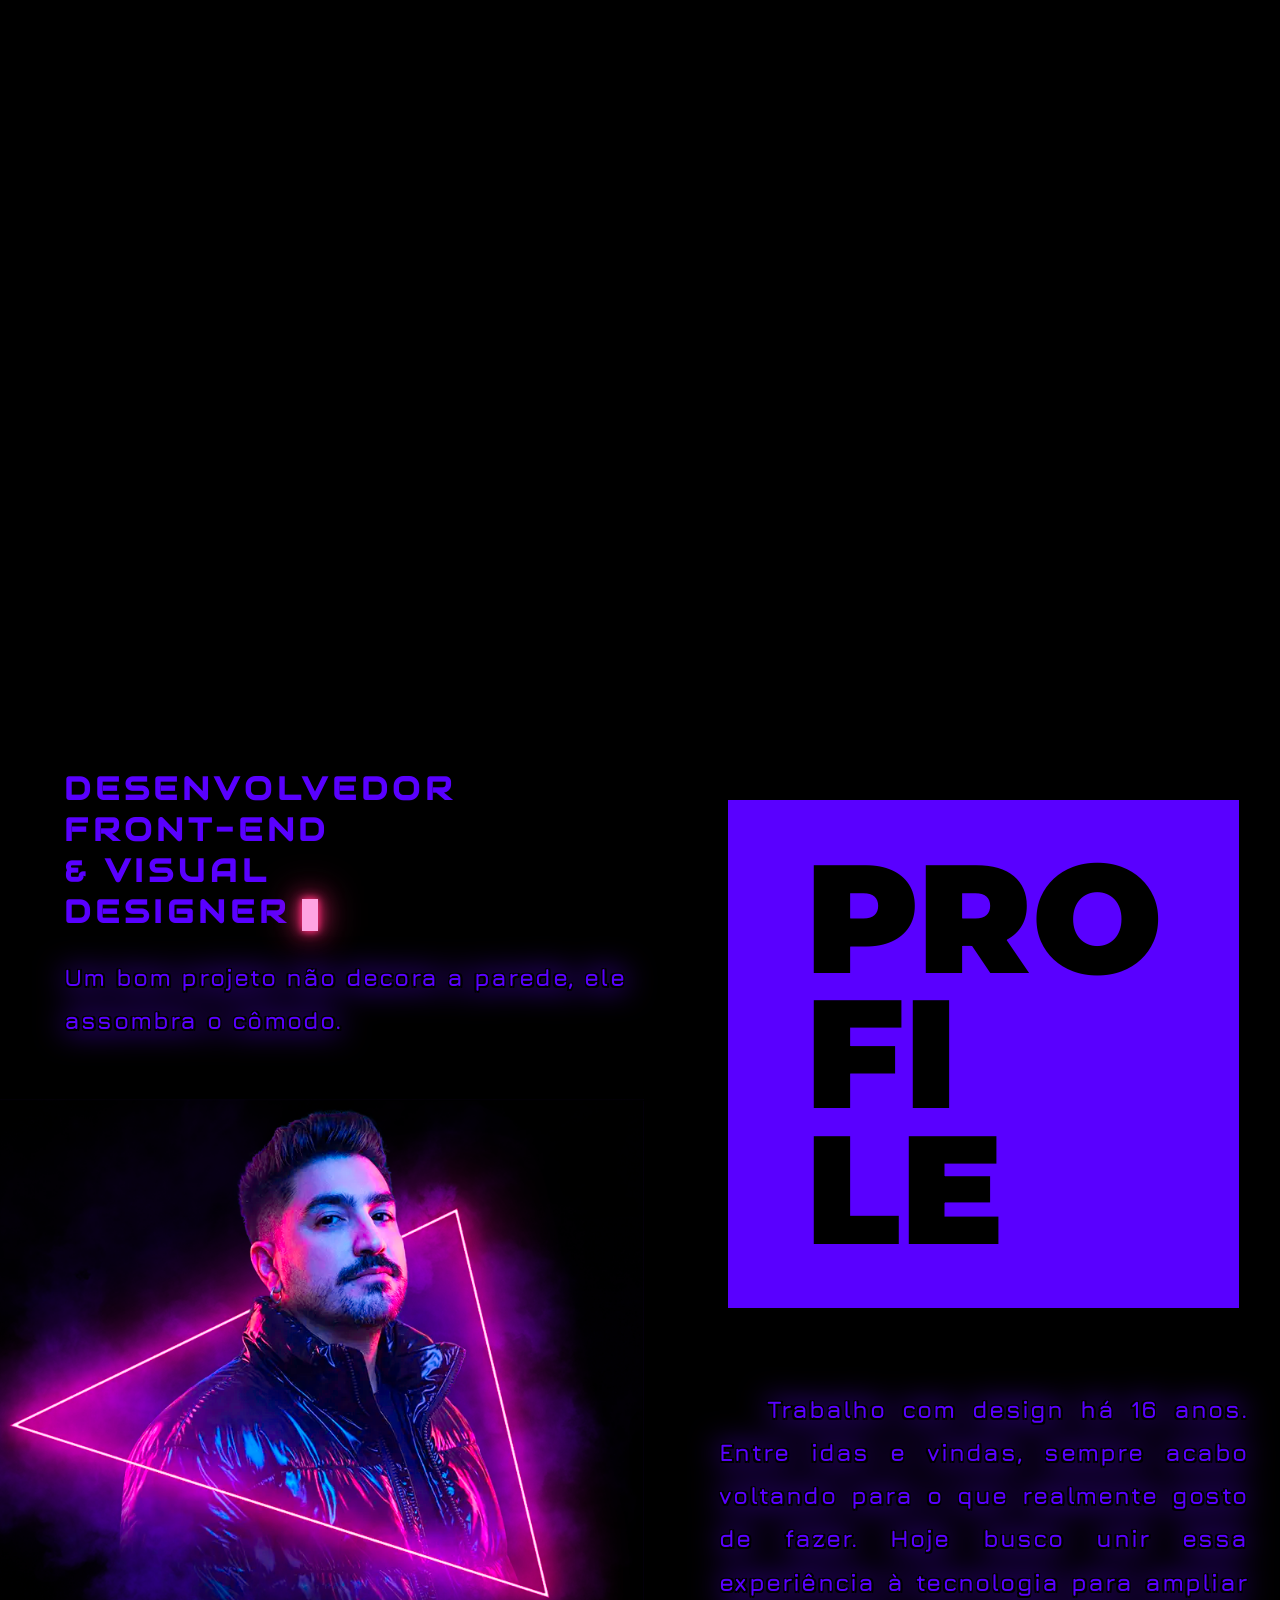
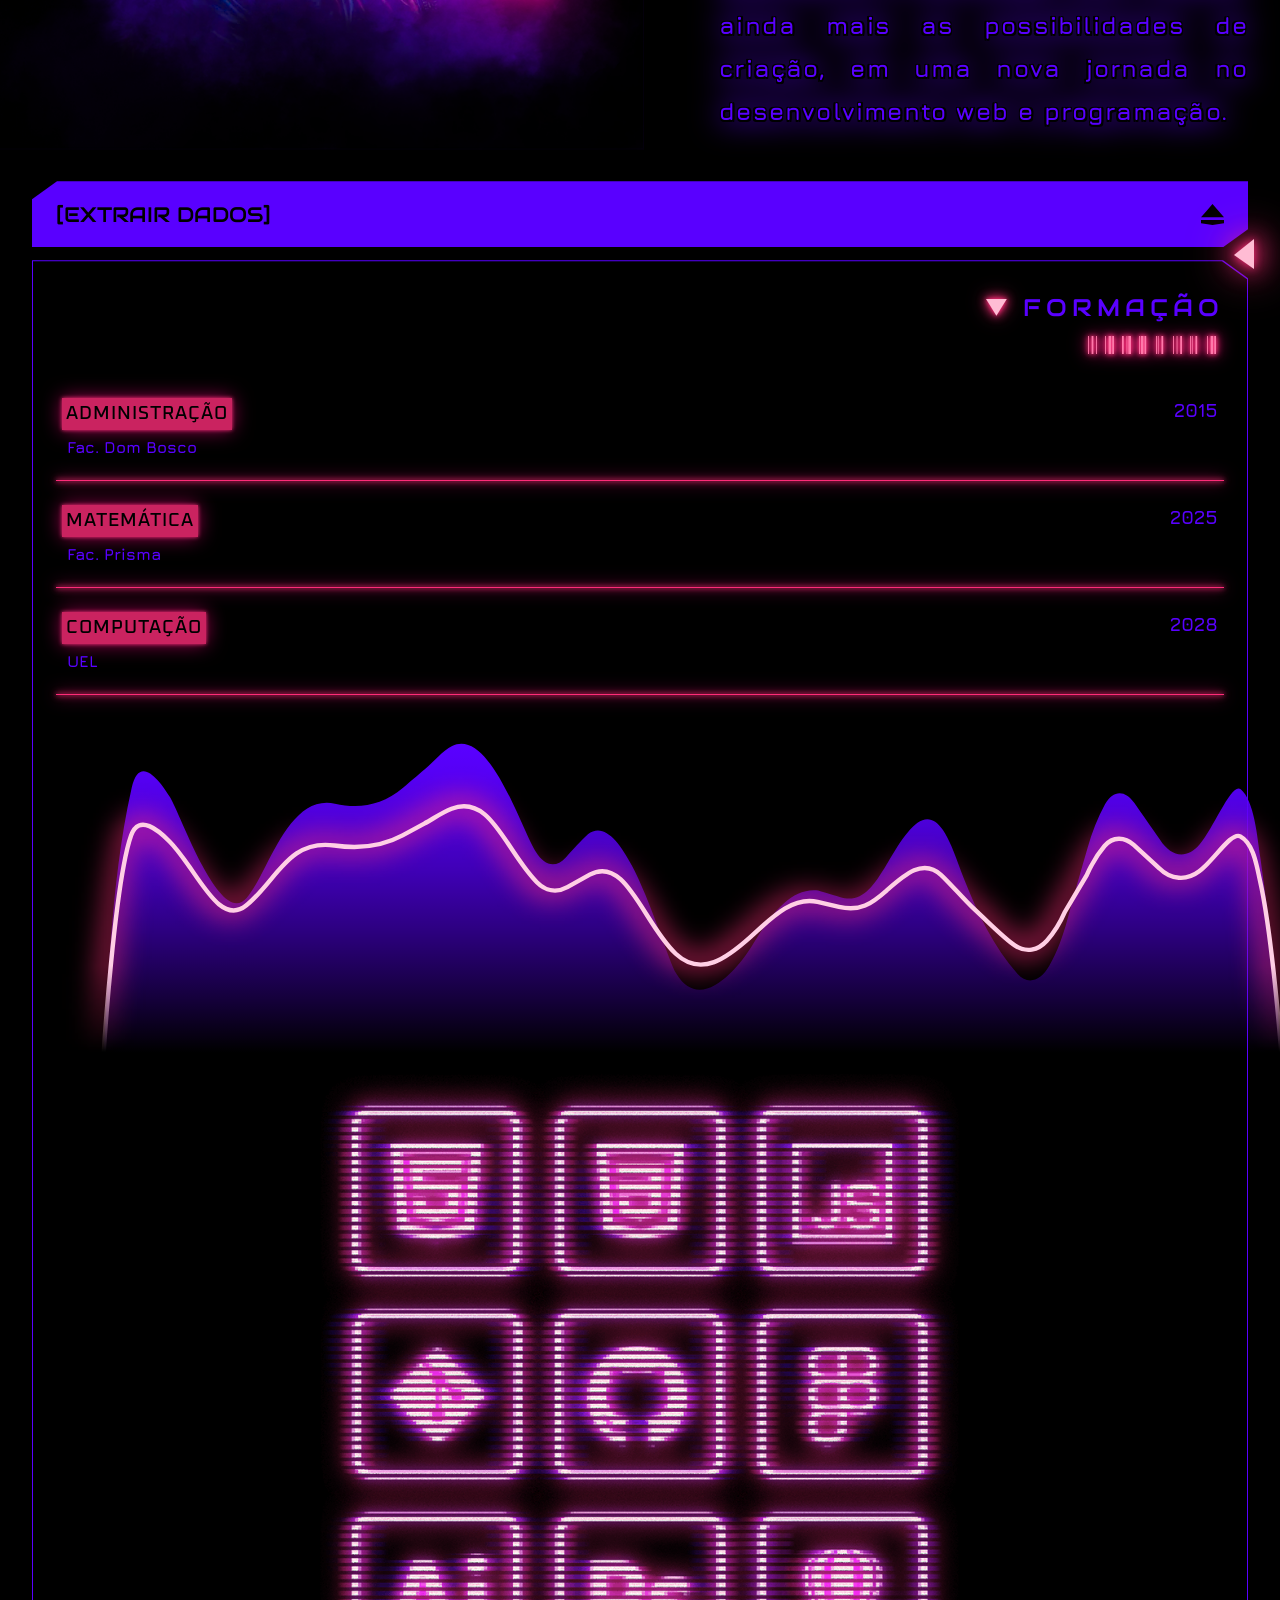
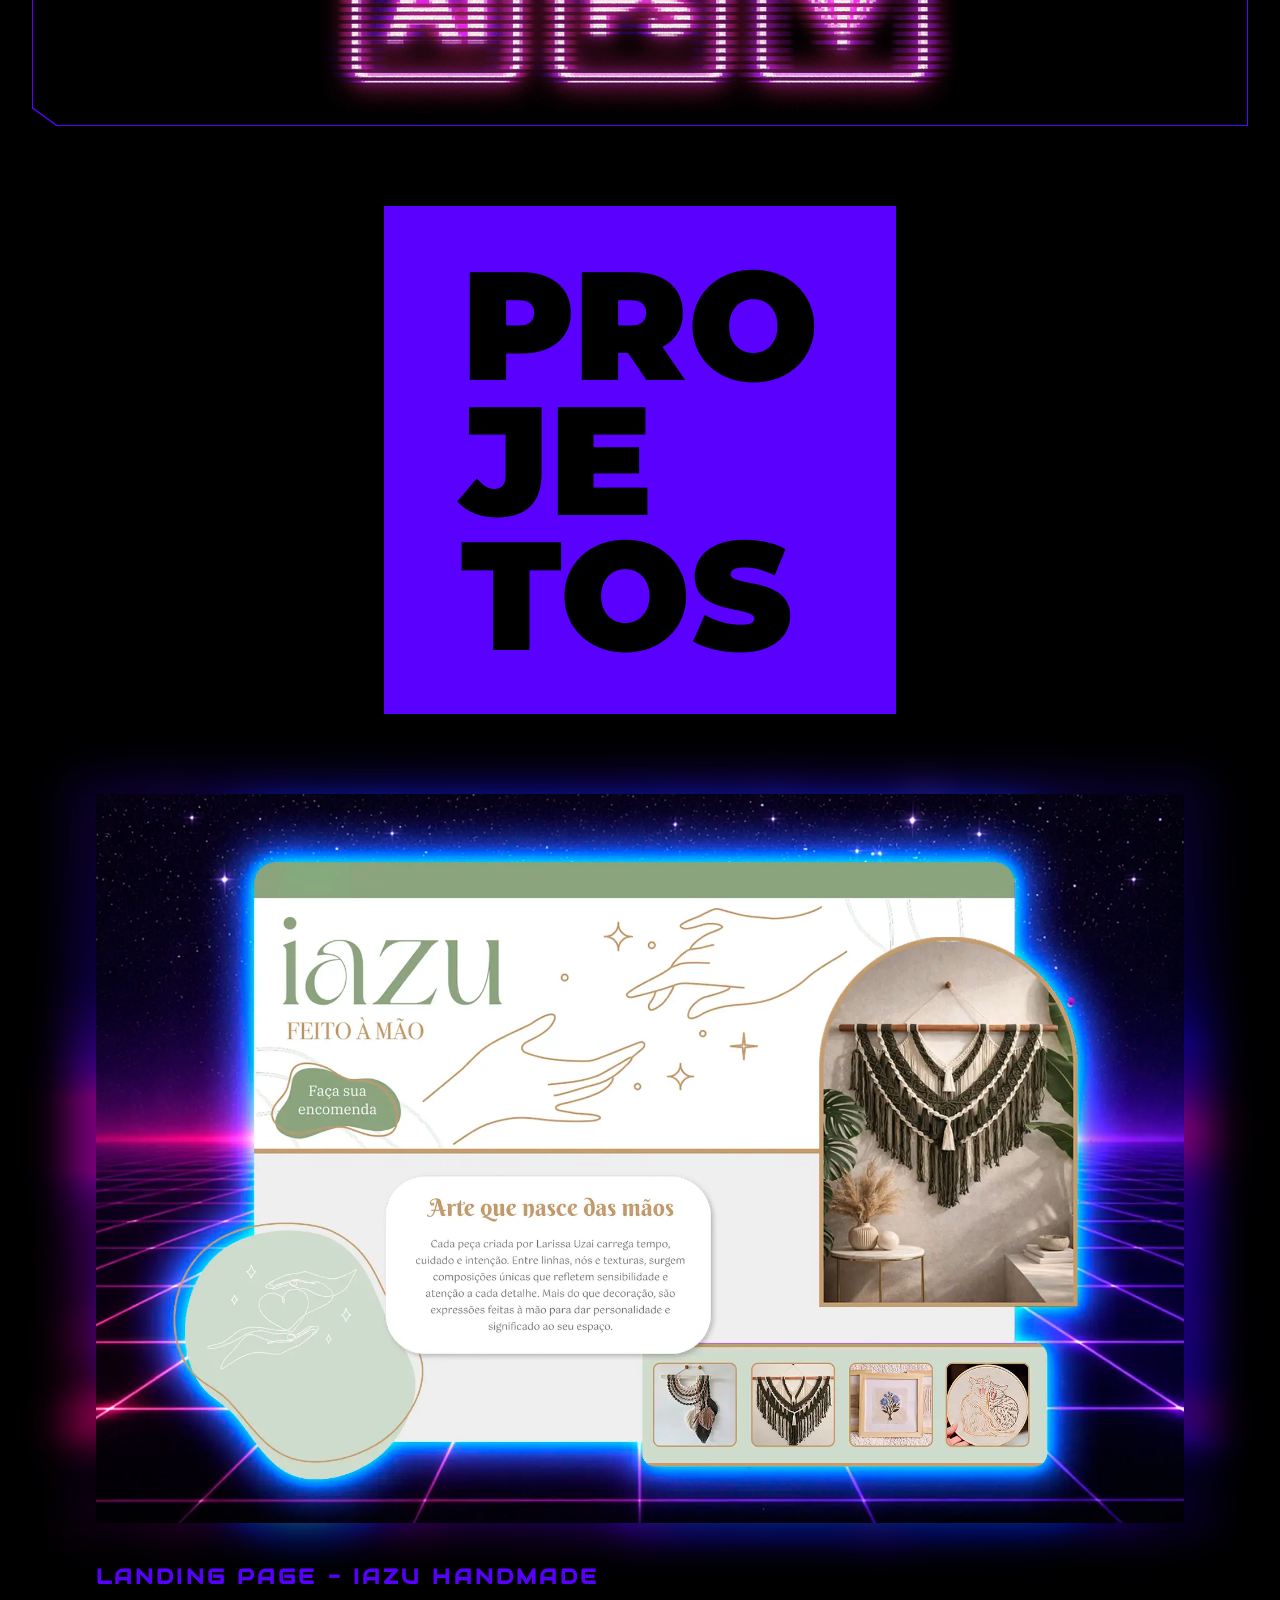
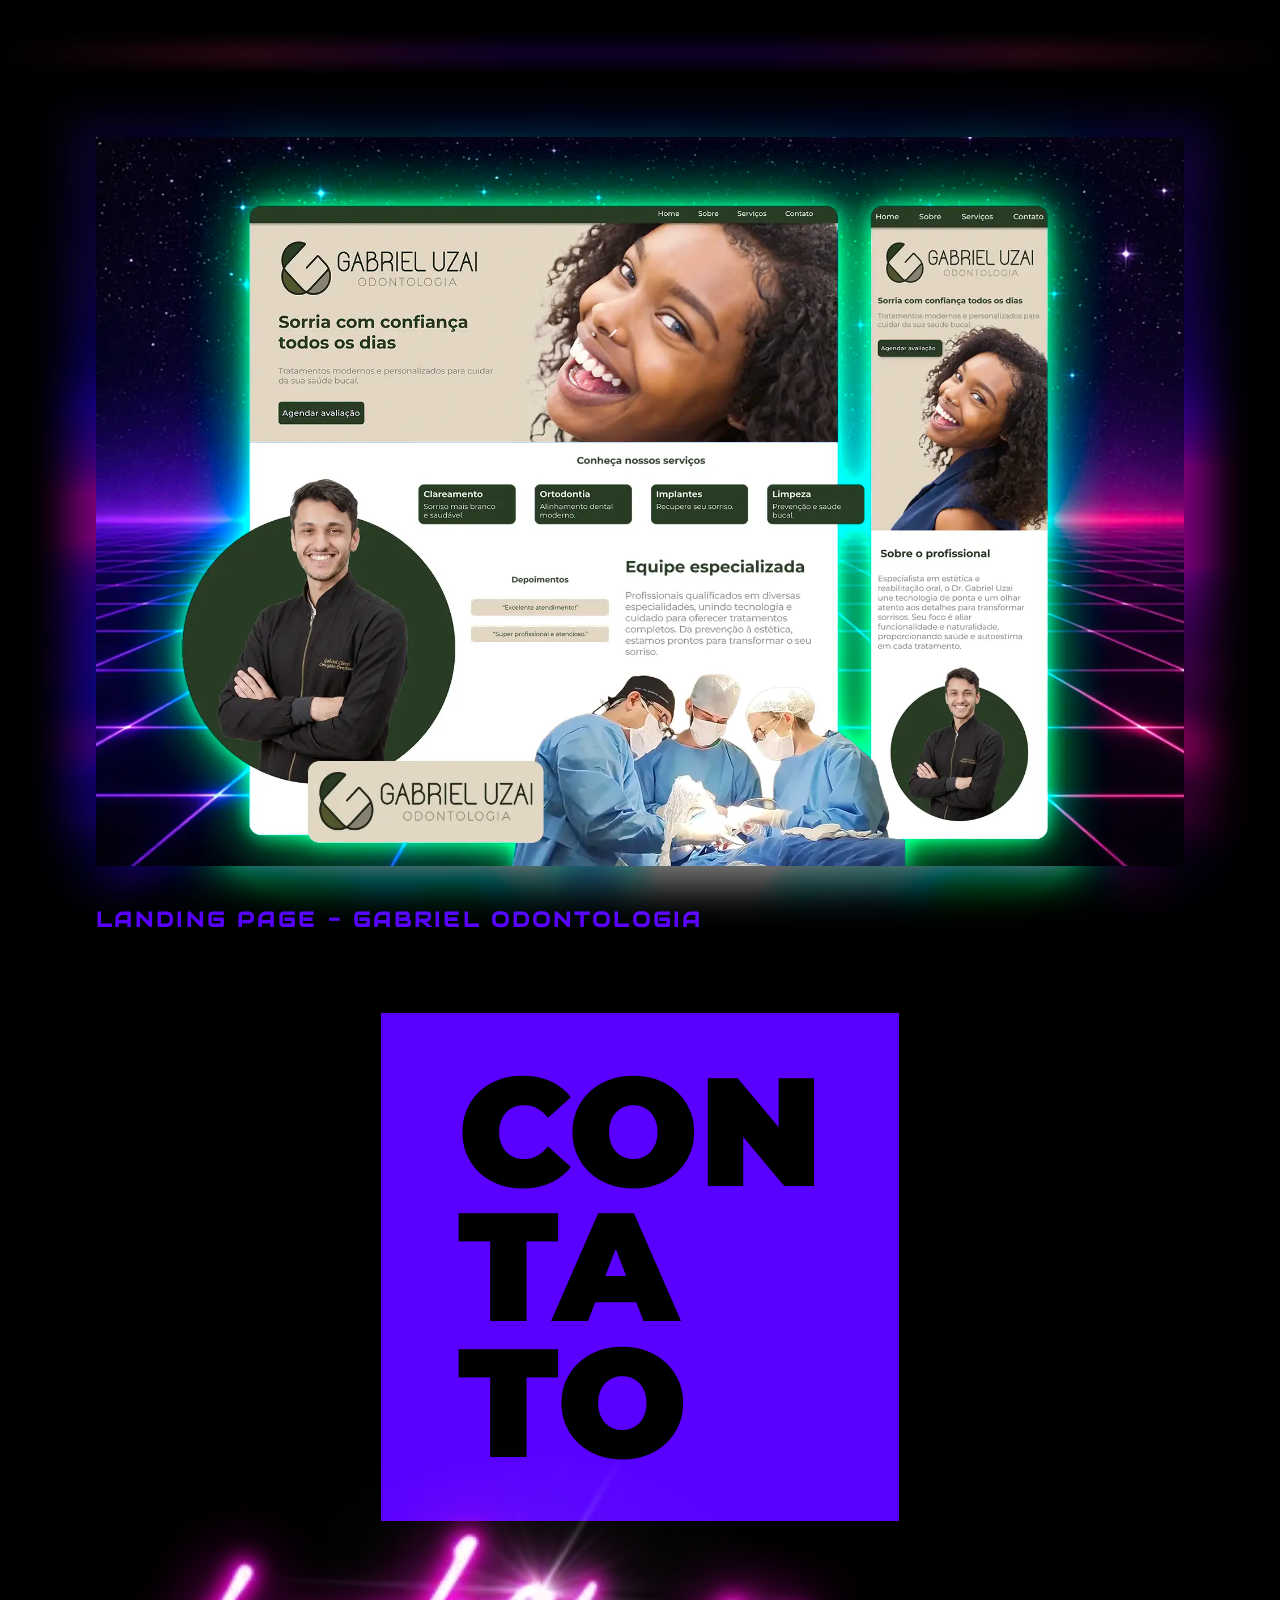
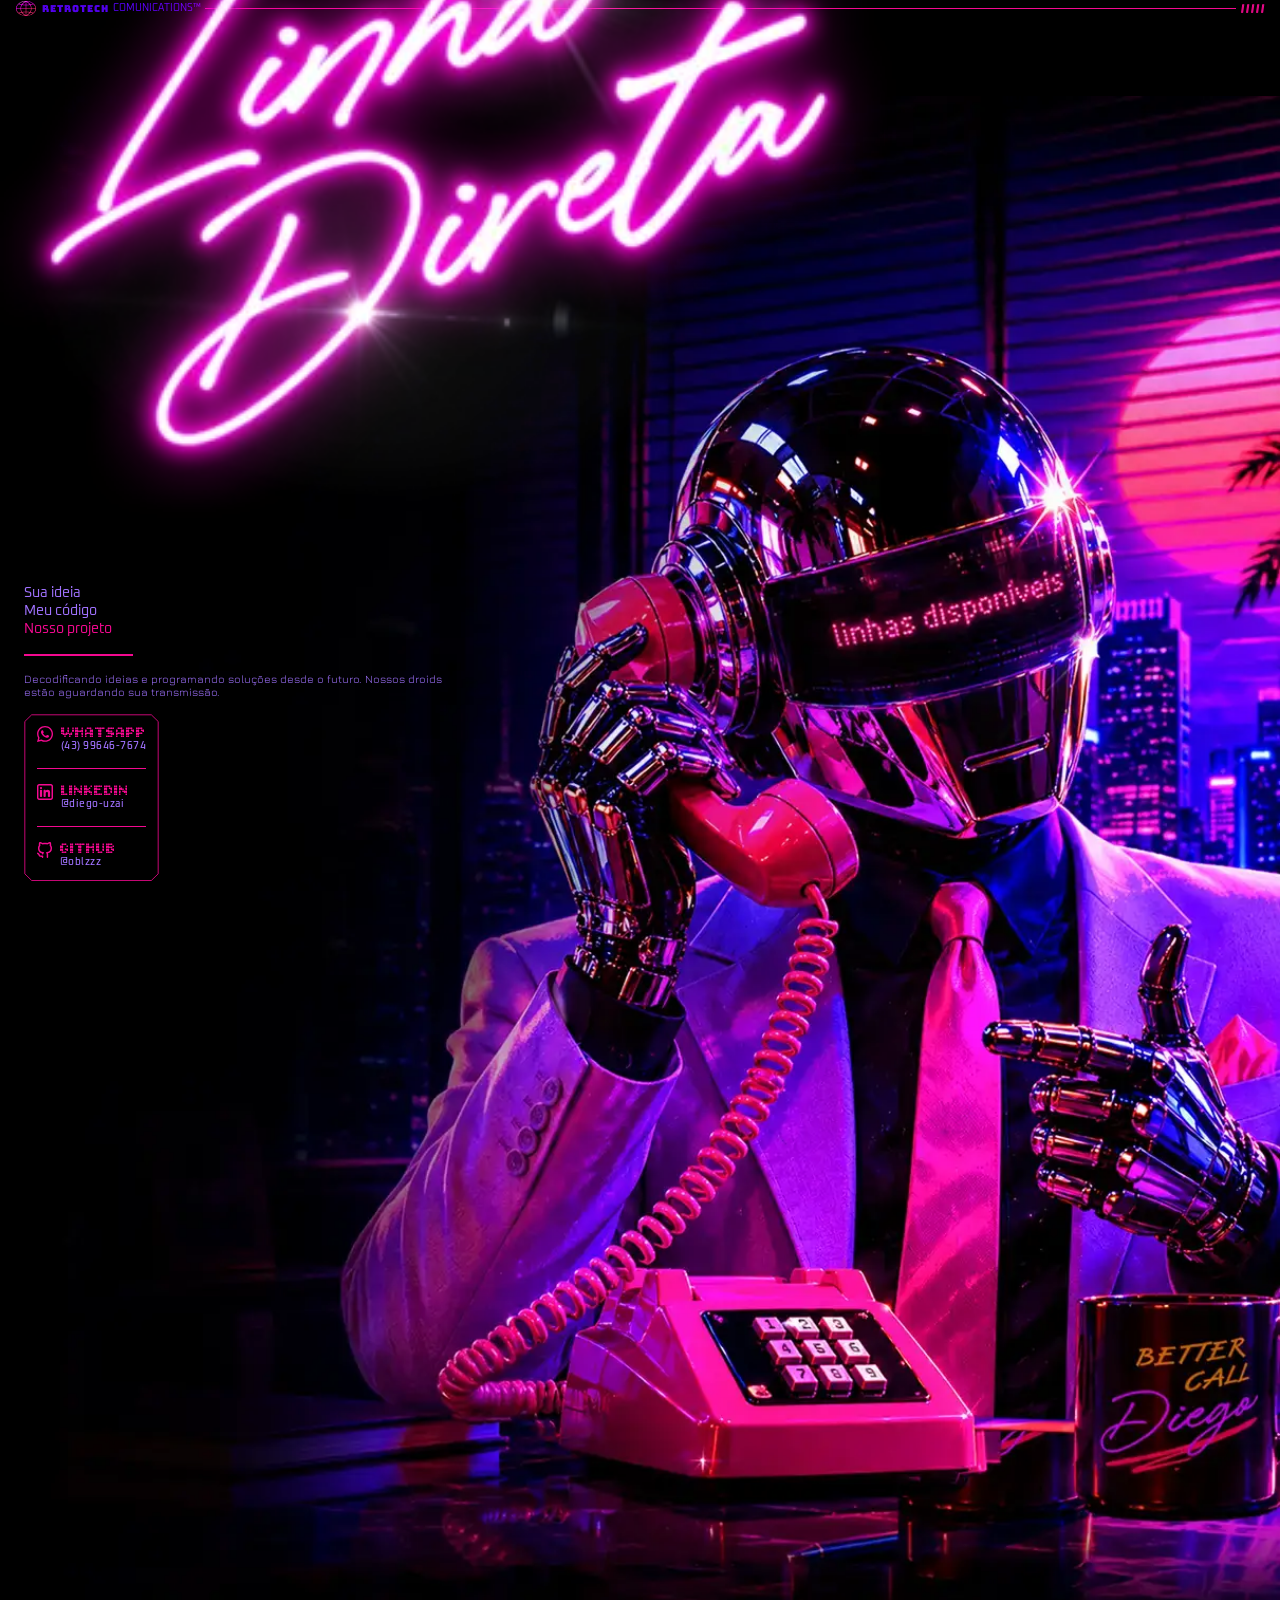
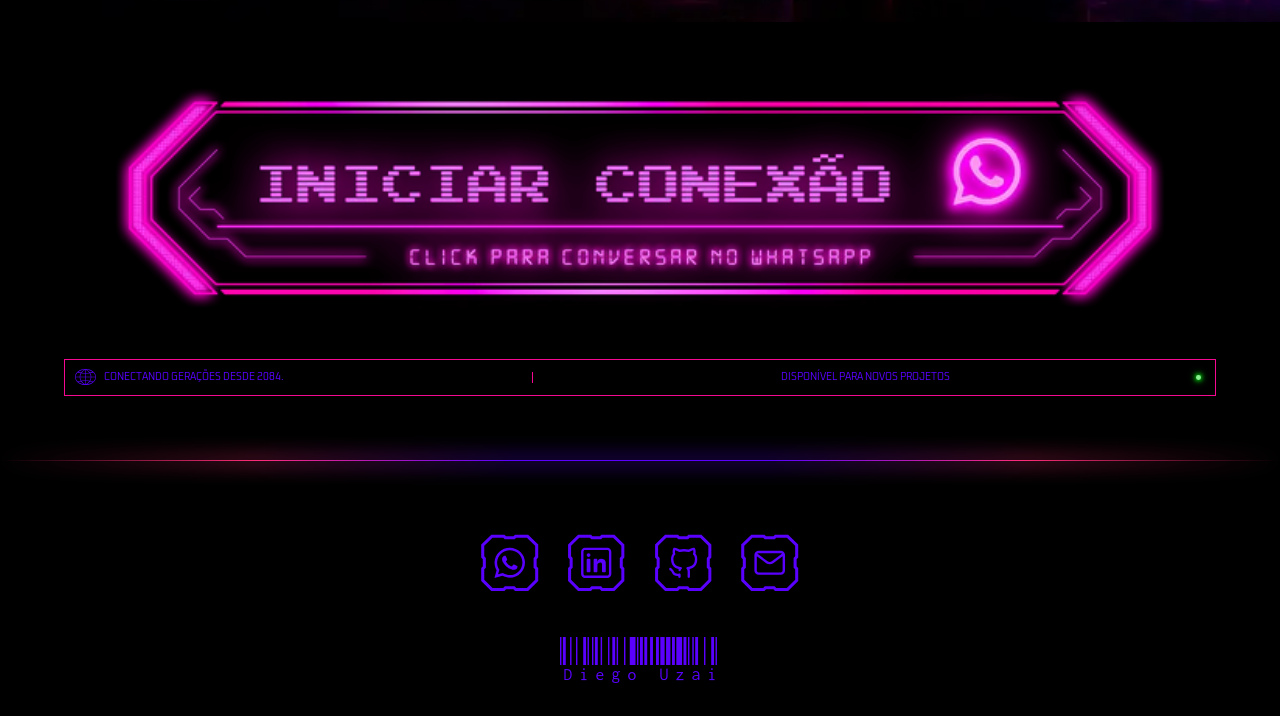
==== commit b53723d3: "inicio versao desktop" ====
--- a/index.html
+++ b/index.html
@@ -27,7 +27,7 @@
   <link rel="stylesheet" href="assets/css/style.css">
   <link rel="preconnect" href="https://fonts.googleapis.com">
   <link rel="preconnect" href="https://fonts.gstatic.com" crossorigin>
-  <link href="https://fonts.googleapis.com/css2?family=Audiowide&family=Libre+Barcode+128&family=Jura:wght@300;700&family=Libre+Barcode+128+Text&family=Montserrat:ital,wght@0,100..900;1,100..900&family=Oxanium:wght@200..800&family=Space+Grotesk:wght@300..700&display=swap" rel="stylesheet">
+  <link href="https://fonts.googleapis.com/css2?family=Audiowide&family=Libre+Barcode+128&family=Jura:wght@300;700&family=Libre+Barcode+128+Text&family=Montserrat:ital,wght@0,100..900;1,100..900&family=Oxanium:wght@200..800&family=Space+Grotesk:wght@300..700&family=Bitcount+Prop+Double:wght@100..900&family=Bungee+Inline&display=swap" rel="stylesheet">
 </head>
 <body>
 
@@ -132,11 +132,11 @@
     <li>
       <div class="text-rotate">
 
-        <a class="first-text" href="#contato">
+        <a class="first-text" href="#contact">
           <span data-text="CONTATO">CONTATO</span>
         </a>
 
-        <a href="#contato">
+        <a href="#contact">
           <span data-text="CONTATO">CONTATO</span>
         </a>
 
@@ -200,7 +200,7 @@
     </li>
 
     <li>
-      <a href="#contato">
+      <a href="#contact">
         <span data-text="CONTATO">CONTATO</span>
       </a>
     </li>
@@ -261,7 +261,7 @@
     </picture>
   </div> -->
 
-  <section class="video-section">
+  <!-- <section class="video-section">
     <video
       class="name-video"
       autoplay
@@ -273,7 +273,21 @@
         src="assets/video/name.mp4"
         type="video/mp4">
     </video>
-  </section>
+  </section> -->
+
+  <section class="video-section">
+  <video
+    class="name-video"
+    autoplay
+    muted
+    loop
+    playsinline>
+
+    <source
+      src="assets/video/name.mp4"
+      type="video/mp4">
+  </video>
+</section>
 
 </section>
 
@@ -294,391 +308,440 @@
   </section> -->
 
 
-  <div class="button-cta">
+  <!-- <div class="button-cta">
     <a href="#projetos" class="cta"><span>VEJA OS PROJETOS</span></a>
-  </div>
+  </div> -->
 
   
   <main>
-  <div class="profile-container">
-    <section id="profile">
-      <div class="tagline">
-        <h2 class="cursor-blink">Desenvolvedor <br>Front-end<br> & Visual<br>Designer</h2>
-          <p>Um bom projeto não decora a parede, ele assombra o cômodo.</p>
-      </div>
-        <div class="title profile-title">
-          <h2>PRO<br>FI<br>LE</h2>
-      </div>
-      <!-- <div class="title-mobile profile-title">
-        <h2>
-          <span>P</span>
-          <span>R</span>
-          <span>O</span>
-          <span>F</span>
-          <span>I</span>
-          <span>L</span>
-          <span>E</span>
-        </h2>
+  <div class="main-container">
+    <div class="profile-container">
+      <section id="profile">
+        <div class="tagline">
+          <h2 class="cursor-blink">Desenvolvedor <br>Front-end<br> & Visual<br>Designer</h2>
+            <p>Um bom projeto não decora a parede, ele assombra o cômodo.</p>
+        </div>
+          <div class="title profile-title">
+            <h2>PRO<br>FI<br>LE</h2>
+        </div>
+        <!-- <div class="title-mobile profile-title">
+          <h2>
+            <span>P</span>
+            <span>R</span>
+            <span>O</span>
+            <span>F</span>
+            <span>I</span>
+            <span>L</span>
+            <span>E</span>
+          </h2>
+        </div> -->
+        <div class="photo-triangle">
+          <img src="assets/img/profile/x.webp" alt="Imagem de Diego dentro de um neon rosa em formato de triângulo e cercado por fumaça roxa.">
+        </div>
+        <article class="bio">
+          <p>Trabalho com design há 16 anos. Entre idas e vindas, sempre acabo voltando para o que realmente gosto de fazer.
+          Hoje busco unir essa experiência à tecnologia para ampliar ainda mais as possibilidades de criação, em uma nova jornada no desenvolvimento web e programação.
+          </p>
+        </article>
+    
+      </section>
+    
+    </div>
+    
+     <!-- ----------------- *	EXPANDIR SOBRE MIM	* ----------------- -->
+    
+    
+    
+    <!-- <section class="hud-card">
+      <div class="hud-card-title">
+          <span>QUALIFICAÇÕES</span>
+      </div>
+      <div class="hud-connector"></div>
+      <div class="hud-card-content">
+          <p>
+              Conteúdo do card aqui.
+          </p>
+      </div>
+    </section>
+    </svg> -->
+    
+    
+    
+    <section class="hud-panel">
+      <div class="hud-card-title">
+          <span>[EXTRAIR DADOS]</span>
+              <img class="eject"  src="assets/icons/eject.svg" alt="Simbolo de ejetar">
+      </div>
+      <div class="hud-card-content">
+      <div class="hud-indicator">
+      <svg viewBox="0 0 20 30" preserveAspectRatio="none">
+          <polygon
+              points="0,16 20,0 20,30"
+              fill="currentColor"
+          />
+      </svg>
+    </div>
+      <div class="hud-card-content-inner">
+          <!-- tudo aqui -->
+          <div class="title-dados">
+            <svg class="triangle" viewBox="0 0 20 16">
+              <polygon
+              points="0,0 20,0 10,16"
+              fill="currentColor"/>
+            </svg>
+                <span>FORMAÇÃO</span>
+          </div>
+          <div class="subtitle-dados">
+                <span>FORMACAO</span>
+          </div>
+          <div class="curriculo">
+            <div class="line1">
+              <div class="curso">
+                <span>ADMINISTRAÇÃO</span>
+              </div>
+              <div class="ano"><span>2015</span></div>
+            </div>
+    
+              <div class="line2">
+                <div class="instituicao"><span>Fac. Dom Bosco</span></div>
+              </div>
+              <div class="line"></div>
+              <div class="line1">
+              <div class="curso">
+                <span>MATEMÁTICA</span>
+              </div>
+              <div class="ano"><span>2025</span></div>
+            </div>
+    
+              <div class="line2">
+                <div class="instituicao"><span>Fac. Prisma</span></div>
+              </div>
+              <div class="line"></div>
+              <div class="line1">
+              <div class="curso">
+                <span>COMPUTAÇÃO</span>
+              </div>
+              <div class="ano"><span>2028</span></div>
+            </div>
+    
+              <div class="line2">
+                <div class="instituicao"><span>UEL</span></div>
+              </div>
+              <div class="line"></div>
+          </div>
+          <div class="graphic">
+    
+        <img src="assets/img/statics/Ativo 7.svg" alt="">
+      </div>
+          <div class="grid-container">
+            <div class="icon-item" data-name="HTML">
+                <img src="assets/icons/tools/html.png" class="icon-static" alt="Símbolo do HTML">
+                <img src="assets/icons/tools/hover/html.png" class="icon-hover" alt="Símbolo do HTML">
+            </div>
+            <div class="icon-item" data-name="CSS">
+                <img src="assets/icons/tools/css.png" class="icon-static" alt="Símbolo do HTML">
+                <img src="assets/icons/tools/hover/css.png" class="icon-hover" alt="Símbolo do HTML">
+            </div>
+            <div class="icon-item" data-name="JAVASCRIPT">
+                <img src="assets/icons/tools/js.png" class="icon-static" alt="Símbolo do Java Script">
+                <img src="assets/icons/tools/hover/js.png" class="icon-hover" alt="Símbolo do Java Script">
+            </div>
+            <div class="icon-item" data-name="GIT">
+                <img src="assets/icons/tools/git.png" class="icon-static" alt="Símbolo do Git">
+                <img src="assets/icons/tools/hover/git.png" class="icon-hover" alt="Símbolo do Git">
+            </div>
+            <div class="icon-item" data-name="GITHUB">
+                <img src="assets/icons/tools/github.png" class="icon-static" alt="Símbolo do Github">
+                <img src="assets/icons/tools/hover/github.png" class="icon-hover" alt="Símbolo do Github">
+            </div>
+            <div class="icon-item" data-name="FIGMA">
+                <img src="assets/icons/tools/figma.png" class="icon-static" alt="Símbolo do Figma">
+                <img src="assets/icons/tools/hover/figma.png" class="icon-hover" alt="Símbolo do Figma">
+            </div>
+            <div class="icon-item" data-name="ILLUSTRATOR">
+                <img src="assets/icons/tools/ai.png" class="icon-static" alt="Símbolo do Illustrator">
+                <img src="assets/icons/tools/hover/ai.png" class="icon-hover" alt="Símbolo do Illustrator">
+            </div>
+            <div class="icon-item" data-name="PHOTOSHOP">
+                <img src="assets/icons/tools/ps.png" class="icon-static" alt="Símbolo do Photoshop">
+                <img src="assets/icons/tools/hover/ps.png" class="icon-hover" alt="Símbolo do Photoshop">
+            </div>
+            <div class="icon-item" data-name="COREL">
+                <img src="assets/icons/tools/corel.png" class="icon-static" alt="Símbolo do Corel Draw">
+                <img src="assets/icons/tools/hover/corel.png" class="icon-hover" alt="Símbolo do Corel Draw">
+            </div>
+    
+          </div>
+          <!-- <div class="graphic">
+    
+        <img src="assets/img/statics/Ativo 7.svg" alt="">
       </div> -->
-      <div class="photo-triangle">
-        <img src="assets/img/profile/x.webp" alt="Imagem de Diego dentro de um neon rosa em formato de triângulo e cercado por fumaça roxa.">
-      </div>
-      <article class="bio">
-        <p>Trabalho com design há 16 anos. Entre idas e vindas, sempre acabo voltando para o que realmente gosto de fazer.
-        Hoje busco unir essa experiência à tecnologia para ampliar ainda mais as possibilidades de criação, em uma nova jornada no desenvolvimento web e programação.
+          <!-- <div class="apps">
+            <div class="static">
+              <img src="assets/icons/tools/html.png" alt="">
+              <img src="assets/icons/tools/css.png" alt="">
+              <img src="assets/icons/tools/js.png" alt="">
+              <img src="assets/icons/tools/git.png" alt="">
+              <img src="assets/icons/tools/github.png" alt="">
+              <img src="assets/icons/tools/figma.png" alt="">
+              <img src="assets/icons/tools/ai.png" alt="">
+              <img src="assets/icons/tools/ps.png" alt="">
+              <img src="assets/icons/tools/corel.png" alt="">
+            </div>
+            <div class="hover">
+              <img src="assets/icons/tools/hover/html.png" alt="">
+              <img src="assets/icons/tools/hover/css.png" alt="">
+              <img src="assets/icons/tools/hover/js.png" alt="">
+              <img src="assets/icons/tools/hover/git.png" alt="">
+              <img src="assets/icons/tools/hover/github.png" alt="">
+              <img src="assets/icons/tools/hover/figma.png" alt="">
+              <img src="assets/icons/tools/hover/ai.png" alt="">
+              <img src="assets/icons/tools/hover/ps.png" alt="">
+              <img src="assets/icons/tools/hover/corel.png" alt="">
+            </div>
+          </div> -->
+          
+    
+    
+    
+    
+    
+    <!-- 
+    <div class="curriculo">
+            <div class="line1">
+              <div class="curso">
+                <span>ADMINISTRAÇÃO</span>
+              </div>
+              <div class="ano"><span>2015</span></div>
+            </div>
+    
+              <div class="line2">
+                <div class="instituicao"><span>Fac. Dom Bosco</span></div>
+              </div>
+          </div>
+          <div class="line"></div> -->
+    
+      </div>
+    </div>
+    </section>
+    
+    <section id="projetos">
+    <div class="title projetos-title">
+            <h2>PRO<br>JE<br>TOS</h2>
+        </div>
+        <div class="project-card">
+      <!-- glow -->
+      <picture class="project-glow">
+        <source
+          media="(max-width: 768px)"
+          srcset="assets/img/projects/mobile/iazu-mob.webp"
+        >
+        <img
+          src="assets/img/projects/iazu-desk.webp"
+          alt=""
+        >
+      </picture>
+      <!-- imagem normal -->
+      <picture class="project-pics">
+        <source
+          media="(max-width: 768px)"
+          srcset="assets/img/projects/mobile/iazu-mob.webp"
+        >
+        <img
+          src="assets/img/projects/iazu-desk.webp"
+          alt="Landing page iazu handmade"
+        >
+      </picture>
+    </div>
+        <div class="subtitle-project">
+          <h2>
+            Landing page - iazu handmade
+          </h2>
+        </div>
+        <div class="line-gradient"></div>
+        /* ----------------- *	GABRIEL	* ----------------- */
+        <div class="project-card">
+      <!-- glow -->
+      <picture class="project-glow">
+        <source
+          media="(max-width: 768px)"
+          srcset="assets/img/projects/mobile/gabriel-mob.webp"
+        >
+        <img
+          src="assets/img/projects/gabriel-desk.webp"
+          alt=""
+        >
+      </picture>
+      <!-- imagem normal -->
+      <picture class="project-pics">
+        <source
+          media="(max-width: 768px)"
+          srcset="assets/img/projects/mobile/gabriel-mob.webp"
+        >
+        <img
+          src="assets/img/projects/gabriel-desk.webp"
+          alt="Landing page iazu handmade"
+        >
+      </picture>
+    </div>
+        <div class="subtitle-project">
+          <h2>
+            Landing page - Gabriel Odontologia
+          </h2>
+        </div>
+        <!-- <div class="line-gradient"></div> -->
+        
+    </section>
+  </div>
+
+
+
+
+  <section id="contact">
+
+    <div class="title profile-title">
+            <h2>CON<br>TA<br>TO</h2>
+        </div>
+
+  <div class="contact-divisor">
+    <img src="assets/img/contact/mobile/globe-grad.svg" alt="Logo da empresa fictícia retrotech representando um globo terrestre de linhas" class="globe">
+
+    <span class="retrotech">RETROTECH</span>
+
+    <span class="comunications">COMUNICATIONS™</span>
+
+    <div class="line-globe"></div>
+
+    <span class="bars">/ / / / /</span>
+  </div>
+
+  <div class="contact-scene">
+
+    <img src="assets/img/contact/mobile/droid.webp" alt="Android com terno roxo e gravata rosa segurando um telefone rosa antigo na orelha com a mão direita e apontando para o telefone com a mão esquerda" class="droid">
+
+    <div class="contact-overlay">
+
+      <img src="assets/img/contact/mobile/linha-direta.webp" alt="Neon Rosa escrito Linha Direta" class="linha-direta">
+
+
+
+      <div class="contact-container">
+        <div class="contact-text">
+          <div class="text1">
+            <p>
+              Sua ideia
+              <br>Meu código
+              <br><span class="projeto">Nosso projeto</span>
+            </p>
+          </div>
+          <div class="mini-line"></div>
+          <div class="text2">
+            <p>
+              Decodificando ideias e programando soluções desde o futuro.
+              Nossos droids estão aguardando sua transmissão.
+            </p>
+          </div>
+        </div>
+        
+        <div class="contact-links">
+          <svg
+            class="contact-frame"
+            xmlns="http://www.w3.org/2000/svg"
+            viewBox="0 0 82.32 104.49"
+            preserveAspectRatio="none">
+            <path
+              d="M77.65,103.99H4.67l-4.17-4.17V4.67L4.67.5h72.97l4.17,4.17v95.15l-4.17,4.17Z"/>
+            </svg>
+
+          <div class="links-content">
+            <div class="icon">
+            <a href="https://api.whatsapp.com/send?phone=5543996467674" target="_blank" rel="noopener noreferrer"><img src="assets/icons/wp-pink2.svg" alt="Logo do Whatsapp"> <div class="link-text"><strong>WHATSAPP</strong><span>(43) 99646-7674</span></div></a></div>
+
+          <div class="line-links"></div>
+
+            <div class="icon"><a href="https://www.linkedin.com/in/diego-uzai/" target="_blank" rel="noopener noreferrer"><img src="assets/icons/in-pink2.svg" alt="Logo do Linkedin"><div class="link-text"><strong>LINKEDIN</strong><span>@diego-uzai</span></div></a></div>
+
+            <div class="line-links"></div>
+
+            <div class="icon"><a href="https://github.com/oblzzz" target="_blank" rel="noopener noreferrer"><img src="assets/icons/git-pink2.svg" alt="Link do Github"><div class="link-text"><strong>GITHUB</strong><span>@oblzzz</span></div></a></div>
+          </div>
+        </div>
+      </div>
+    </div>
+  </div>
+
+
+
+<div class="contact-cta">
+  <a href="https://api.whatsapp.com/send?phone=5543996467674" target="_blank" rel="noopener noreferrer">
+    <img
+      id="cta-img"
+      src="assets/img/contact/cta-wp-off.webp"
+      alt="Botão para entrar em contato via Whatsapp">
+  </a>
+</div>
+  
+
+
+
+
+
+  <div class="retrotech-container">
+
+    <div class="retrotech-content">
+      <div class="retrotech-cell">
+        <img src="assets/img/contact/mobile/globe-purple.svg" alt="Logo da Retrotech">
+        <p>CONECTANDO GERAÇÕES DESDE 2084.</p>
+      </div>
+
+      <div class="bar"></div>
+
+      <!-- <div class="retrotech-cell">
+        <p class="barcode">
+          hireme
         </p>
-      </article>
-    
-    </section>
-   
+      </div>
+
+      <div class="bar"></div> -->
+
+      <div class="retrotech-cell">
+        <p class="disponivel">
+          DISPONÍVEL PARA NOVOS PROJETOS
+        </p>
+      </div>
+
+      <div class="retrotech-cell">
+        <div class="dot"></div>
+      </div>
+
+    </div>
+
   </div>
 
+  <div class="line-gradient2"></div>
+
+  <div class="contact-icons">
+
+    <a href="https://api.whatsapp.com/send?phone=5543996467674" target="_blank" rel="noopener noreferrer"><img src="assets/icons/wp.svg" alt="Icone do Whatsapp"></a>
   
- <!-- ----------------- *	EXPANDIR SOBRE MIM	* ----------------- --> 
-  
-
-
-<!-- <section class="hud-card">
-    <div class="hud-card-title">
-        <span>QUALIFICAÇÕES</span>
-    </div>
-    <div class="hud-connector"></div>
-    <div class="hud-card-content">
-        <p>
-            Conteúdo do card aqui.
-        </p>
-    </div>
+
+    <a href="https://www.linkedin.com/in/diego-uzai/" target="_blank" rel="noopener noreferrer"><img src="assets/icons/in.svg" alt="Icone do Linkedin"></a>
+ 
+
+    <a href="https://github.com/oblzzz" target="_blank" rel="noopener noreferrer"><img src="assets/icons/git.svg" alt="Icone do Github"></a>
+
+
+    <a href="mailto:exemplo@seuemail.com" target="_blank" rel="noopener noreferrer"><img src="assets/icons/mail.svg" alt="Icone de E-mail"></a>
+  </div>
+
+  </div>
+
 </section>
-</svg> -->
-
-
-
-<section class="hud-panel">
-    <div class="hud-card-title">
-        <span>[EXTRAIR DADOS]</span>
-            <img class="eject"  src="assets/icons/eject.svg" alt="Simbolo de ejetar">
-    </div>
-
-    <div class="hud-card-content">
-    <div class="hud-indicator">
-    <svg viewBox="0 0 20 30" preserveAspectRatio="none">
-        <polygon
-            points="0,16 20,0 20,30"
-            fill="currentColor"
-        />
-    </svg>
-</div>
-    <div class="hud-card-content-inner">
-
-
-
-        <!-- tudo aqui -->
-
-        <div class="title-dados">
-          <svg class="triangle" viewBox="0 0 20 16">
-            <polygon
-            points="0,0 20,0 10,16"
-            fill="currentColor"/>
-          </svg>
-              <span>FORMAÇÃO</span>
-        </div>
-
-        <div class="subtitle-dados">
-              <span>FORMACAO</span>
-        </div>
-
-
-
-
-        <div class="curriculo">
-          <div class="line1">
-            <div class="curso">
-              <span>ADMINISTRAÇÃO</span>
-            </div>
-            <div class="ano"><span>2015</span></div>
-
-          </div>
-          
-            <div class="line2">
-              <div class="instituicao"><span>Fac. Dom Bosco</span></div>
-            </div>
-
-            <div class="line"></div>
-
-            <div class="line1">
-            <div class="curso">
-              <span>MATEMÁTICA</span>
-            </div>
-            <div class="ano"><span>2025</span></div>
-
-          </div>
-          
-            <div class="line2">
-              <div class="instituicao"><span>Fac. Prisma</span></div>
-            </div>
-
-            <div class="line"></div>
-
-            <div class="line1">
-            <div class="curso">
-              <span>COMPUTAÇÃO</span>
-            </div>
-            <div class="ano"><span>2028</span></div>
-
-          </div>
-          
-            <div class="line2">
-              <div class="instituicao"><span>UEL</span></div>
-            </div>
-
-            <div class="line"></div>
-        </div>
-
-
-        <div class="graphic">
-      
-      <img src="assets/img/statics/Ativo 7.svg" alt="">
-
-    </div>
-
-
-        <div class="grid-container">
-
-          <div class="icon-item" data-name="HTML">
-              <img src="assets/icons/tools/html.png" class="icon-static" alt="Símbolo do HTML">
-              <img src="assets/icons/tools/hover/html.png" class="icon-hover" alt="Símbolo do HTML">
-          </div>
-
-          <div class="icon-item" data-name="CSS">
-              <img src="assets/icons/tools/css.png" class="icon-static" alt="Símbolo do HTML">
-              <img src="assets/icons/tools/hover/css.png" class="icon-hover" alt="Símbolo do HTML">
-          </div>
-
-          <div class="icon-item" data-name="JAVASCRIPT">
-              <img src="assets/icons/tools/js.png" class="icon-static" alt="Símbolo do Java Script">
-              <img src="assets/icons/tools/hover/js.png" class="icon-hover" alt="Símbolo do Java Script">
-          </div>
-
-          <div class="icon-item" data-name="GIT">
-              <img src="assets/icons/tools/git.png" class="icon-static" alt="Símbolo do Git">
-              <img src="assets/icons/tools/hover/git.png" class="icon-hover" alt="Símbolo do Git">
-          </div>
-
-          <div class="icon-item" data-name="GITHUB">
-              <img src="assets/icons/tools/github.png" class="icon-static" alt="Símbolo do Github">
-              <img src="assets/icons/tools/hover/github.png" class="icon-hover" alt="Símbolo do Github">
-          </div>
-
-          <div class="icon-item" data-name="FIGMA">
-              <img src="assets/icons/tools/figma.png" class="icon-static" alt="Símbolo do Figma">
-              <img src="assets/icons/tools/hover/figma.png" class="icon-hover" alt="Símbolo do Figma">
-          </div>
-
-          <div class="icon-item" data-name="ILLUSTRATOR">
-              <img src="assets/icons/tools/ai.png" class="icon-static" alt="Símbolo do Illustrator">
-              <img src="assets/icons/tools/hover/ai.png" class="icon-hover" alt="Símbolo do Illustrator">
-          </div>
-
-          <div class="icon-item" data-name="PHOTOSHOP">
-              <img src="assets/icons/tools/ps.png" class="icon-static" alt="Símbolo do Photoshop">
-              <img src="assets/icons/tools/hover/ps.png" class="icon-hover" alt="Símbolo do Photoshop">
-          </div>
-
-          <div class="icon-item" data-name="COREL">
-              <img src="assets/icons/tools/corel.png" class="icon-static" alt="Símbolo do Corel Draw">
-              <img src="assets/icons/tools/hover/corel.png" class="icon-hover" alt="Símbolo do Corel Draw">
-          </div>
-          
-
-        </div>
-
-         <!-- <div class="graphic">
-      
-      <img src="assets/img/statics/Ativo 7.svg" alt="">
-
-    </div> -->
-
-
-
-
-
-
-
-        <!-- <div class="apps">
-          <div class="static">
-            <img src="assets/icons/tools/html.png" alt="">
-            <img src="assets/icons/tools/css.png" alt="">
-            <img src="assets/icons/tools/js.png" alt="">
-            <img src="assets/icons/tools/git.png" alt="">
-            <img src="assets/icons/tools/github.png" alt="">
-            <img src="assets/icons/tools/figma.png" alt="">
-            <img src="assets/icons/tools/ai.png" alt="">
-            <img src="assets/icons/tools/ps.png" alt="">
-            <img src="assets/icons/tools/corel.png" alt="">
-          </div>
-
-          <div class="hover">
-            <img src="assets/icons/tools/hover/html.png" alt="">
-            <img src="assets/icons/tools/hover/css.png" alt="">
-            <img src="assets/icons/tools/hover/js.png" alt="">
-            <img src="assets/icons/tools/hover/git.png" alt="">
-            <img src="assets/icons/tools/hover/github.png" alt="">
-            <img src="assets/icons/tools/hover/figma.png" alt="">
-            <img src="assets/icons/tools/hover/ai.png" alt="">
-            <img src="assets/icons/tools/hover/ps.png" alt="">
-            <img src="assets/icons/tools/hover/corel.png" alt="">
-          </div>
-
-        </div> -->
-        
-
-
-
-
-
-<!-- 
-<div class="curriculo">
-          <div class="line1">
-            <div class="curso">
-              <span>ADMINISTRAÇÃO</span>
-            </div>
-            <div class="ano"><span>2015</span></div>
-
-          </div>
-          
-            <div class="line2">
-              <div class="instituicao"><span>Fac. Dom Bosco</span></div>
-            </div>
-        </div>
-        <div class="line"></div> -->
-
-
-
-
-
-
-
-
-
-
-
-        
-    </div>
-</div>
-</section>
-
-
-
-
- 
-
-
-
-
-
-
-
-
-
-
-
-   
-
-  <section id="projetos">
-  <div class="title projetos-title">
-          <h2>PRO<br>JE<br>TOS</h2>
-      </div>
-      <div class="project-card">
-
-    <!-- glow -->
-    <picture class="project-glow">
-      <source
-        media="(max-width: 768px)"
-        srcset="assets/img/projects/mobile/iazu-mob.webp"
-      >
-
-      <img
-        src="assets/img/projects/iazu-desk.webp"
-        alt=""
-      >
-    </picture>
-
-    <!-- imagem normal -->
-    <picture class="project-pics">
-      <source
-        media="(max-width: 768px)"
-        srcset="assets/img/projects/mobile/iazu-mob.webp"
-      >
-
-      <img
-        src="assets/img/projects/iazu-desk.webp"
-        alt="Landing page iazu handmade"
-      >
-    </picture>
-  </div>
-      <div class="subtitle-project">
-        <h2>
-          Landing page - iazu handmade
-        </h2>
-      </div>
-      <div class="line-gradient"></div>
-
-      /* ----------------- *	GABRIEL	* ----------------- */ 
-
-      <div class="project-card">
-
-    <!-- glow -->
-    <picture class="project-glow">
-      <source
-        media="(max-width: 768px)"
-        srcset="assets/img/projects/mobile/gabriel-mob.webp"
-      >
-
-      <img
-        src="assets/img/projects/gabriel-desk.webp"
-        alt=""
-      >
-    </picture>
-
-    <!-- imagem normal -->
-    <picture class="project-pics">
-      <source
-        media="(max-width: 768px)"
-        srcset="assets/img/projects/mobile/gabriel-mob.webp"
-      >
-
-      <img
-        src="assets/img/projects/gabriel-desk.webp"
-        alt="Landing page iazu handmade"
-      >
-    </picture>
-  </div>
-      <div class="subtitle-project">
-        <h2>
-          Landing page - Gabriel Odontologia
-        </h2>
-      </div>
-      <div class="line-gradient"></div>
-      
-</section>
-
-
-
-
-
-
-
-
-
-
-
-
-  <section id="contato">
-  <h2>Contato</h2>
-</section>
+
+
 
 </main>
-<script src="assets/js/menu.js"></script>
+<script src="assets/js/main.js"></script>
 <footer>Diego Uzai</footer>
 </body>
 </html>
--- a/assets/css/style.css
+++ b/assets/css/style.css
@@ -41,9 +41,12 @@
 :root{
   --purple:#5900FF;
   --pink:#FD2C78;
+  --pink2: #f40990;
   --black:#000;
+  --gray: #1c1c1c;
   --white:#fff;
   --light: #FFBCD4; 
+  --light-purple: #a072ff;
   /* --hud-color: #5900ff; */
   --cut-x: 25px;
   --cut-y: 18px;
@@ -53,6 +56,8 @@
   --title2: "Audiowide", sans-serif;
   --text: "Jura", sans-serif;
   --text2: "Oxanium", sans-serif;
+  --text3: "Bungee Inline", sans-serif;
+  --text-dot: "Bitcount Prop Double", system-ui, sans-serif;
   --text-size: clamp(1.3rem, 2vw, 1.5rem);
   --barcode-clear: "Libre Barcode 128", sans-serif;
   --barcode-text: "Libre Barcode 128 text", sans-serif;
@@ -83,22 +88,39 @@
   font-style: normal;
 }
 
+.bungee-inline-regular {
+  font-family: "Bungee Inline", sans-serif;
+  font-weight: 400;
+  font-style: normal;
+}
+
+
+.bitcount-prop-double{
+  font-family: "Bitcount Prop Double", system-ui;
+  font-optical-sizing: auto;
+  font-style: normal;
+  font-variation-settings:
+    "slnt" 0,
+    "CRSV" 0.5,
+    "ELSH" 0,
+    "ELXP" 0;
+}
 
 
 
 body{
   /* background:rgb(7, 0, 20); */
-  background: black;
+  background: var(--black);
   width:100%;
   /* position: relative; */
   /* overflow-x:hidden; */
-  font-family:var(--font1);
+  font-family: var(--font1);
   min-height: 100vh;
 }
 
-main{
+.main-container{
   padding: 0 2rem;
-  border: 2px solid yellow;
+  /* border: 2px solid yellow; */
 }
 
 
@@ -125,7 +147,7 @@
 
 header{
   position:relative;
-  background:black;
+  background: var(--black);
 }
 
 .sr-only {
@@ -280,6 +302,11 @@
 /* =========================================================
 VIDEO
 ========================================================= */
+/* * {
+    outline: 1px solid red !important;
+    border: 1px solid rgb(0, 234, 255) !important;
+} */
+ /* MARGENS DE CONTROLE */
 
 .video-section{
   width:100%;
@@ -292,10 +319,7 @@
   display:block;
 }
 
-.name-video{
-  width:100%;
-  display:block;
-}
+
 
 /* =========================================================
 OVERLAY
@@ -539,8 +563,8 @@
     electricText .08s infinite alternate;
 }
 
-.nome{
-  /* background-color: var(--pink); */
+/* .nome{
+  background-color: var(--pink);
   display: flex;
   margin: auto;
   padding: 7rem 0;
@@ -548,6 +572,21 @@
   filter: drop-shadow(0 0 5px #660bf9c2) 
           drop-shadow(0 0 15px #672cfda4) 
           drop-shadow(0 0 50px #6b2cfda4);
+} */
+
+
+.name-container{
+  display: flex;
+  flex-direction: column;
+  margin: auto;
+  margin-top: 6rem;
+  margin-bottom: 2rem;
+  width: 90vw;
+}
+
+.name-video{
+  width:100%;
+  display:block;
 }
 
 /* ----------------- *	CTA PROJETOS	* ----------------- */ 
@@ -643,43 +682,33 @@
   display:none;
 }
 
-.name-container{
-  display: flex;
-  flex-direction: column;
-  margin: auto;
-  margin-top: 7rem;
-  margin-bottom: 7rem;
-  width: 90vw;
-}
-
-
-.moon img{
+/* .moon img{
   margin: auto;
   width:100%;
   display:block;
   transform:
     scale(1.1)
 
-    /* translateX(-8%); */
-}
-
- .name img{
+    translateX(-8%);
+} */
+
+ /* .name img{
   margin: auto;
-  /* margin-bottom: 10rem;x */
+  margin-bottom: 10rem;x
   width: 95%;
   display:block;
   transform:
-    /* scale(1.5) */
-    /* translateX(-.7%) */
+    scale(1.5)
+    translateX(-.7%)
     translateY(10%);
-/* filter:
+filter:
         drop-shadow(0 0 4px var(--pink))
         drop-shadow(0 0 12px var(--pink))
-        drop-shadow(0 0 20px var(--pink)); */
-  /* transform:
+        drop-shadow(0 0 20px var(--pink));
+  transform:
     scale(1.1)
-    translateX(-2%); */
-}
+    translateX(-2%);
+} */
 
 /* ============================================================ 
  * SESSAO PROFILE MOBILE
@@ -723,13 +752,13 @@
 .tagline p{
   padding-bottom: 4rem;
   font-size: var(--text-size);
-  font-weight: 700;
+  font-weight: 900;
   font-family: var(--text);
-  color: var(--light);
-  /* color: var(--purple); */
+  /* color: var(--light); */
+  color: var(--light-purple);
   line-height: 1.6;
-  text-shadow: 0 0 10px rgb(235, 109, 220), 
-  0 0 15px rgb(235, 109, 220);
+  /* text-shadow: 0 0 10px rgb(235, 109, 220), 
+  0 0 15px rgb(235, 109, 220); */
   /* letter-spacing: 0.05em; */
     z-index: 2;
 }
@@ -826,7 +855,7 @@
 .bio{
   grid-area: bio;
   align-self: center;
-  padding-top: 12rem;
+  padding-top: 10rem;
   /* padding-left: 4rem; */
 }
 
@@ -838,11 +867,13 @@
   font-family: var(--text);
   /* text-indent: 3rem; */
   /* color: var(--purple); */
-   color:var(--light);
+  color:var(--light);
+  color: var(--light-purple);
+
   /* color: var(--purple); */
   line-height: 1.6;
-  text-shadow: 0 0 10px rgb(235, 109, 220), 
-  0 0 15px rgb(235, 109, 220);
+  /* text-shadow: 0 0 10px rgb(235, 109, 220), 
+  0 0 15px rgb(235, 109, 220); */
   /* line-height: 1.5; */
   /* letter-spacing: 0.05em; */
   text-align: left;
@@ -1047,7 +1078,7 @@
 .hud-card-content::after {
     content: "";
     position: absolute;
-    inset: 2px;
+    inset: 1px;
     background: var(--black);
     clip-path: polygon(
         0 0,
@@ -1384,9 +1415,9 @@
   object-fit:cover;
   transform:scale(1.05);
   filter:
-    blur(12px)
+    blur(20px)
     saturate(190%)
-    brightness(1.5);
+    brightness(2.5);
   opacity:.5;
   mix-blend-mode:screen;
 }
@@ -1401,16 +1432,18 @@
   color: var(--purple);
 }
 
+
 .line-gradient{
   position:relative;
-  width:100%;
-  height:3px;
+  width: 100vw;
+  margin-left: calc(50% - 50vw);
+  height:0.05rem;
   isolation:isolate;
   overflow:visible;
   margin-top: 4rem;
   margin-bottom: 4rem;
   border: none;
-  background: linear-gradient(to right, var(--pink), var(--purple), var(--purple), var(--pink));
+  background: linear-gradient(to right, var(--black), var(--pink), var(--purple),  var(--purple), var(--pink), var(--black));
 }
 
 
@@ -1422,10 +1455,378 @@
   right:-6px;
   bottom:-3px;
   background:inherit;
-  filter:blur(18px);
-  /* opacity:100; */
+  filter:blur(10px)
+  opacity(60%);
+  /* opacity:1; */
   z-index:-1;
 }
+
+
+
+
+
+/* ----------------- *	Contato	* ----------------- */ 
+
+#contact{
+  width: 100%;
+  position: relative;
+  /* border: 2px solid rgb(174, 255, 162); */
+
+  /* border: 2px solid pink; */
+}
+
+.contact-divisor{
+  /* border: 2px solid red; */
+  display: flex;
+  flex-shrink: 0;
+  align-items: center;
+  margin: 0 1rem;
+  color: var(--purple);
+  font-family: var(--text3);
+  font-size: .6rem;
+}
+
+.contact-divisor .globe{
+  width: 20px;
+}
+
+.contact-divisor .retrotech{
+  letter-spacing: 1px;
+  margin-left: .4rem;
+  flex-shrink: 0;
+}
+
+.contact-divisor .comunications{
+  font-family: var(--text2);
+  margin: 0 .3rem 0 .2rem;
+  flex-shrink: 0;
+}
+
+
+
+.contact-divisor .line-globe{
+  /* border: 2px solid red; */
+  width:100%;
+  height:.02rem;
+  background: var(--pink2);
+}
+
+.contact-divisor .bars{
+  flex-shrink: 0;
+  margin-left: .3rem;
+  /* margin-right: .1rem; */
+  color: var(--pink2);
+}
+
+
+.contact-scene{
+    /* border: 2px solid greenyellow; */
+    position:relative;
+    width:100%;
+    margin-top: 5rem;
+}
+
+.contact-overlay{
+  position:absolute;
+  inset:0;
+  /* z-index: 2; */
+}
+
+.droid{
+  display: block;
+  /* border: 2px solid rgb(29, 86, 201); */
+  /* left: 10%; */
+  position:relative;
+  width:100%;
+  z-index: 0;
+  /* opacity: 25%; */
+}
+
+.linha-direta{
+  position:absolute;
+  top:-17%;
+  left:0;
+  width:70%;
+  /* height: 40%; */
+  /* border: 2px solid blueviolet; */
+}
+
+
+.contact-container{
+  position:absolute;
+  top:32%;
+  /* border: 1px solid #ec1e25; */
+
+  left:1.5rem;
+  width:34%;
+  display:flex;
+  flex-direction:column;
+  gap:1rem;
+}
+
+
+.contact-text{
+  /* position: absolute; */
+  font-size: .9rem;
+  color: var(--light-purple);
+  /* border: 2px solid forestgreen; */
+  /* top:42%; */
+  left: 1rem;
+  width:100%;
+}
+
+.contact-text .text1{
+  font-family: var(--text2);
+}
+
+.text1 span{
+  color: var(--pink2);
+}
+
+.contact-text .mini-line{
+  width: 25%;
+
+   /* width: 80%;
+  height:.07rem;
+  background-image: linear-gradient(to right, var(--pink2), var(--black)); */
+
+  height:.07rem;
+  background: var(--pink2);
+  margin: 1rem 0;
+}
+
+.contact-text .text2{
+  font-size: .7rem;
+  font-family: var(--text);
+}
+
+
+
+
+.contact-links{
+  /* border: 1px solid mediumturquoise; */
+  /* position:absolute; */
+  /* margin-top: .5rem; */
+  position:relative;
+  /* padding:1rem; */
+  width:fit-content;
+  height:auto;
+  align-self:flex-start;
+  /* left: 1rem; */
+  /* bottom: 1rem; */
+}
+
+.contact-frame{
+  /* border: 1px solid #a072ff; */
+  position:absolute;
+  /* margin-top: .5rem; */
+  inset:0;
+  width:100%;
+  height:100%;
+}
+
+
+
+.contact-frame path{
+  fill:none;
+  stroke:var(--pink2);
+  stroke-width: .5px;
+}
+
+.links-content{
+  /* border: 1px solid yellow; */
+  position:relative;
+  z-index:2;
+  padding: .8rem .8rem;
+}
+
+.link-text{
+  display:flex;
+  flex-direction:column;
+}
+
+.link-text strong{
+  font-family: var(--text-dot);
+  font-weight: 400;
+  line-height:1;
+}
+
+.link-text span{
+  font-family: var(--text2);
+  color: var(--light-purple);
+  line-height:1;
+  font-size:.6rem;
+  font-weight: 500;
+  letter-spacing: .5px;
+}
+
+.contact-links .icon img{
+  height: 1rem;
+  align-self: flex-start;
+  /* left: 2rem; */
+  /* bottom: 10%; */
+}
+
+.contact-links a{
+  display:flex;
+  align-items:center;
+  gap:.5rem;
+  text-decoration: none;
+  color: var(--pink2);
+}
+
+.links-content .line-links{
+  height:.03rem;
+  background: var(--pink2);
+  margin: 1rem 0;
+}
+
+
+
+
+
+
+
+
+/* ----------------- *	CTA	* ----------------- */ 
+ .contact-cta{
+  width:85%;
+  margin: 3rem auto 2rem;
+}
+
+.contact-cta img{
+  display:block;
+  width:100%;
+}
+
+
+
+
+
+
+/* ============= *	RETROTECH	* ============= */ 
+
+.retrotech-container{
+  /* position: relative; */
+  margin: auto;
+  width: 90%;
+  height: fit-content; /* ESSENCIAL */
+  padding: .5rem;
+  display: grid;
+  border: .1px solid var(--pink2);
+}
+
+.retrotech-content .bar{
+  background-color: var(--pink2);
+  width: .5px;
+  height: 70%;
+  margin: 0 .5rem;
+}
+
+/* conteúdo também no grid, mas ocupando o mesmo espaço */
+.retrotech-content{
+  display: flex;
+  justify-content: space-between;
+  gap: .5rem;
+  align-items: center;
+  padding: .1rem;
+  font-family: var(--text2);
+  color: var(--purple);
+  font-size: .6rem;
+}
+
+
+.retrotech-cell{
+  align-items: center;
+  /* border: 2px solid red; */
+  display: flex;
+  flex-shrink: 1;
+  height: fit-content;
+}
+
+.retrotech-cell .disponivel{
+  text-align: right;
+}
+
+.retrotech-cell img{
+  height: 1rem;
+  width: auto;
+  margin-right: .5rem;
+}
+
+.retrotech-content .dot{
+  background-color: rgb(137, 241, 142);
+  margin: .3rem;
+  width: .3rem;
+  height: .3rem;
+  border-radius: 50%;
+  filter:
+  drop-shadow(0 0 2px rgb(0, 255, 17))
+  drop-shadow(0 0 3px rgb(0, 255, 17));
+}
+
+.retrotech-cell .barcode{
+  transform: translateY(4px);
+  flex-shrink: 0;
+  font-family: var(--barcode-clear);
+  font-size: 1rem;
+  min-width: 60px;
+  text-align: center;
+}
+
+
+.line-gradient2{
+  position:relative;
+  width:100%;
+  height:0.05rem;
+  isolation:isolate;
+  overflow:visible;
+  margin-top: 4rem;
+  margin-bottom: 4rem;
+  border: none;
+  background: linear-gradient(to right, var(--black), var(--pink), var(--purple),  var(--purple), var(--pink), var(--black));
+}
+
+
+.line-gradient2::before{
+  content:"";
+  position:absolute;
+  top:-3px;
+  left:-6px;
+  right:-6px;
+  bottom:-3px;
+  background:inherit;
+  filter:blur(10px)
+  opacity(60%);
+  /* opacity:1; */
+  z-index:-1;
+}
+
+.contact-icons{
+  margin: auto;
+  /* border: 2px solid red; */
+  max-width: 21rem;
+  display: flex;
+  flex-direction: row;
+  justify-content: space-between;
+}
+
+
+
+
+
+
+
+
+
+
+
+
+
+
+
+
+
 
 footer{
   text-align: center;
@@ -1437,7 +1838,6 @@
   /* letter-spacing:.5rem; */
   font-family: var(--barcode-text);
 }
-
 
 
 
@@ -1748,17 +2148,7 @@
   vertical-align: middle;
   animation: blink-cursor 1s steps(1) infinite;
 }
-
-
-
-
-
-
-
-
-}
-
-
+}
 
 /* =========================================================
 ANIMAÇÕES
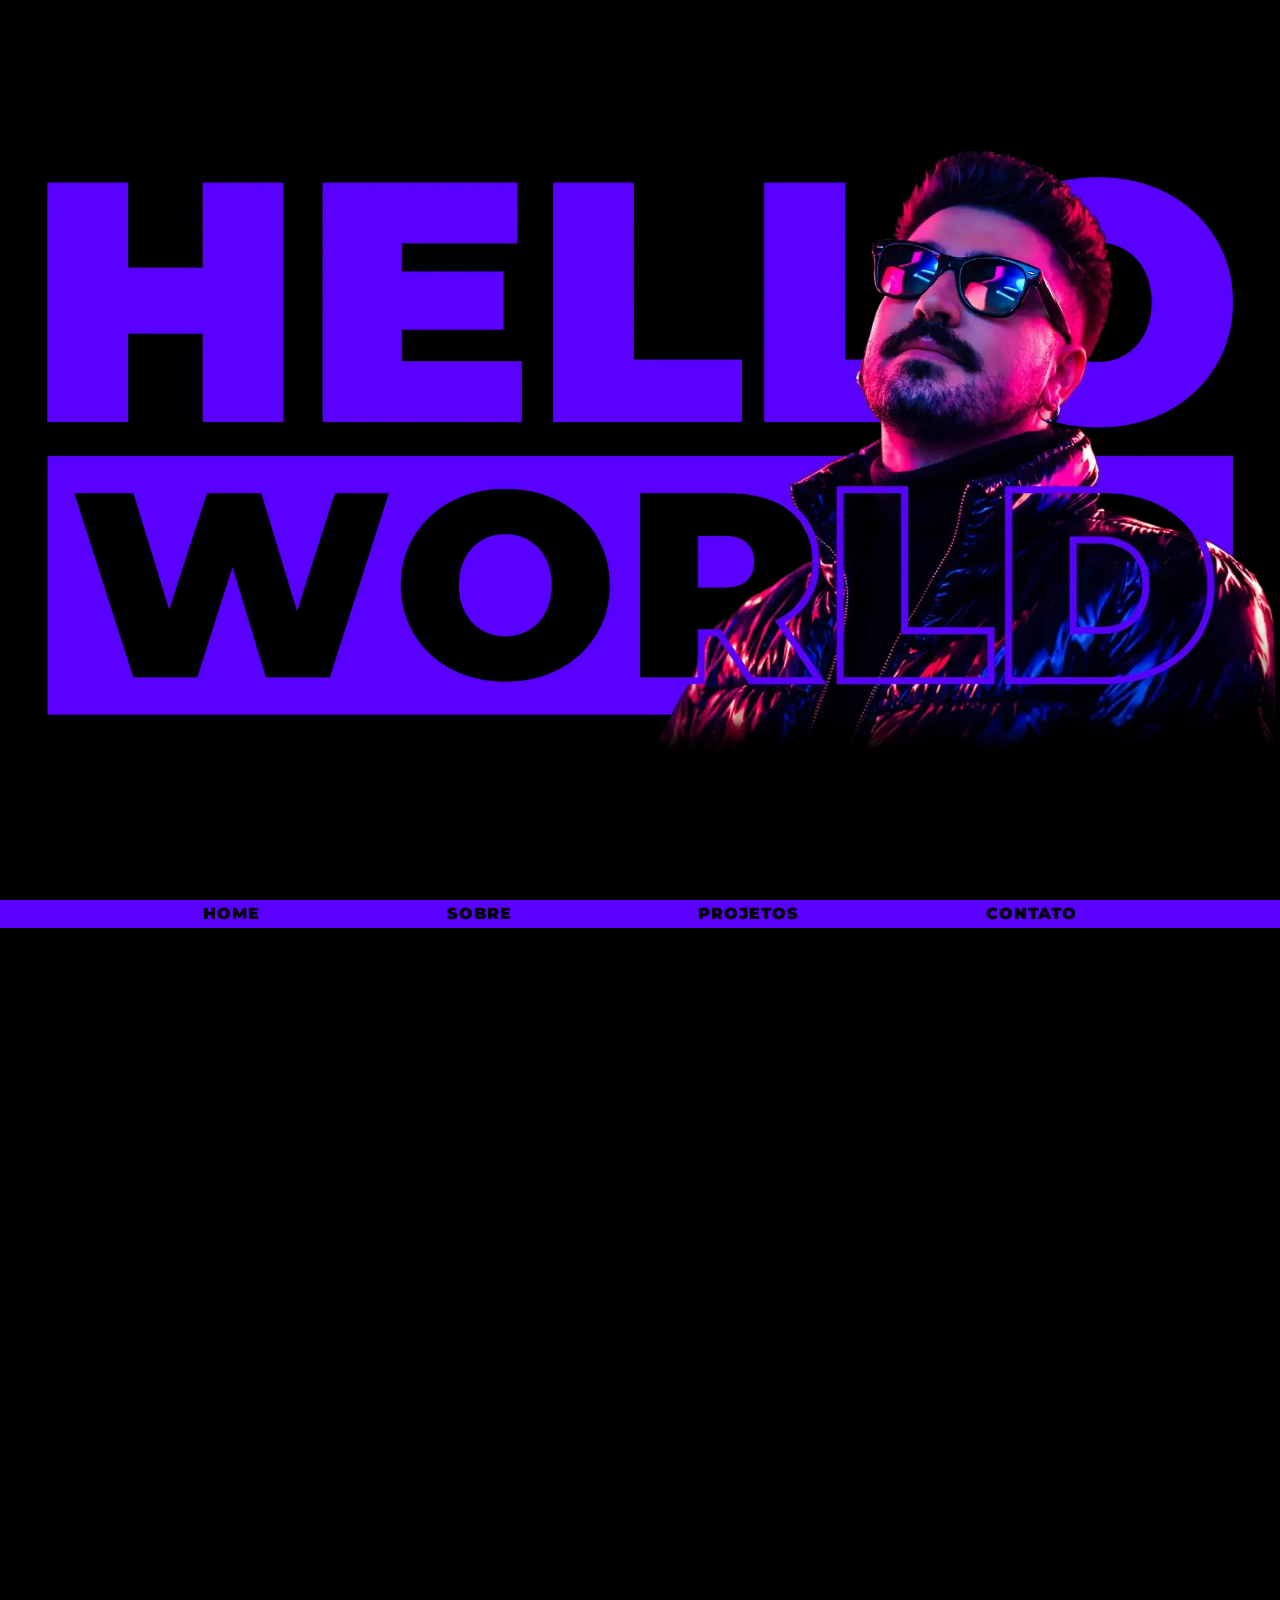
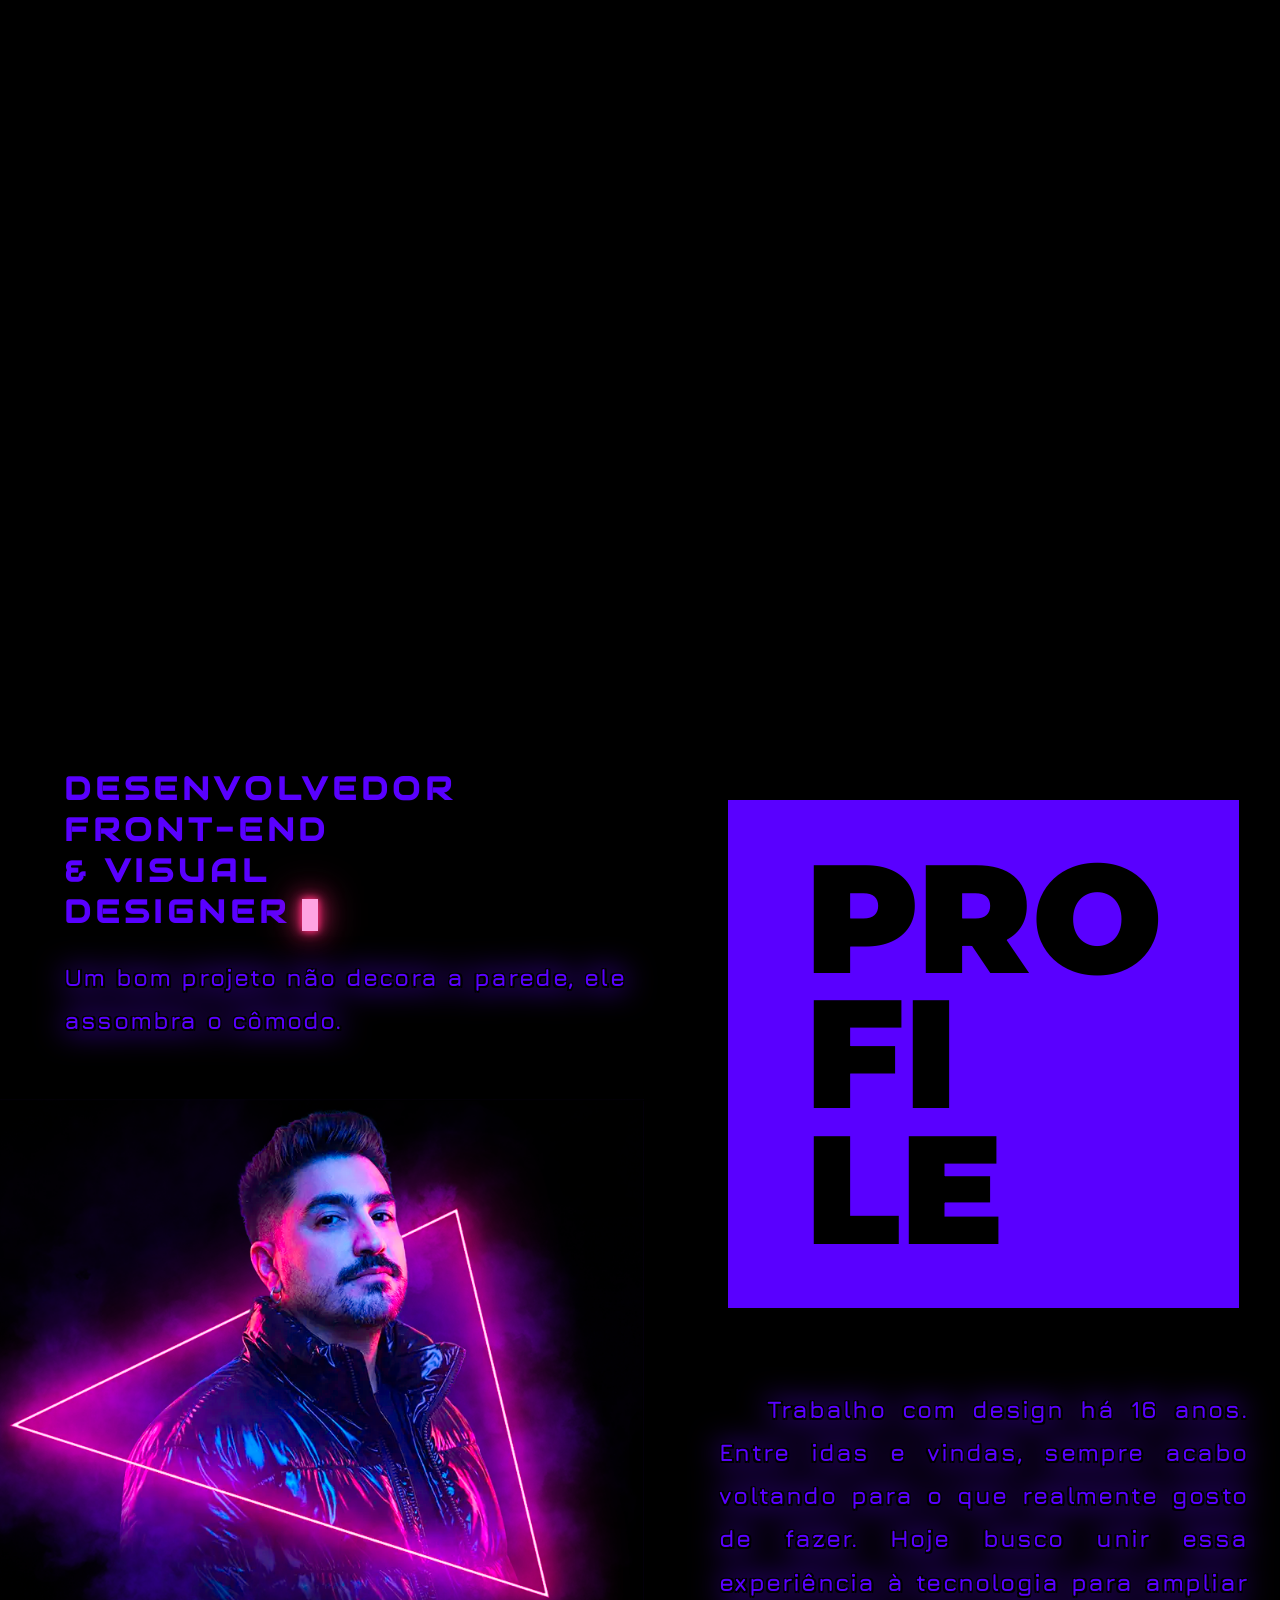
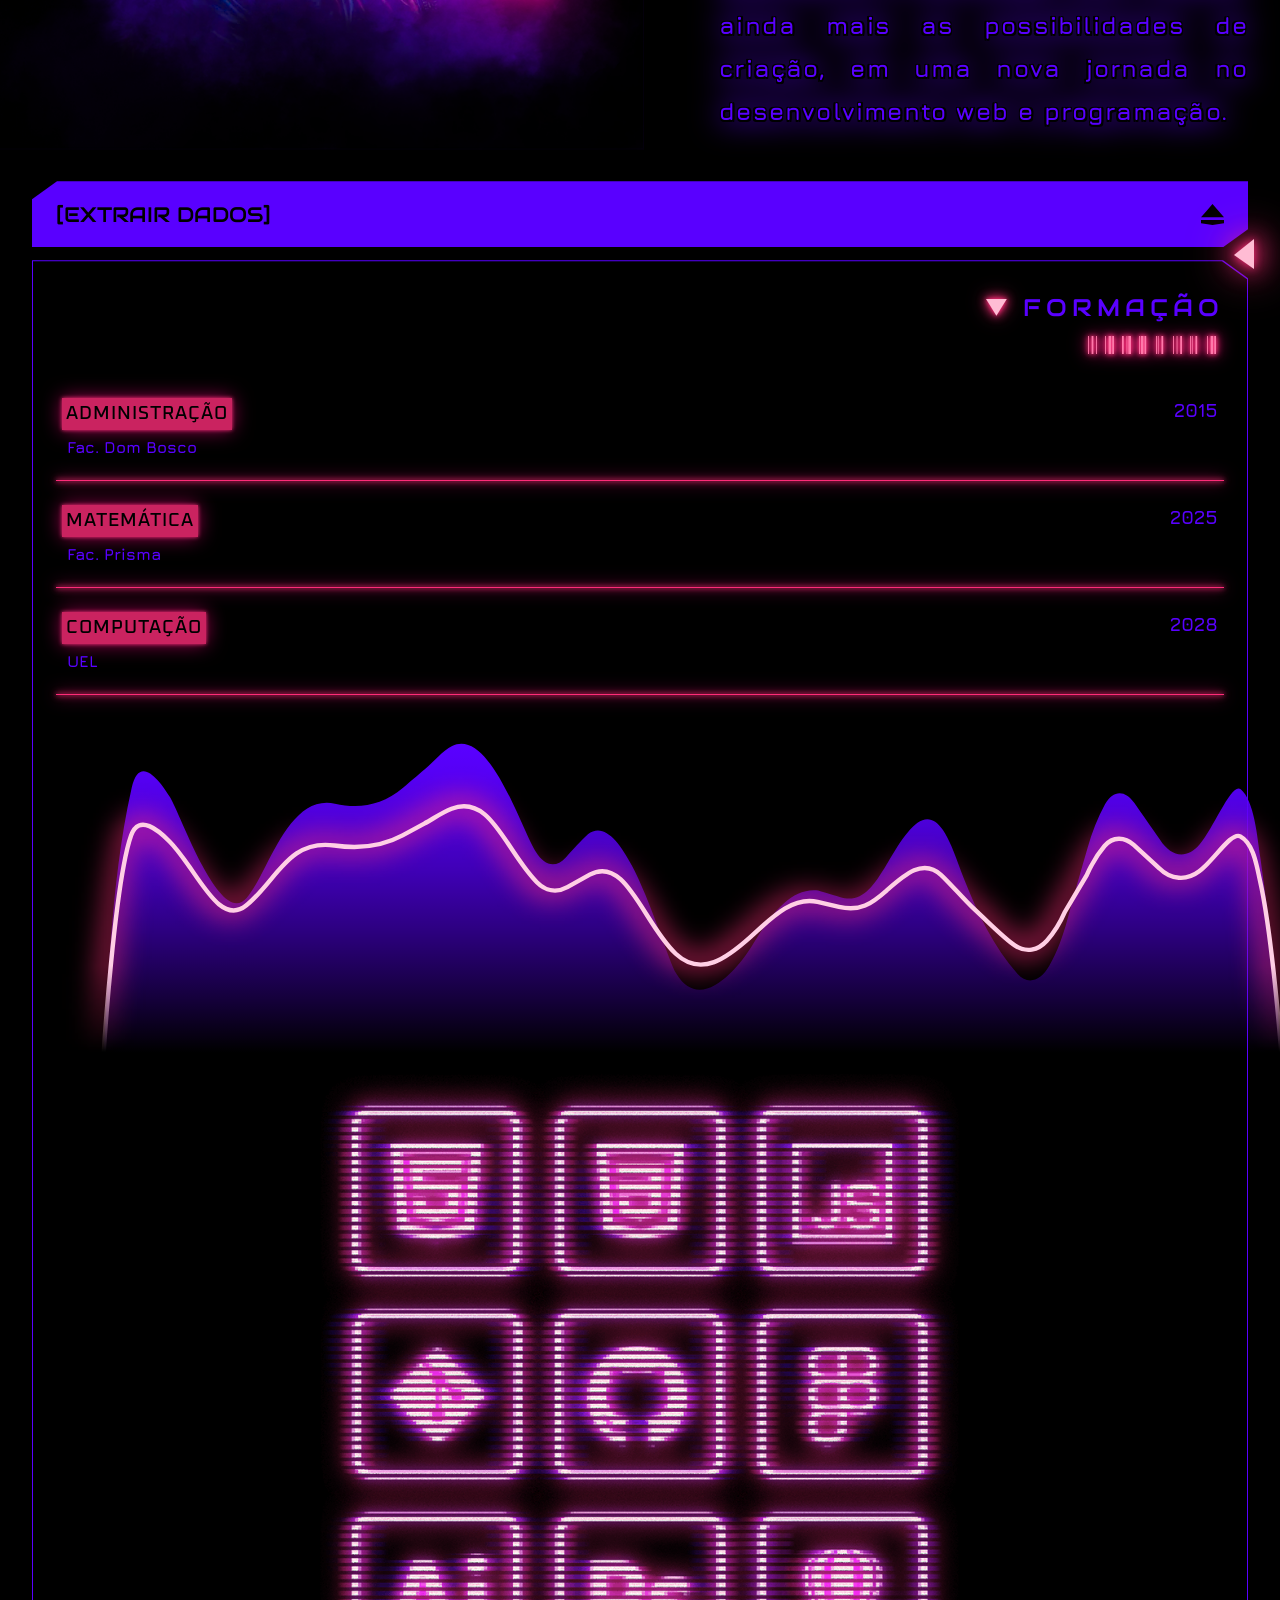
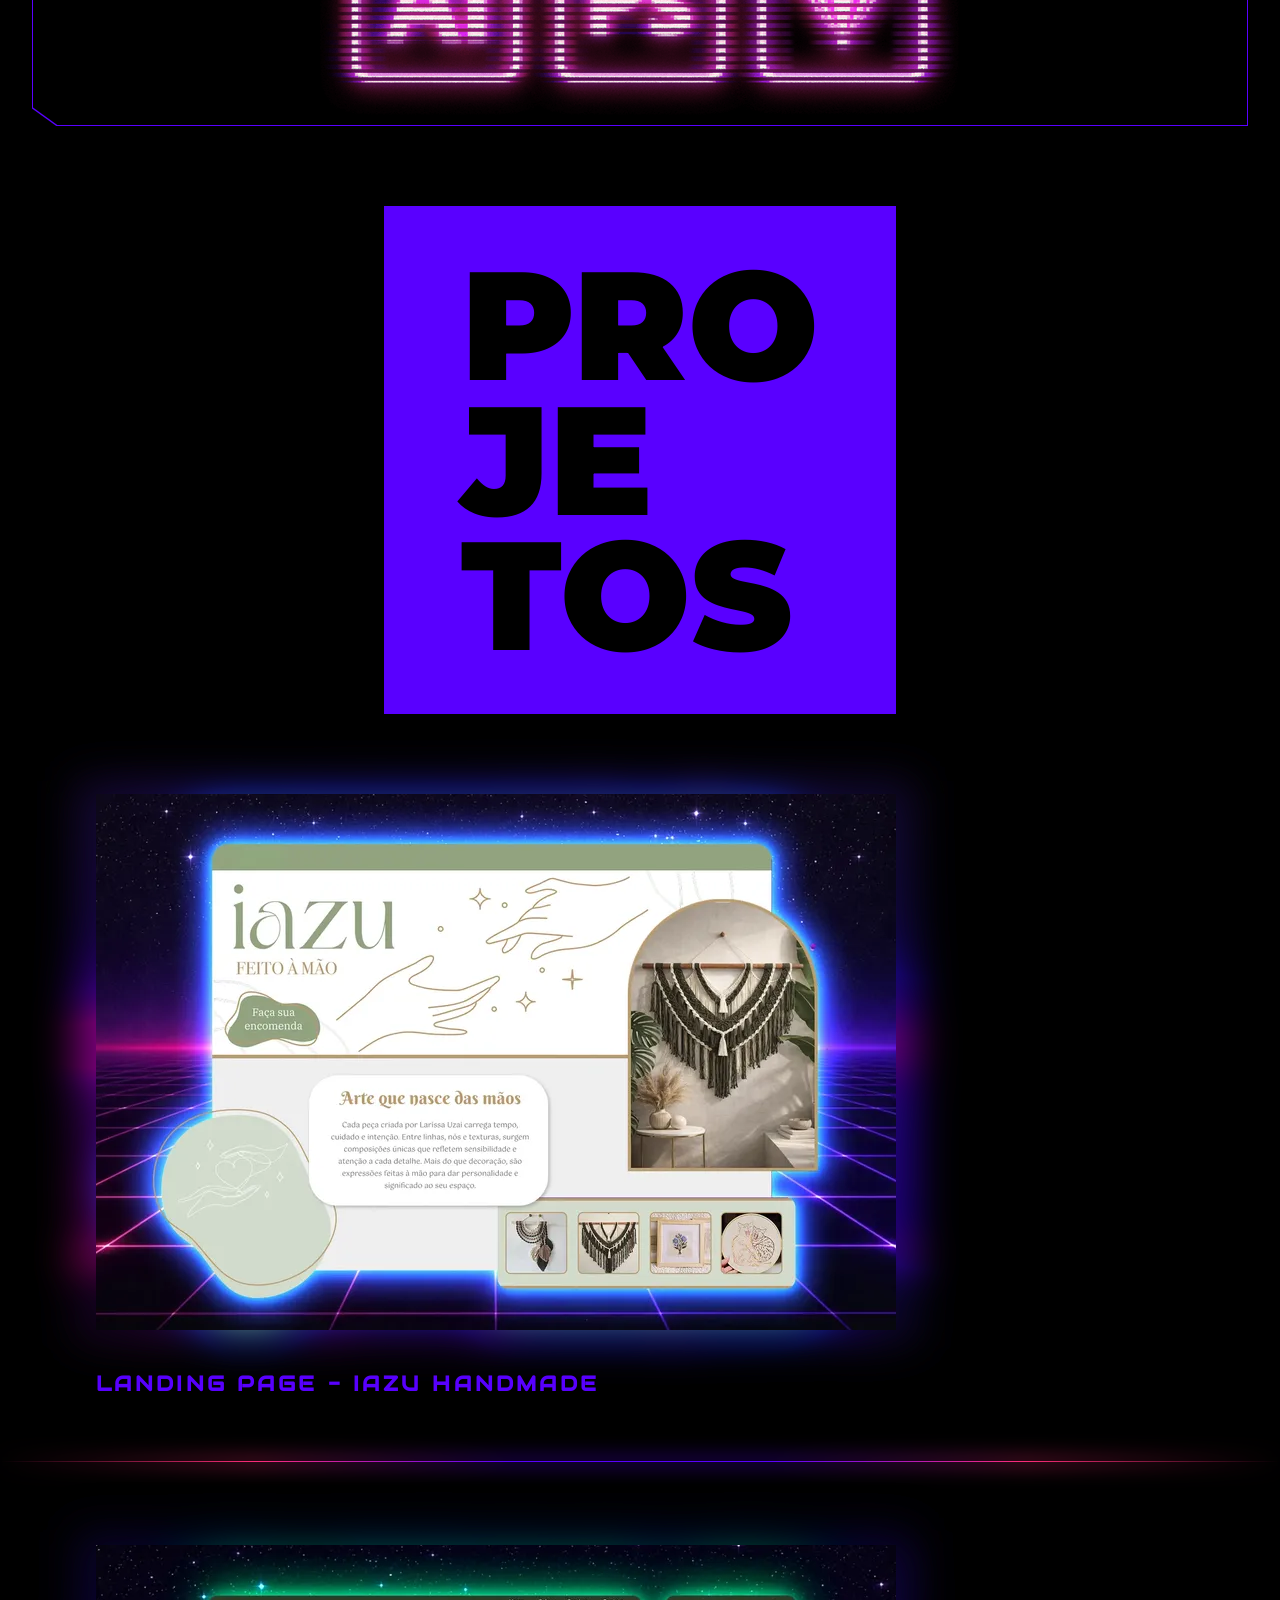
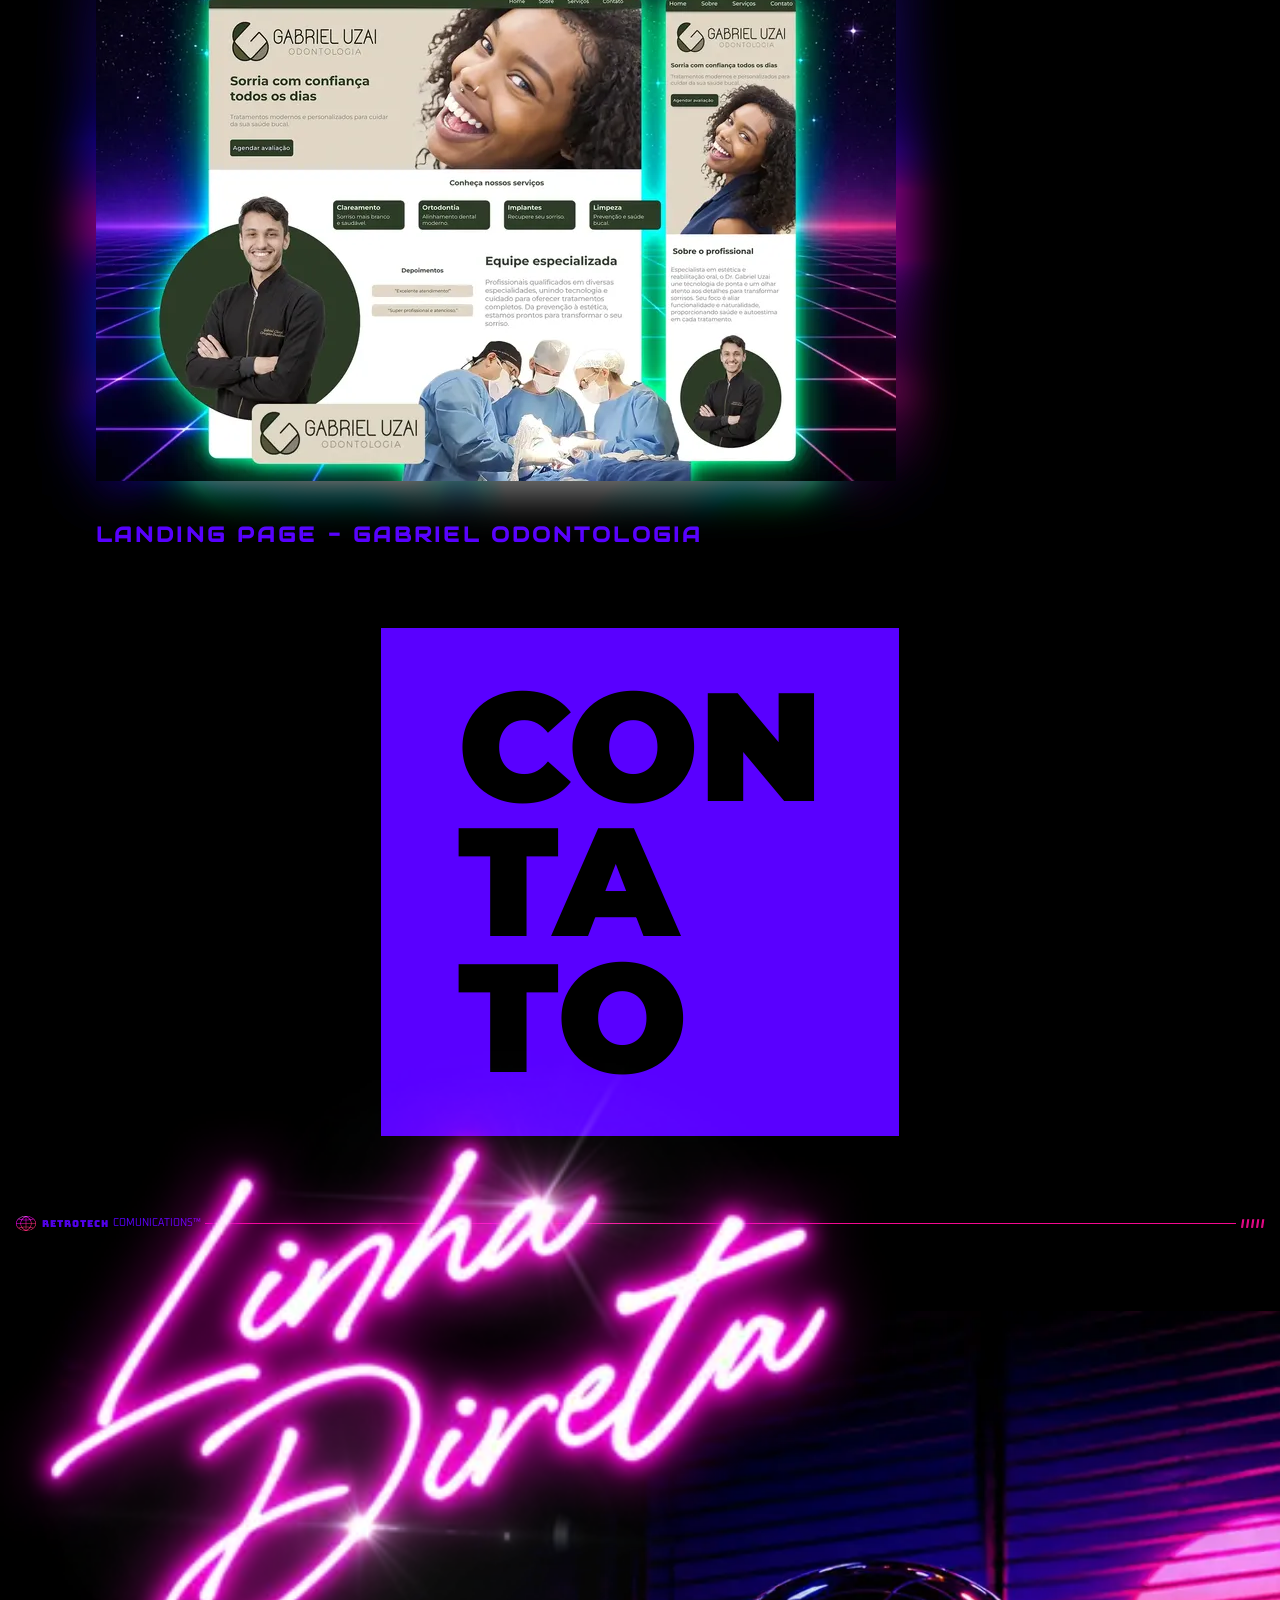
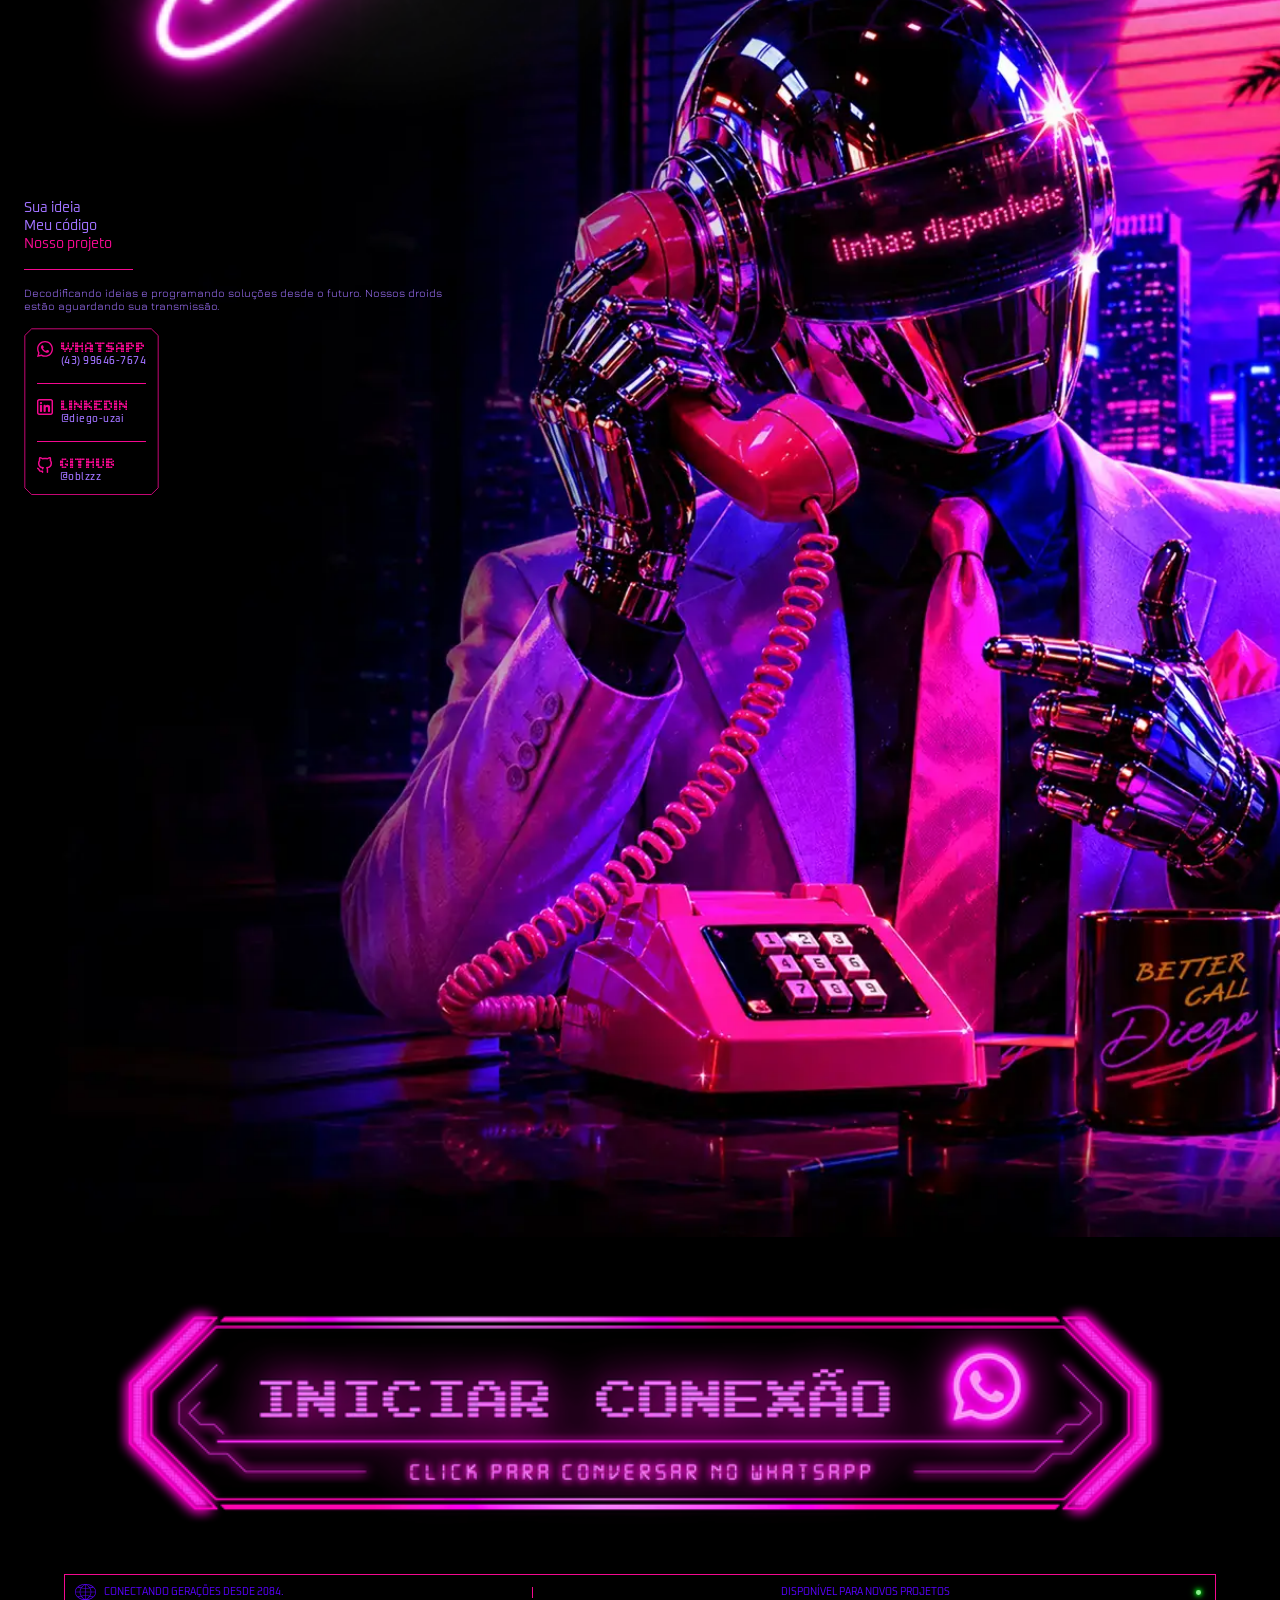
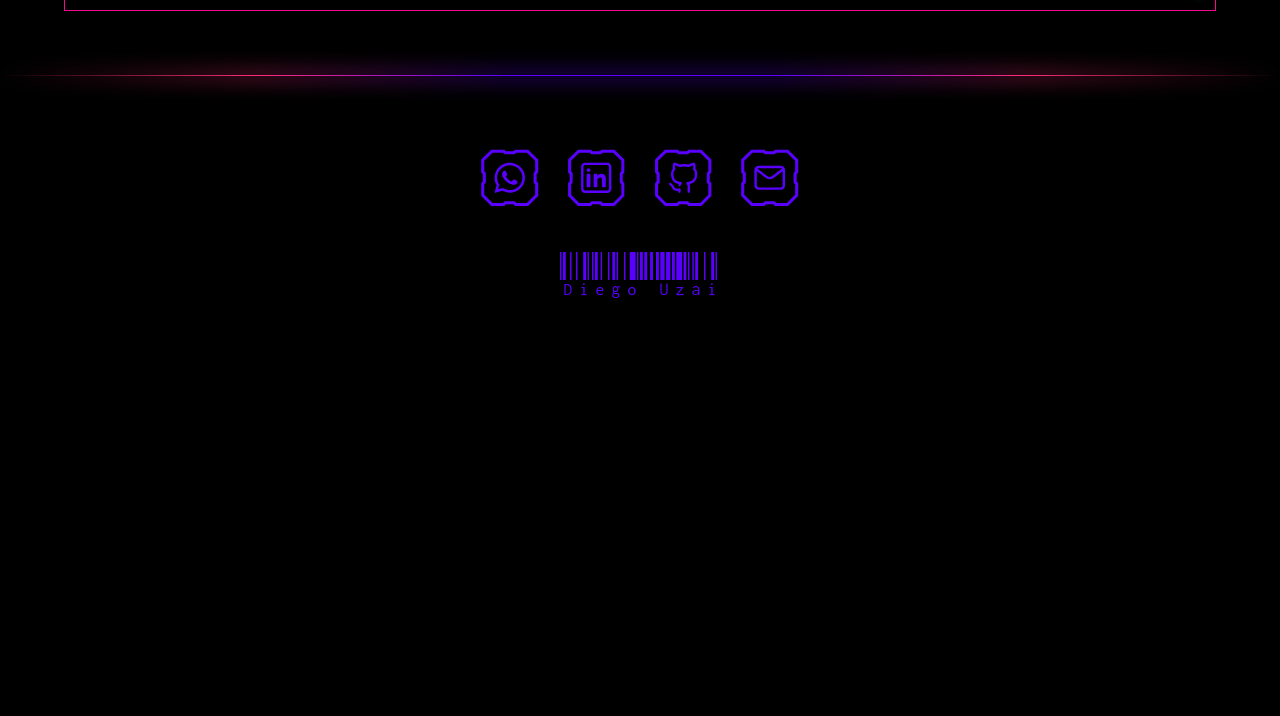
==== commit cf0bb559: "Update index.html" ====
--- a/index.html
+++ b/index.html
@@ -671,7 +671,6 @@
   </div>
 
 
-
 <div class="contact-cta">
   <a href="https://api.whatsapp.com/send?phone=5543996467674" target="_blank" rel="noopener noreferrer">
     <img
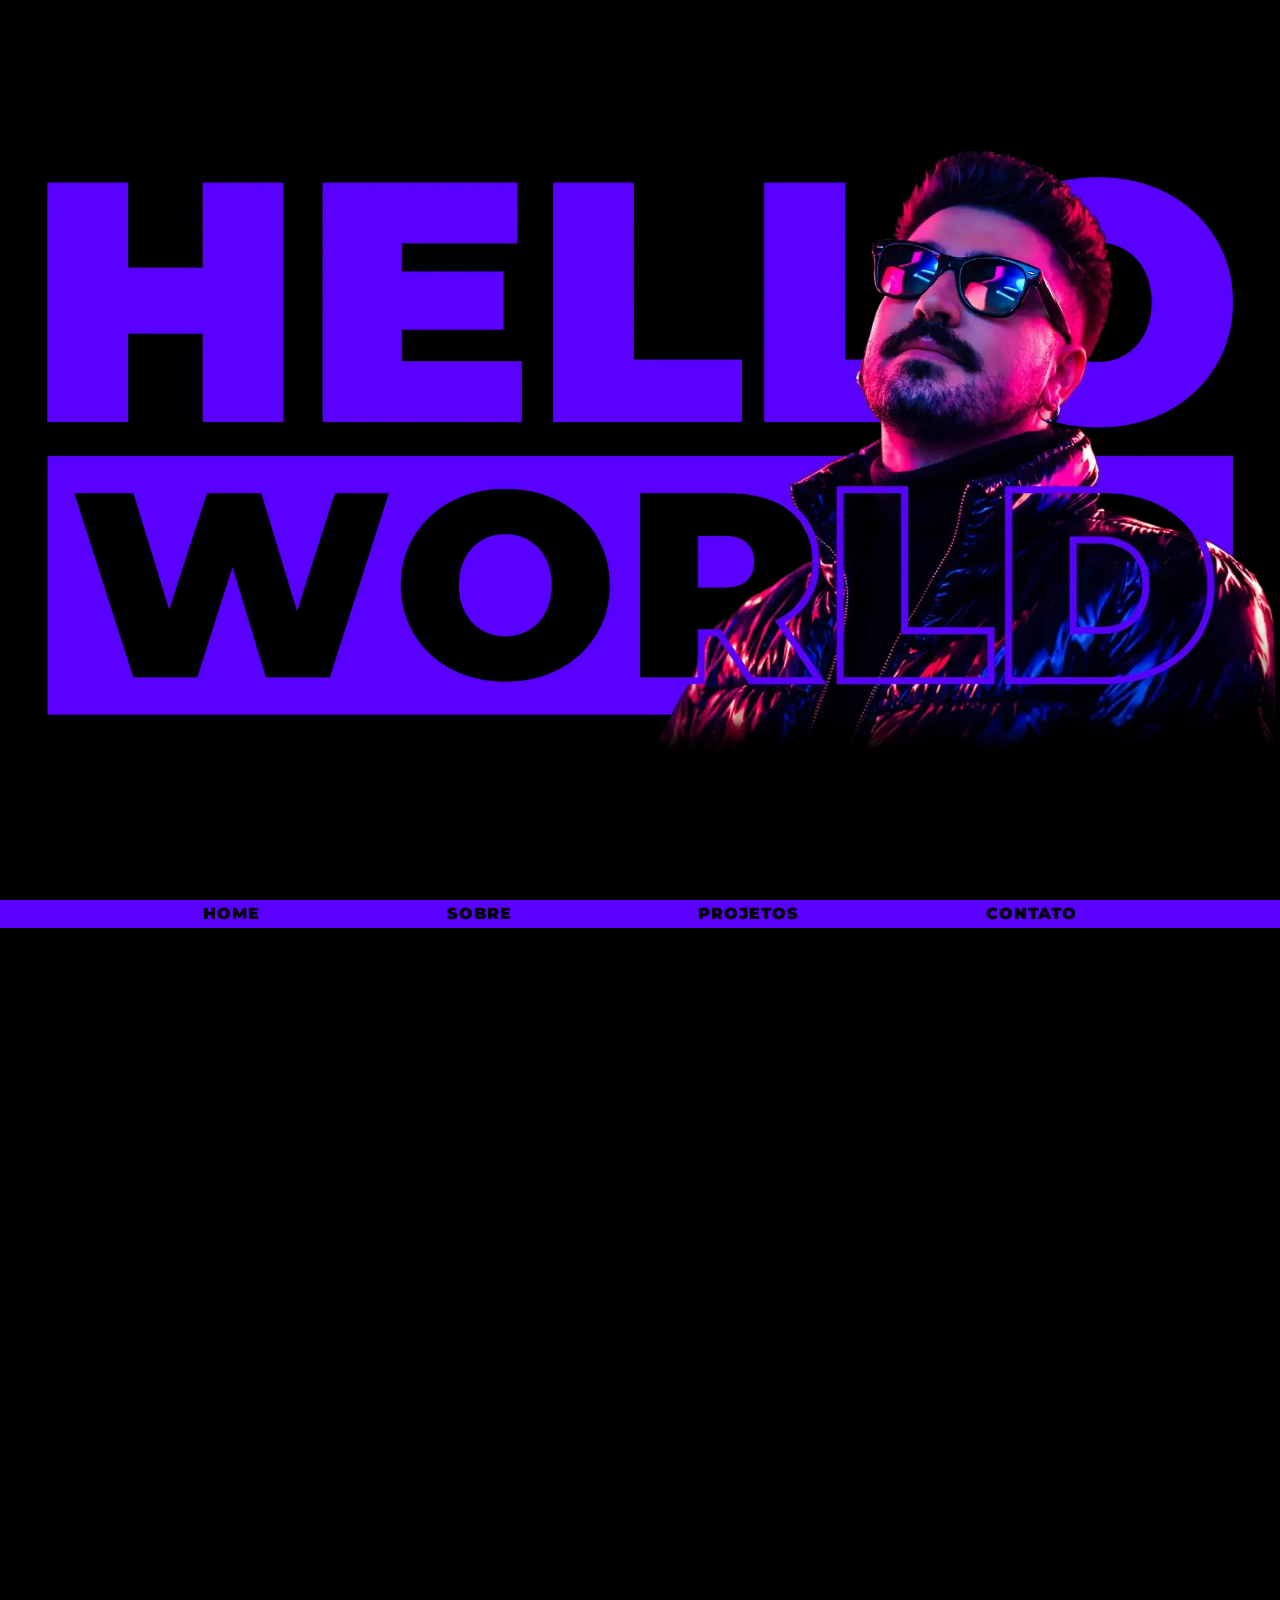
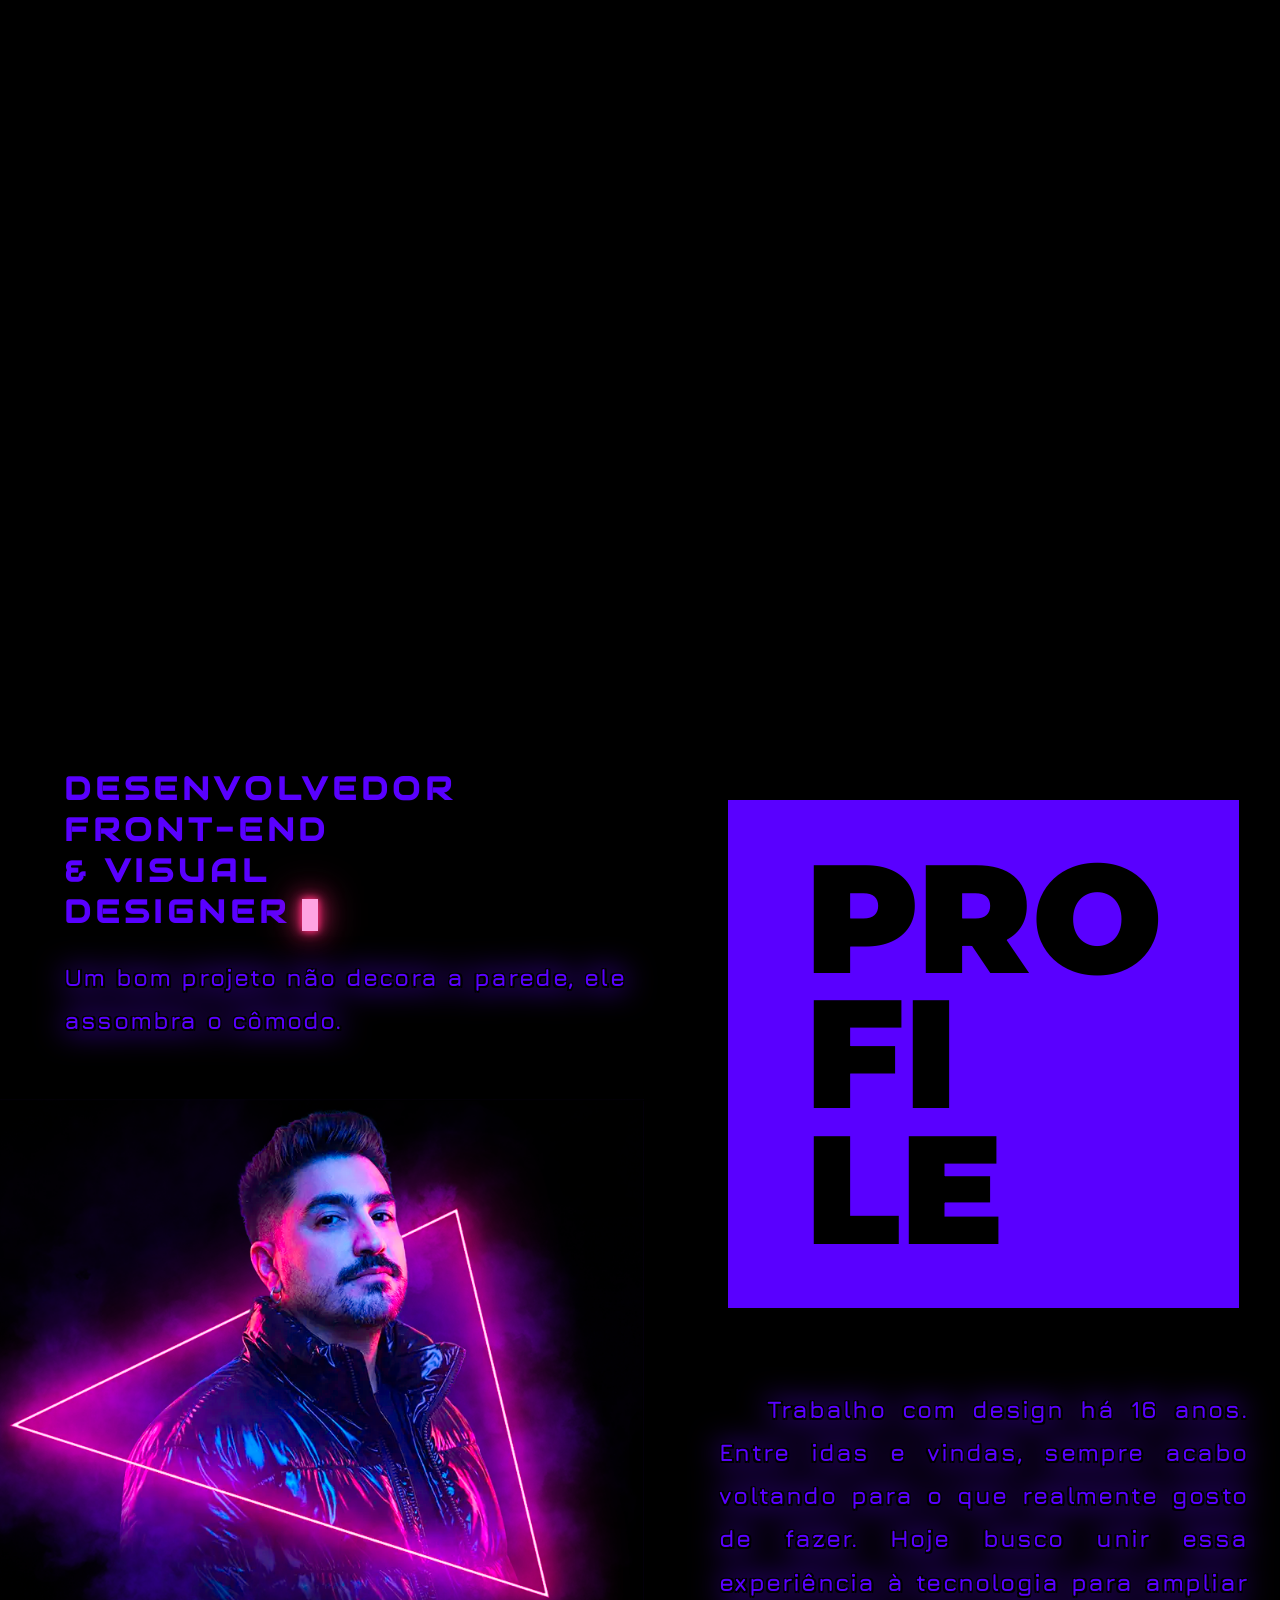
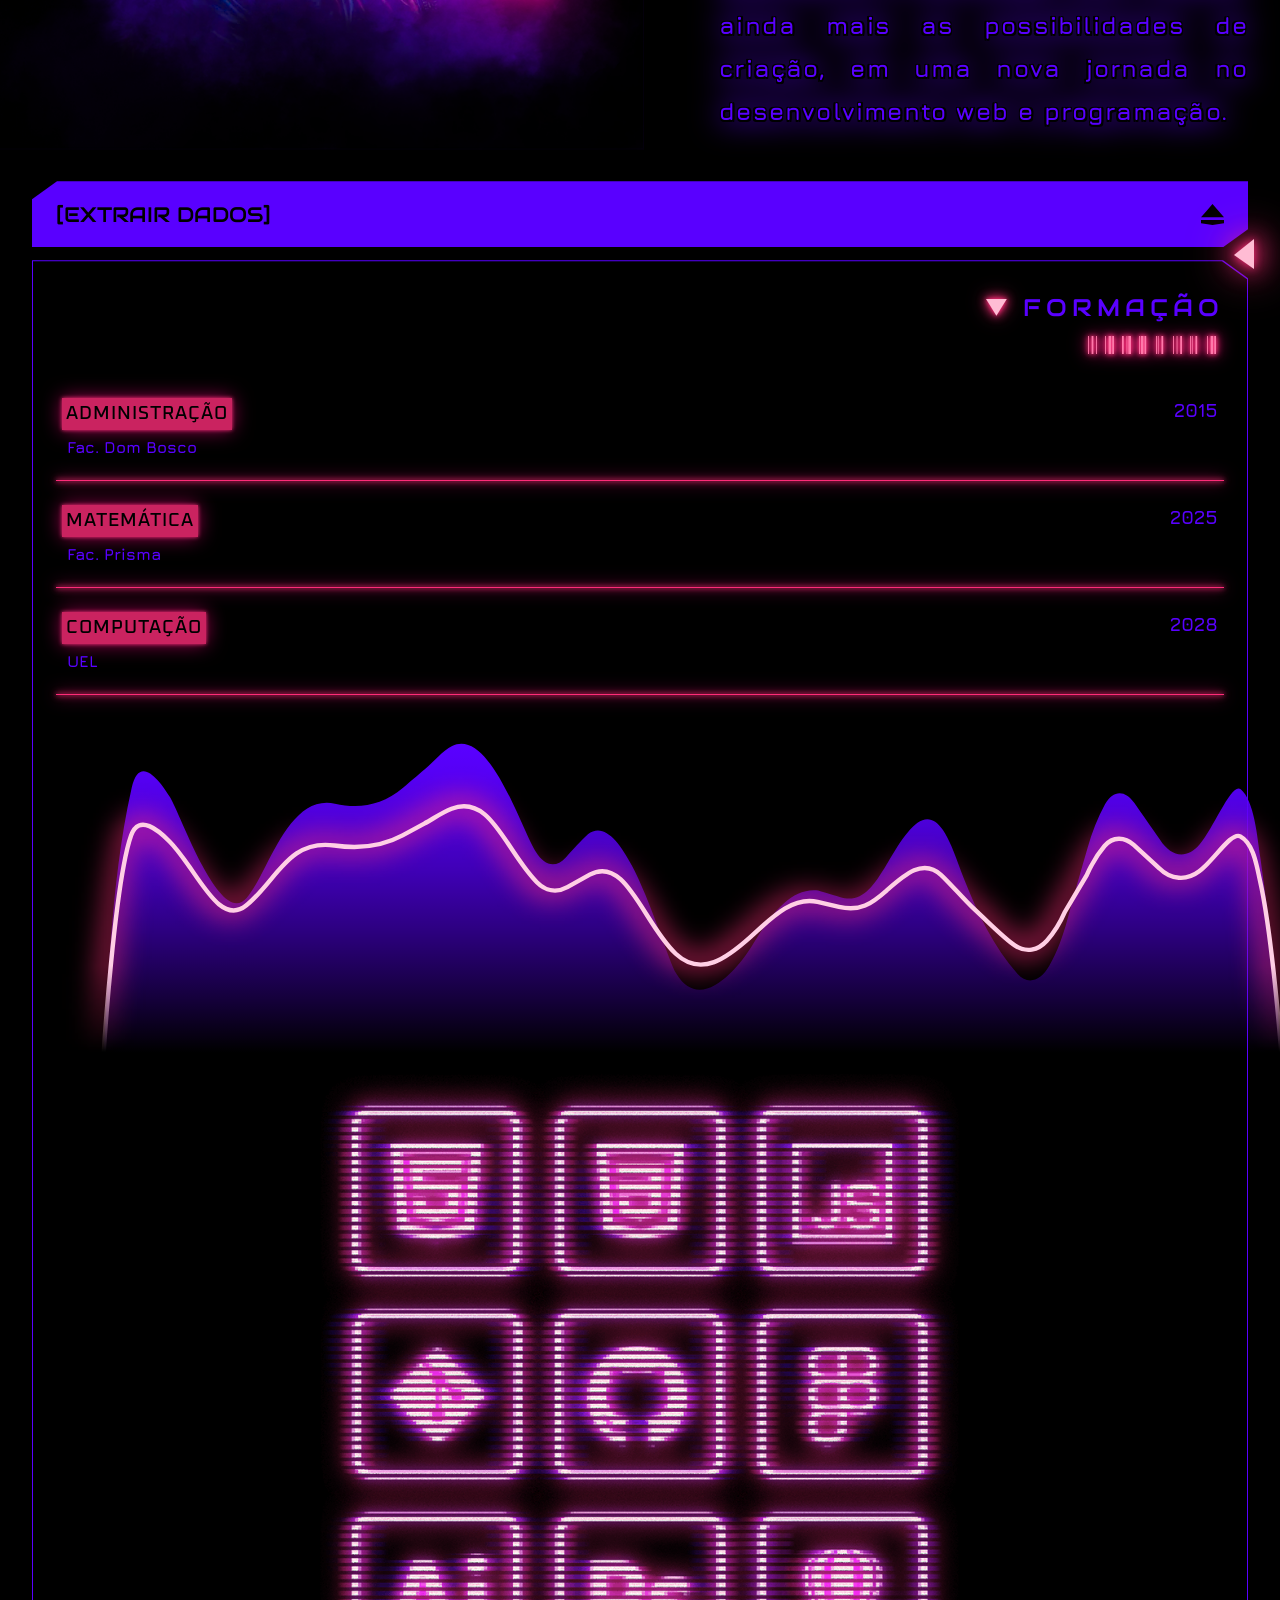
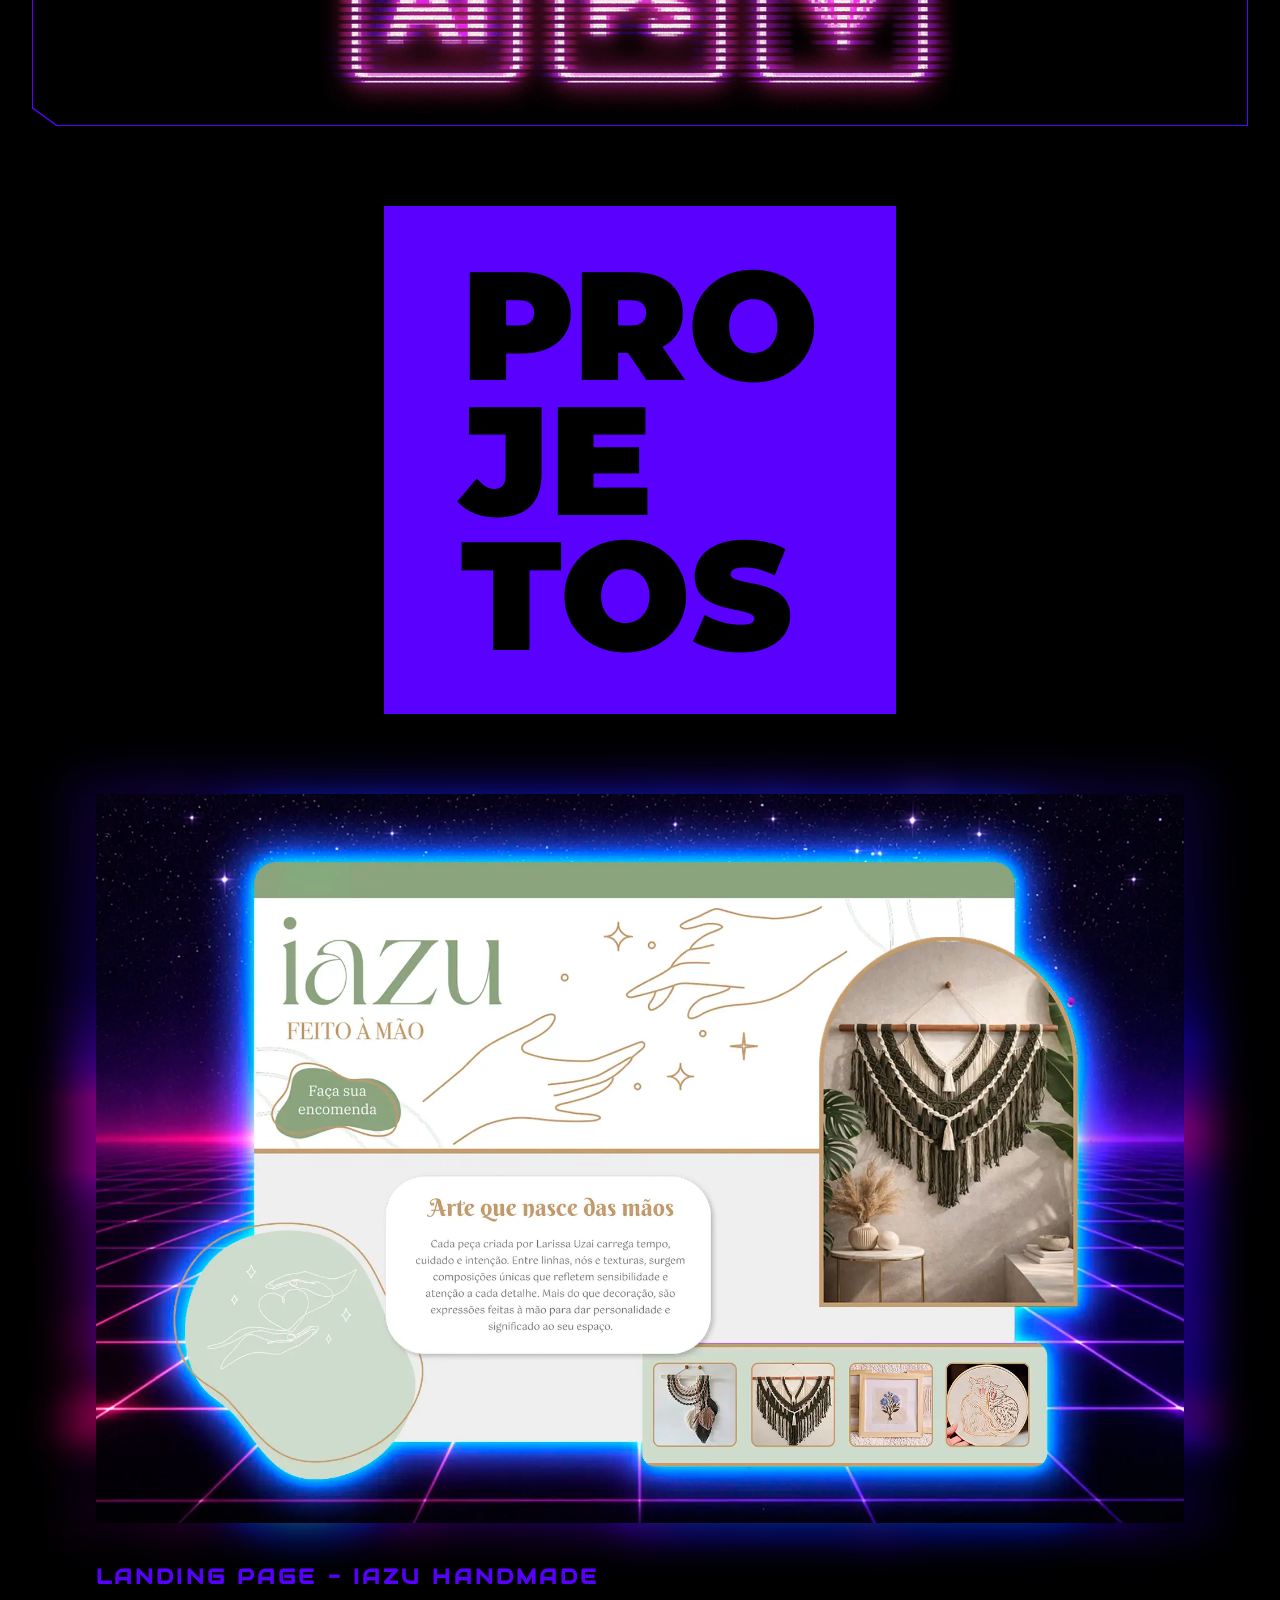
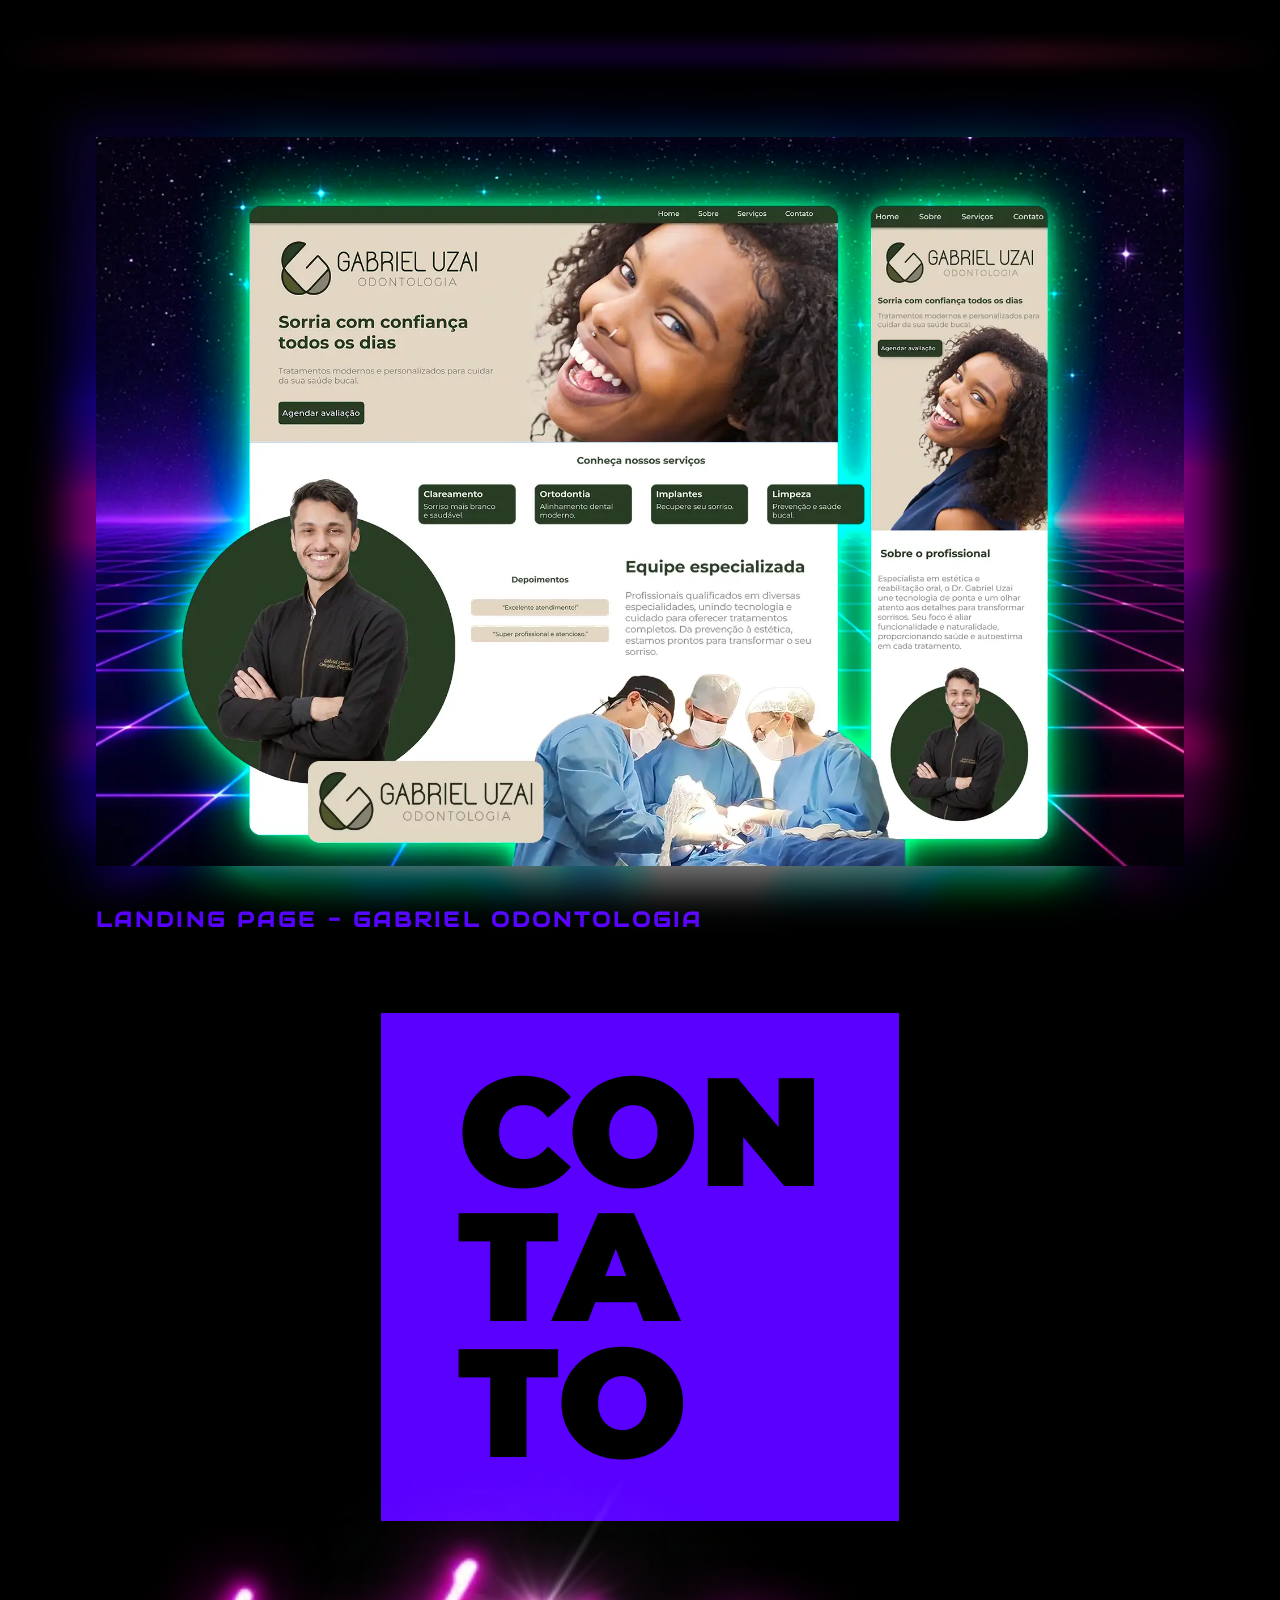
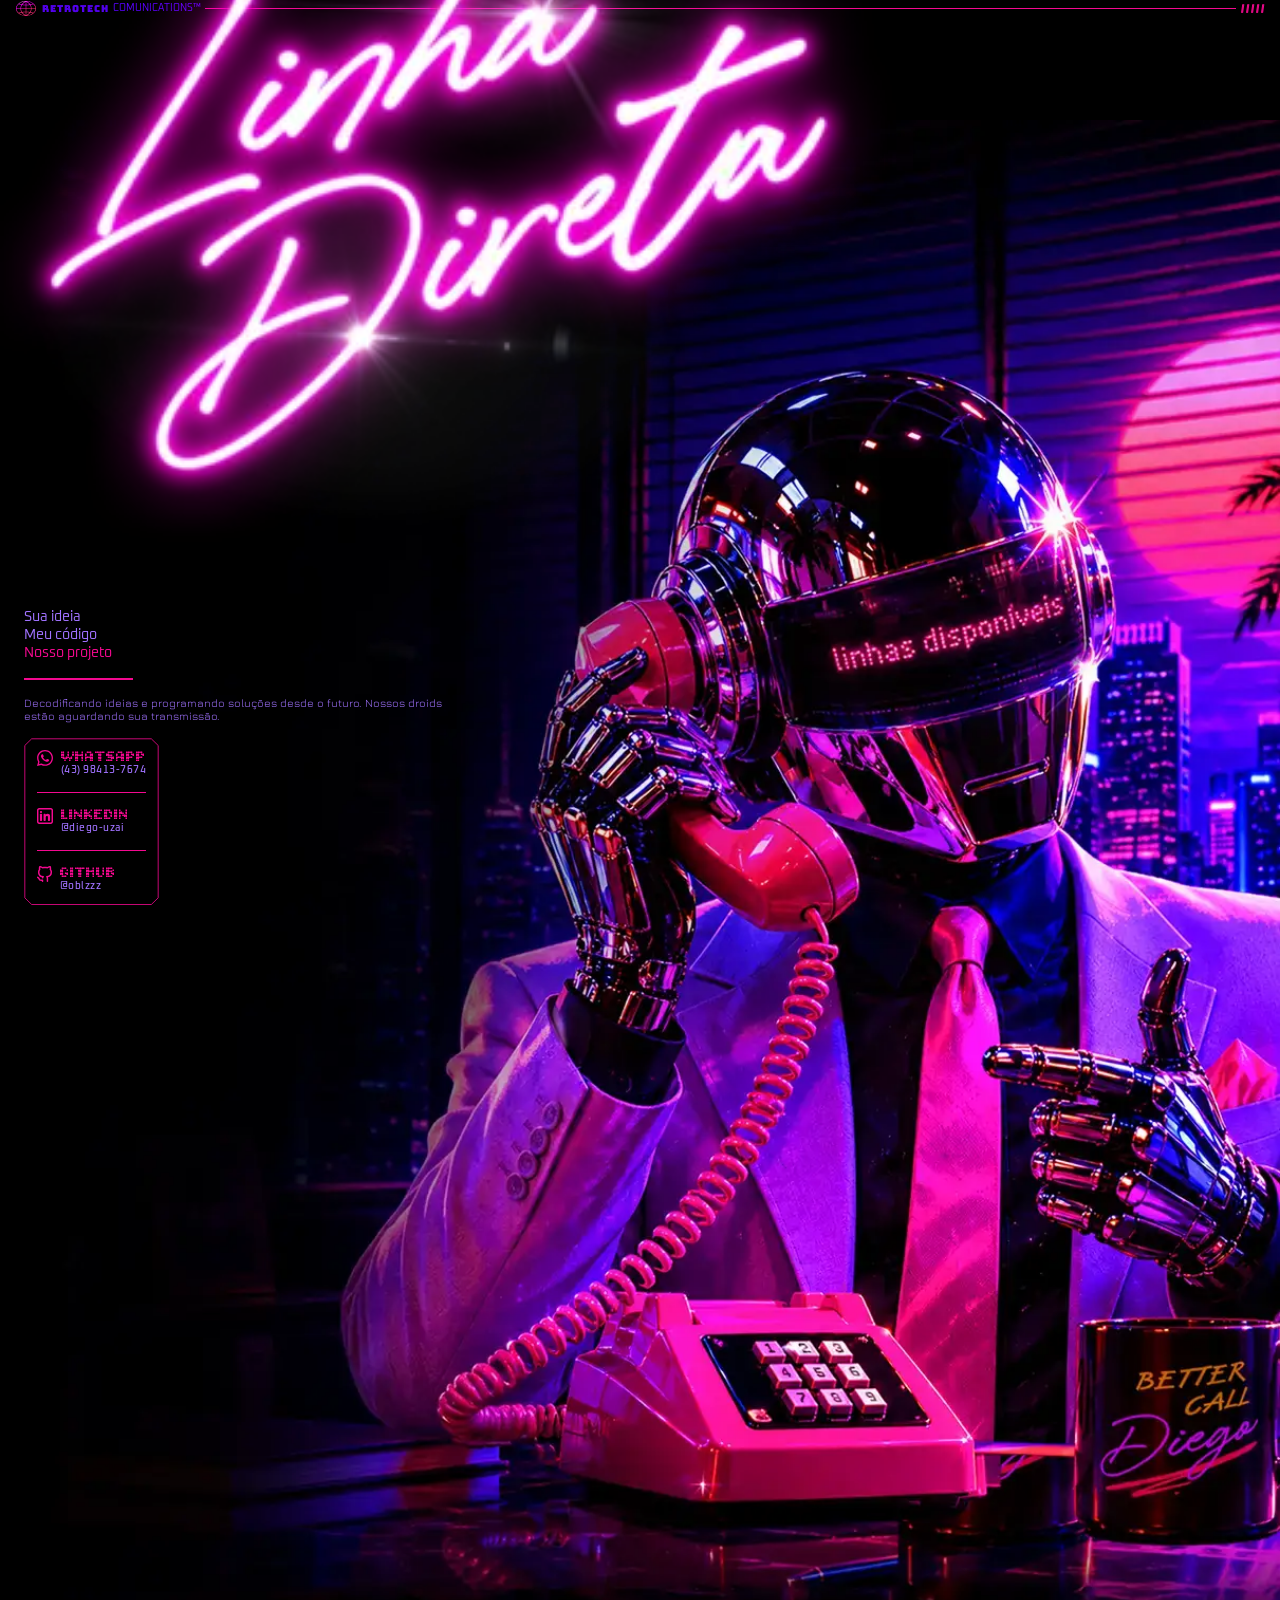
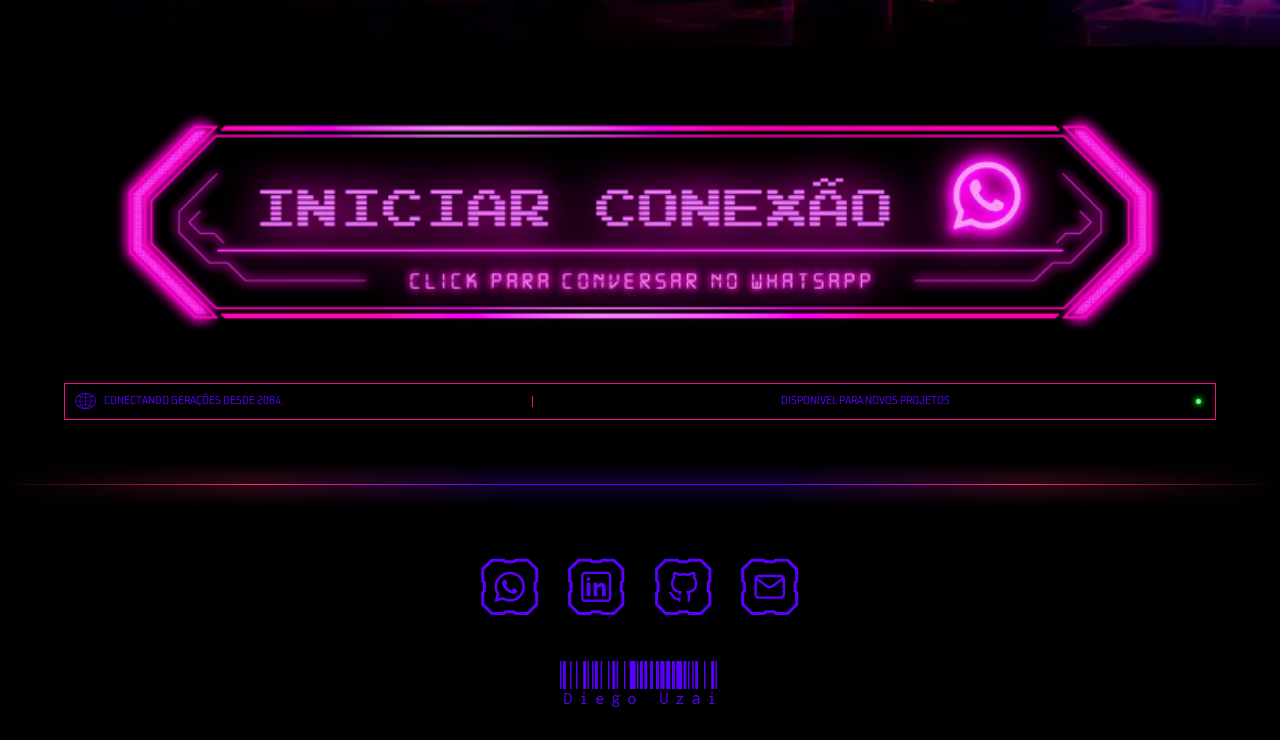
==== commit afc09d3f: "Atualiza layout e arquivos do portfolio Signed-off-by: oblzzz <163219091+oblzzz@users.noreply.github" ====
--- a/index.html
+++ b/index.html
@@ -547,15 +547,17 @@
           media="(max-width: 768px)"
           srcset="assets/img/projects/mobile/iazu-mob.webp"
         >
-        <img
-          src="assets/img/projects/iazu-desk.webp"
-          alt="Landing page iazu handmade"
-        >
+        <a href="https://oblzzz.github.io/iazu/" target="_blank" rel="noopener noreferrer">
+          <img
+            src="assets/img/projects/iazu-desk.webp"
+            alt="Landing page iazu handmade"
+          >
+        </a>
       </picture>
     </div>
         <div class="subtitle-project">
           <h2>
-            Landing page - iazu handmade
+            <a href="https://oblzzz.github.io/iazu/" target="_blank" rel="noopener noreferrer">Landing page - iazu handmade</a>
           </h2>
         </div>
         <div class="line-gradient"></div>
@@ -578,15 +580,17 @@
           media="(max-width: 768px)"
           srcset="assets/img/projects/mobile/gabriel-mob.webp"
         >
-        <img
-          src="assets/img/projects/gabriel-desk.webp"
-          alt="Landing page iazu handmade"
-        >
+        <a href="https://oblzzz.github.io/gabriel-uzai-odontologia/" target="_blank" rel="noopener noreferrer">
+          <img
+            src="assets/img/projects/gabriel-desk.webp"
+            alt="Landing page iazu handmade"
+          >
+        </a>
       </picture>
     </div>
         <div class="subtitle-project">
           <h2>
-            Landing page - Gabriel Odontologia
+            <a href="https://oblzzz.github.io/gabriel-uzai-odontologia/" target="_blank" rel="noopener noreferrer">Landing page - Gabriel Odontologia</a>
           </h2>
         </div>
         <!-- <div class="line-gradient"></div> -->
@@ -655,7 +659,7 @@
 
           <div class="links-content">
             <div class="icon">
-            <a href="https://api.whatsapp.com/send?phone=5543996467674" target="_blank" rel="noopener noreferrer"><img src="assets/icons/wp-pink2.svg" alt="Logo do Whatsapp"> <div class="link-text"><strong>WHATSAPP</strong><span>(43) 99646-7674</span></div></a></div>
+            <a href="https://api.whatsapp.com/send?phone=5543984137674" target="_blank" rel="noopener noreferrer"><img src="assets/icons/wp-pink2.svg" alt="Logo do Whatsapp"> <div class="link-text"><strong>WHATSAPP</strong><span>(43) 98413-7674</span></div></a></div>
 
           <div class="line-links"></div>
 
@@ -672,7 +676,7 @@
 
 
 <div class="contact-cta">
-  <a href="https://api.whatsapp.com/send?phone=5543996467674" target="_blank" rel="noopener noreferrer">
+  <a href="https://api.whatsapp.com/send?phone=5543984137674" target="_blank" rel="noopener noreferrer">
     <img
       id="cta-img"
       src="assets/img/contact/cta-wp-off.webp"
@@ -721,11 +725,11 @@
 
   <div class="contact-icons">
 
-    <a href="https://api.whatsapp.com/send?phone=5543996467674" target="_blank" rel="noopener noreferrer"><img src="assets/icons/wp.svg" alt="Icone do Whatsapp"></a>
+    <a href="https://api.whatsapp.com/send?phone=5543984137674" target="_blank" rel="noopener noreferrer"><img src="assets/icons/wp.svg" alt="Icone do Whatsapp"></a>
   
 
     <a href="https://www.linkedin.com/in/diego-uzai/" target="_blank" rel="noopener noreferrer"><img src="assets/icons/in.svg" alt="Icone do Linkedin"></a>
- 
+
 
     <a href="https://github.com/oblzzz" target="_blank" rel="noopener noreferrer"><img src="assets/icons/git.svg" alt="Icone do Github"></a>
 
--- a/assets/css/style.css
+++ b/assets/css/style.css
@@ -45,7 +45,7 @@
   --black:#000;
   --gray: #1c1c1c;
   --white:#fff;
-  --light: #FFBCD4; 
+  --light: #FFBCD4;
   --light-purple: #a072ff;
   /* --hud-color: #5900ff; */
   --cut-x: 25px;
@@ -1398,7 +1398,13 @@
   z-index:2;
   display:block;
   width:100%;
+  transition: .3s;
   /* border-radius:2px; */
+}
+
+.project-pics img:hover{
+    filter:
+  drop-shadow(0 0 10px rgba(15, 219, 255, 0.294))
 }
 
 /* glow */
@@ -1422,6 +1428,7 @@
   mix-blend-mode:screen;
 }
 
+
 .subtitle-project>h2{
   padding-top: 2.5rem;
   flex-shrink: 0;
@@ -1430,6 +1437,21 @@
   letter-spacing: 0.15em;
   text-transform: uppercase;
   color: var(--purple);
+}
+
+.subtitle-project>h2>a{
+  text-decoration: none;
+  color: var(--purple);
+  transition: .15s;
+}
+
+.subtitle-project>h2>a:hover{
+  color: var(--light);
+  filter:
+  /* drop-shadow(0 0 10px rgb(115, 0, 255)) */
+  drop-shadow(0 0 5px rgba(253, 44, 121, 0.746))
+  drop-shadow(0 0 5px rgba(253, 44, 121, 0.622))
+  drop-shadow(0 0 15px rgba(253, 44, 121, 0.513));
 }
 
 
@@ -1480,7 +1502,7 @@
   display: flex;
   flex-shrink: 0;
   align-items: center;
-  margin: 0 1rem;
+  margin: 0 1rem 6.5rem 1rem;
   color: var(--purple);
   font-family: var(--text3);
   font-size: .6rem;
@@ -1646,6 +1668,7 @@
 }
 
 .link-text strong{
+  /* border: 1px solid #ec1e25; */
   font-family: var(--text-dot);
   font-weight: 400;
   line-height:1;
@@ -1661,10 +1684,19 @@
 }
 
 .contact-links .icon img{
+  /* border: 1px solid #ec1e25; */
   height: 1rem;
   align-self: flex-start;
   /* left: 2rem; */
   /* bottom: 10%; */
+}
+
+.icon:hover{
+  /* border: 1px solid #5fd2ff; */
+  filter:
+    drop-shadow(0 0 5px rgba(253, 44, 121, 0.746))
+  drop-shadow(0 0 5px rgba(253, 44, 121, 0.622))
+  drop-shadow(0 0 15px rgba(253, 44, 121, 0.513));
 }
 
 .contact-links a{
@@ -1809,8 +1841,17 @@
   display: flex;
   flex-direction: row;
   justify-content: space-between;
-}
-
+  transition: 0.15s;
+}
+
+.contact-icons>a:hover{
+    filter:
+  /* drop-shadow(0 0 10px rgb(115, 0, 255)) */
+  drop-shadow(0 0 5px rgba(253, 44, 121, 0.746))
+  drop-shadow(0 0 5px rgba(253, 44, 121, 0.622))
+  drop-shadow(0 0 15px rgba(253, 44, 121, 0.513));
+  
+}
 
 
 
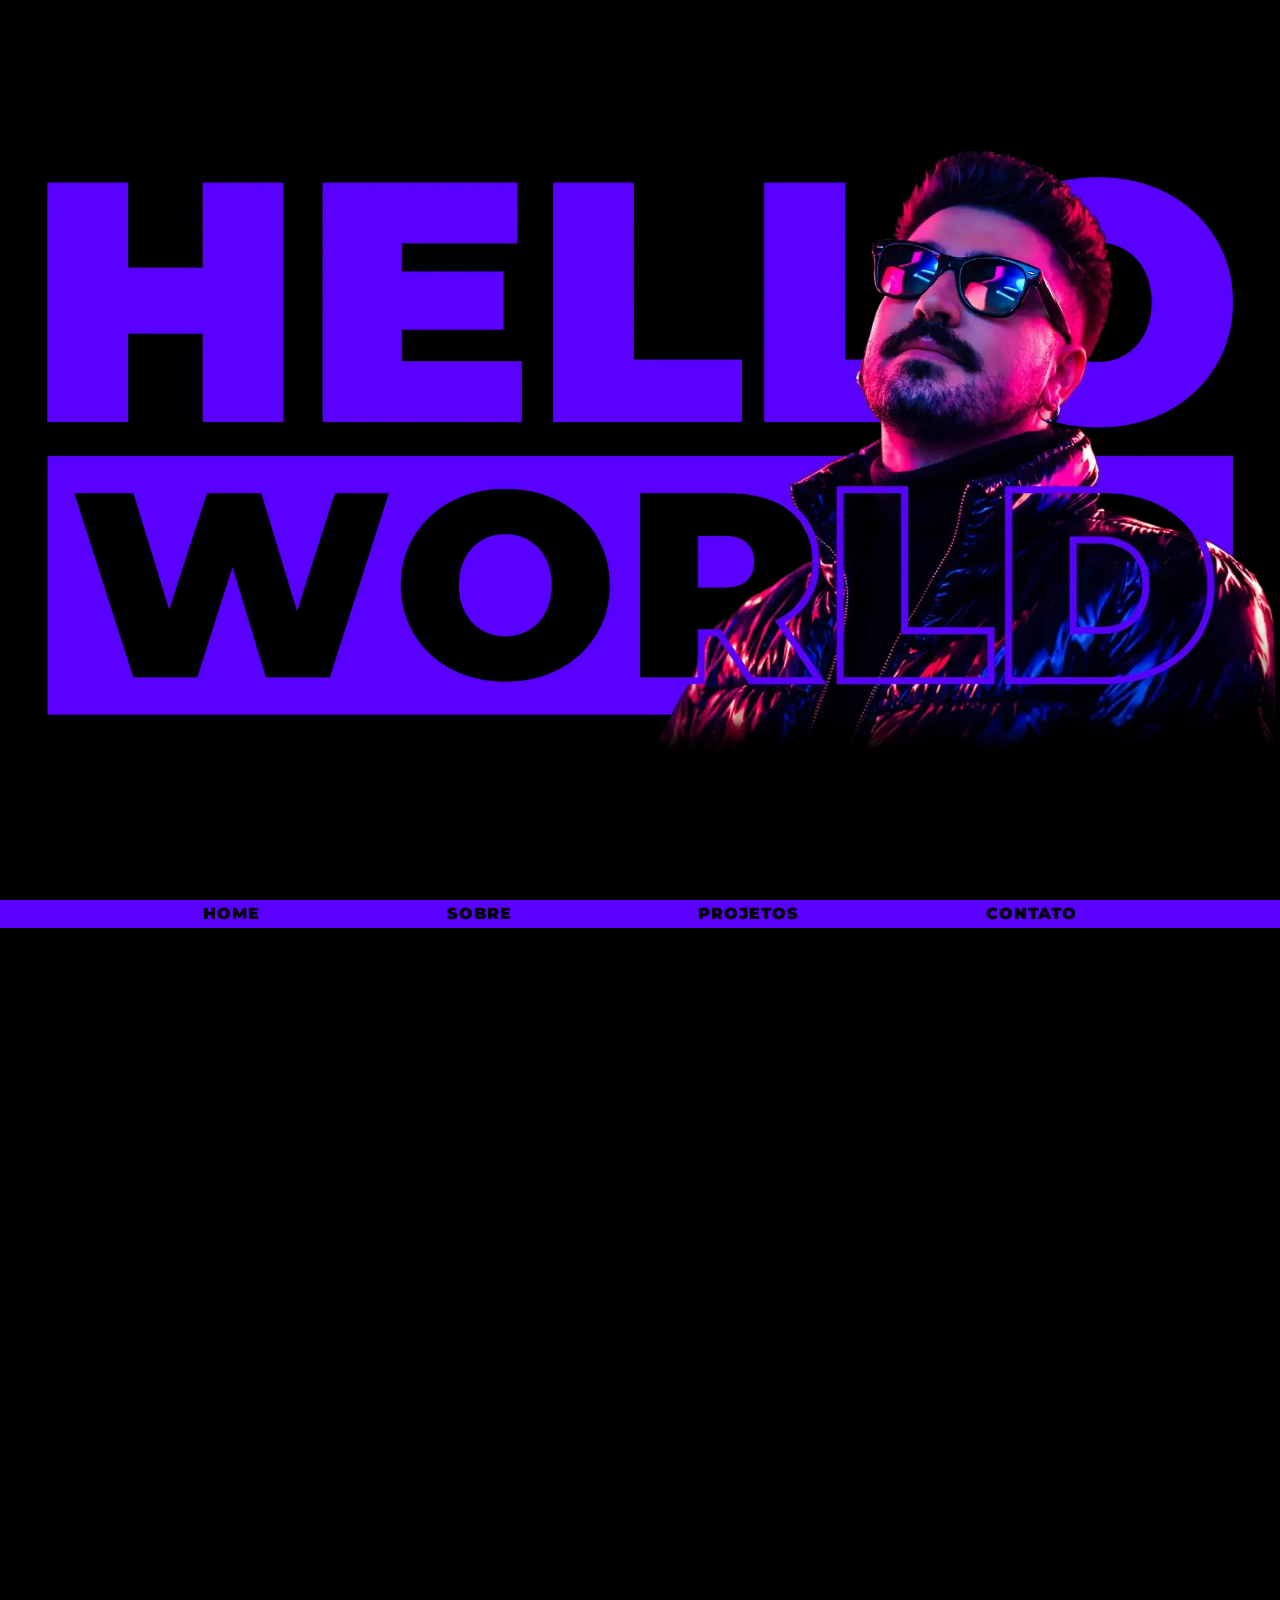
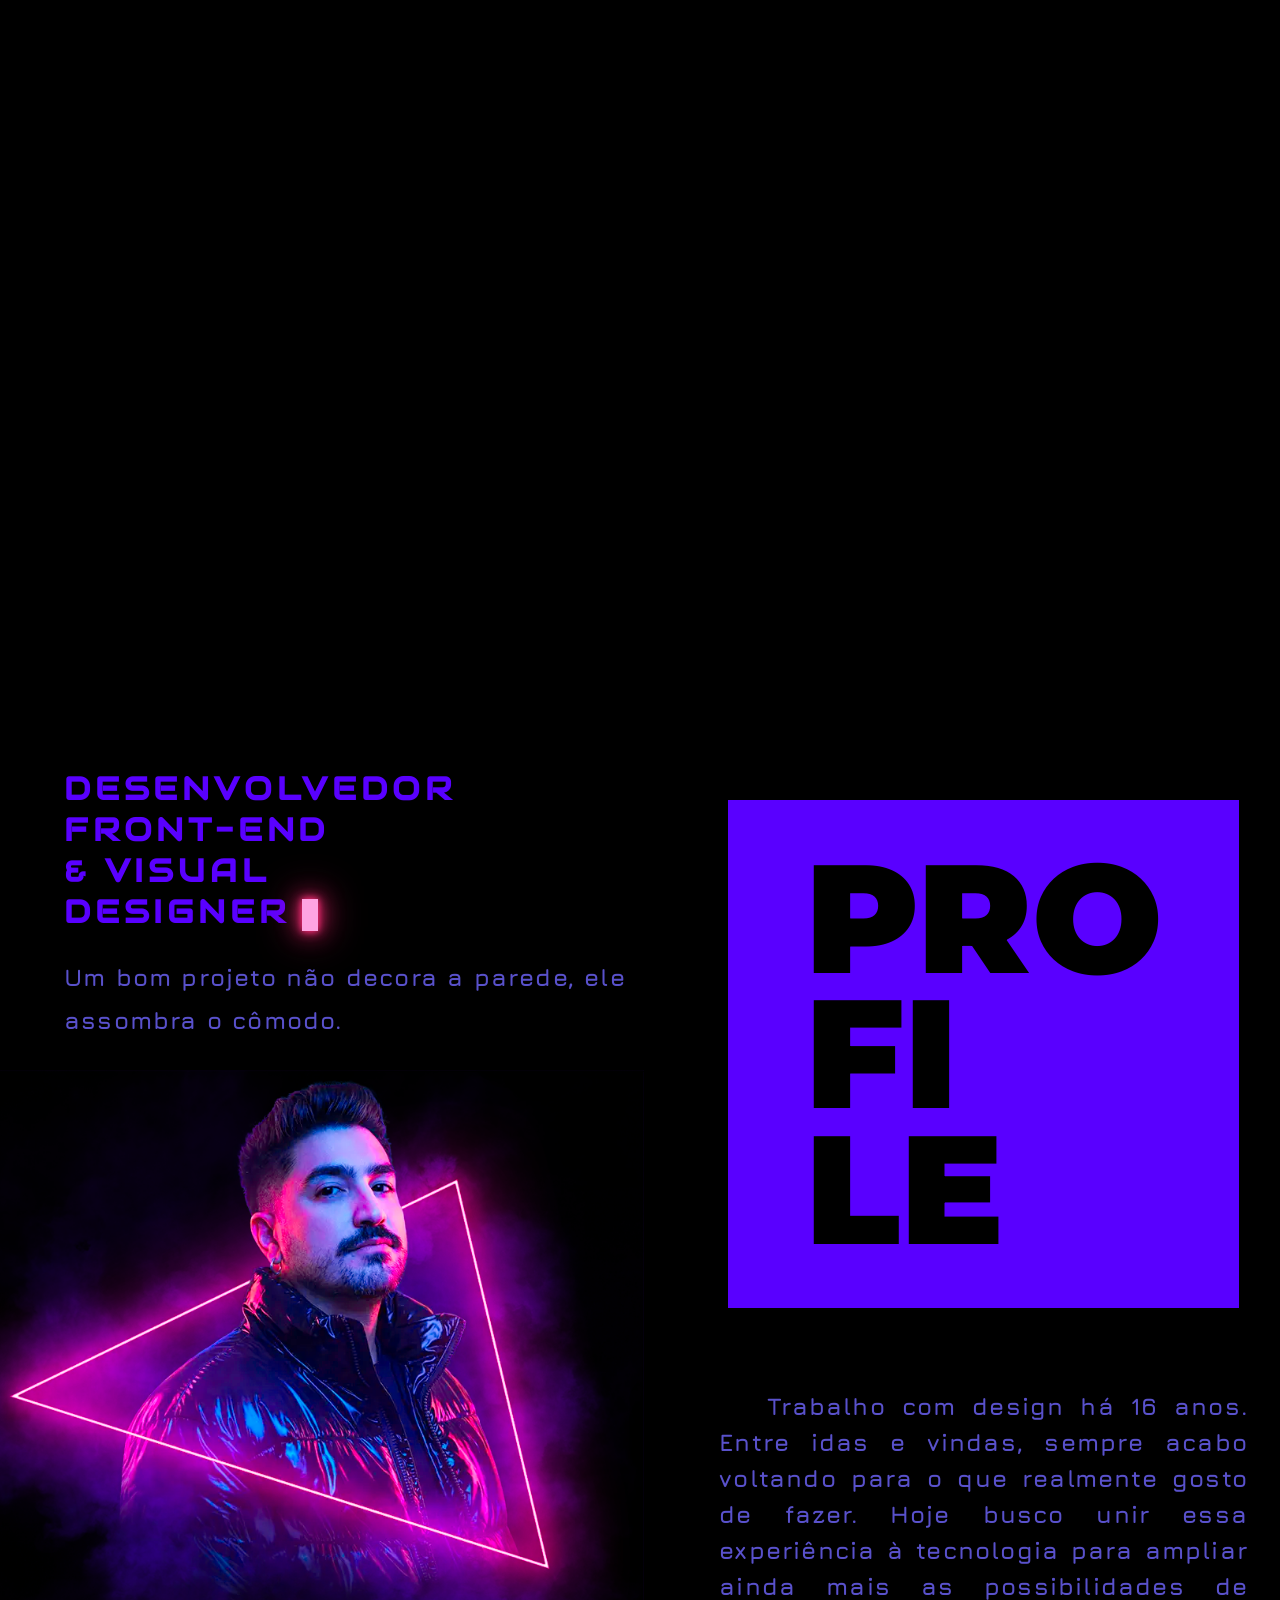
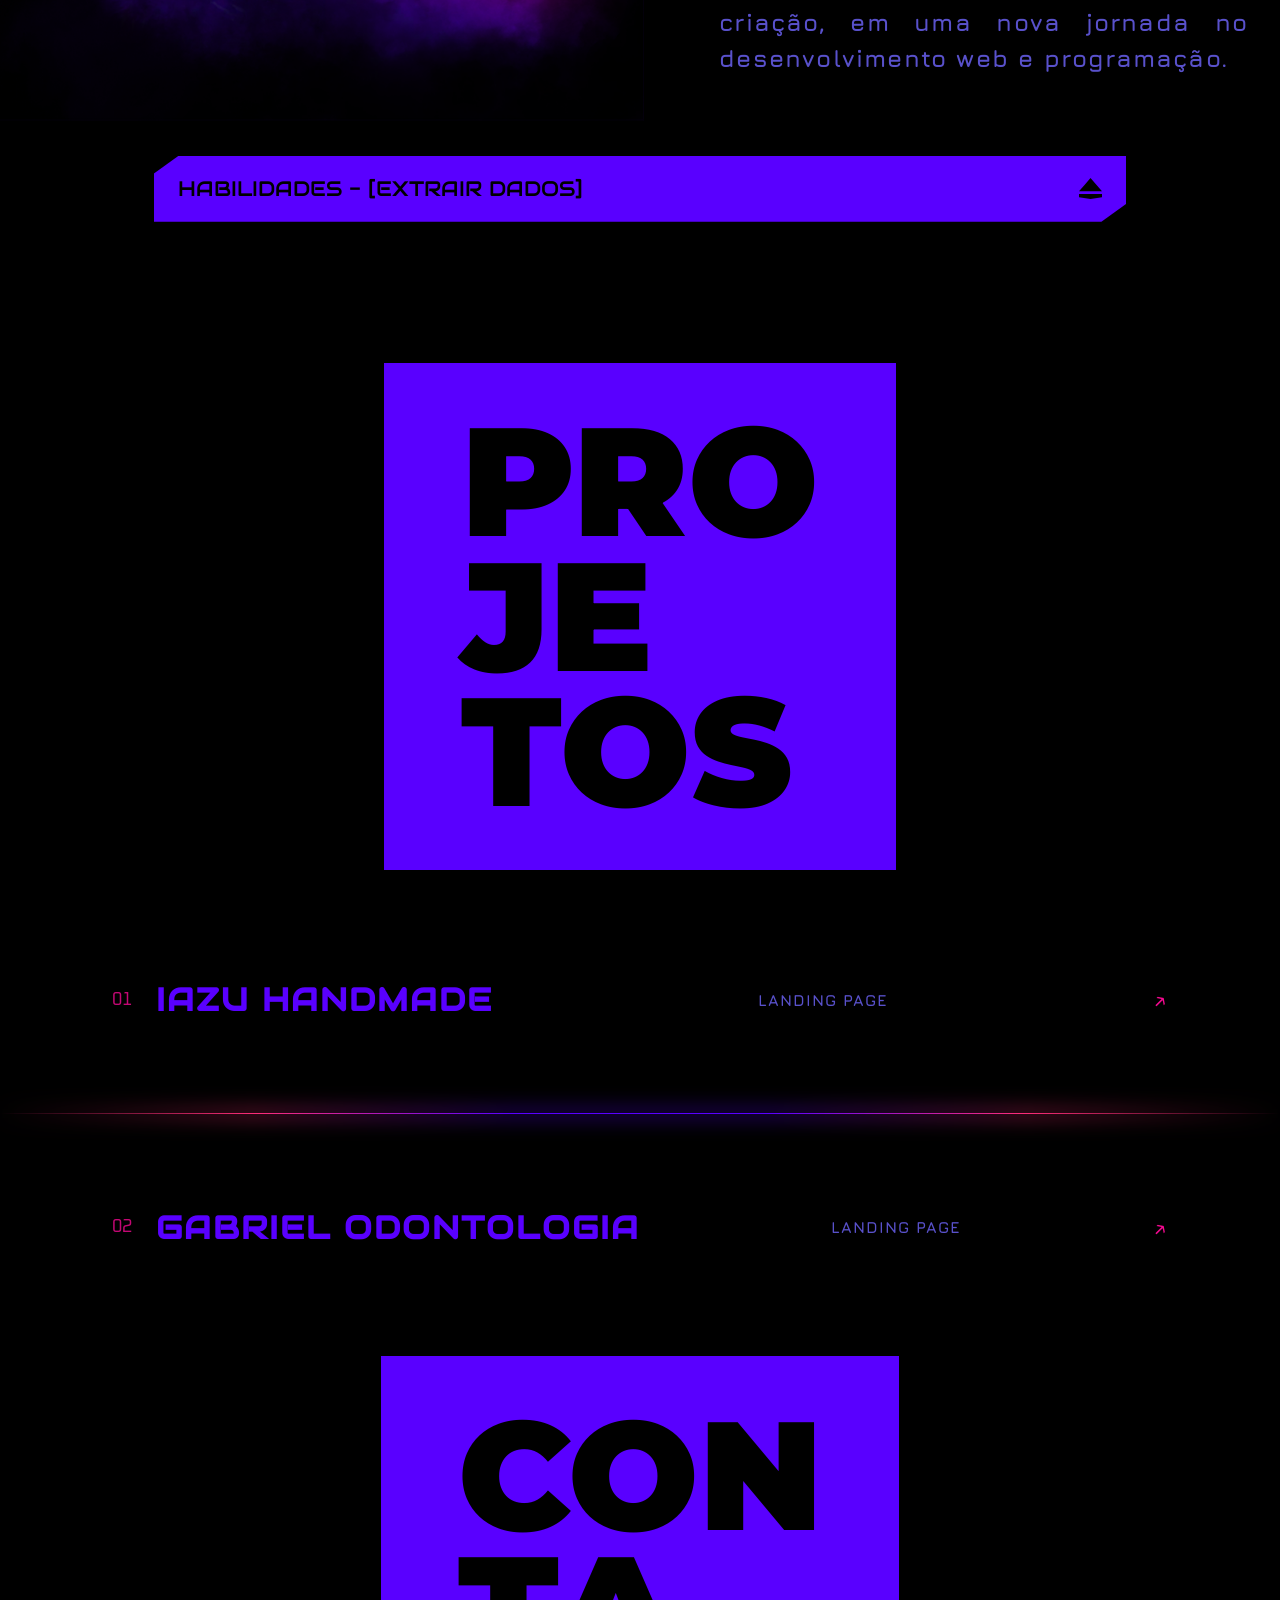
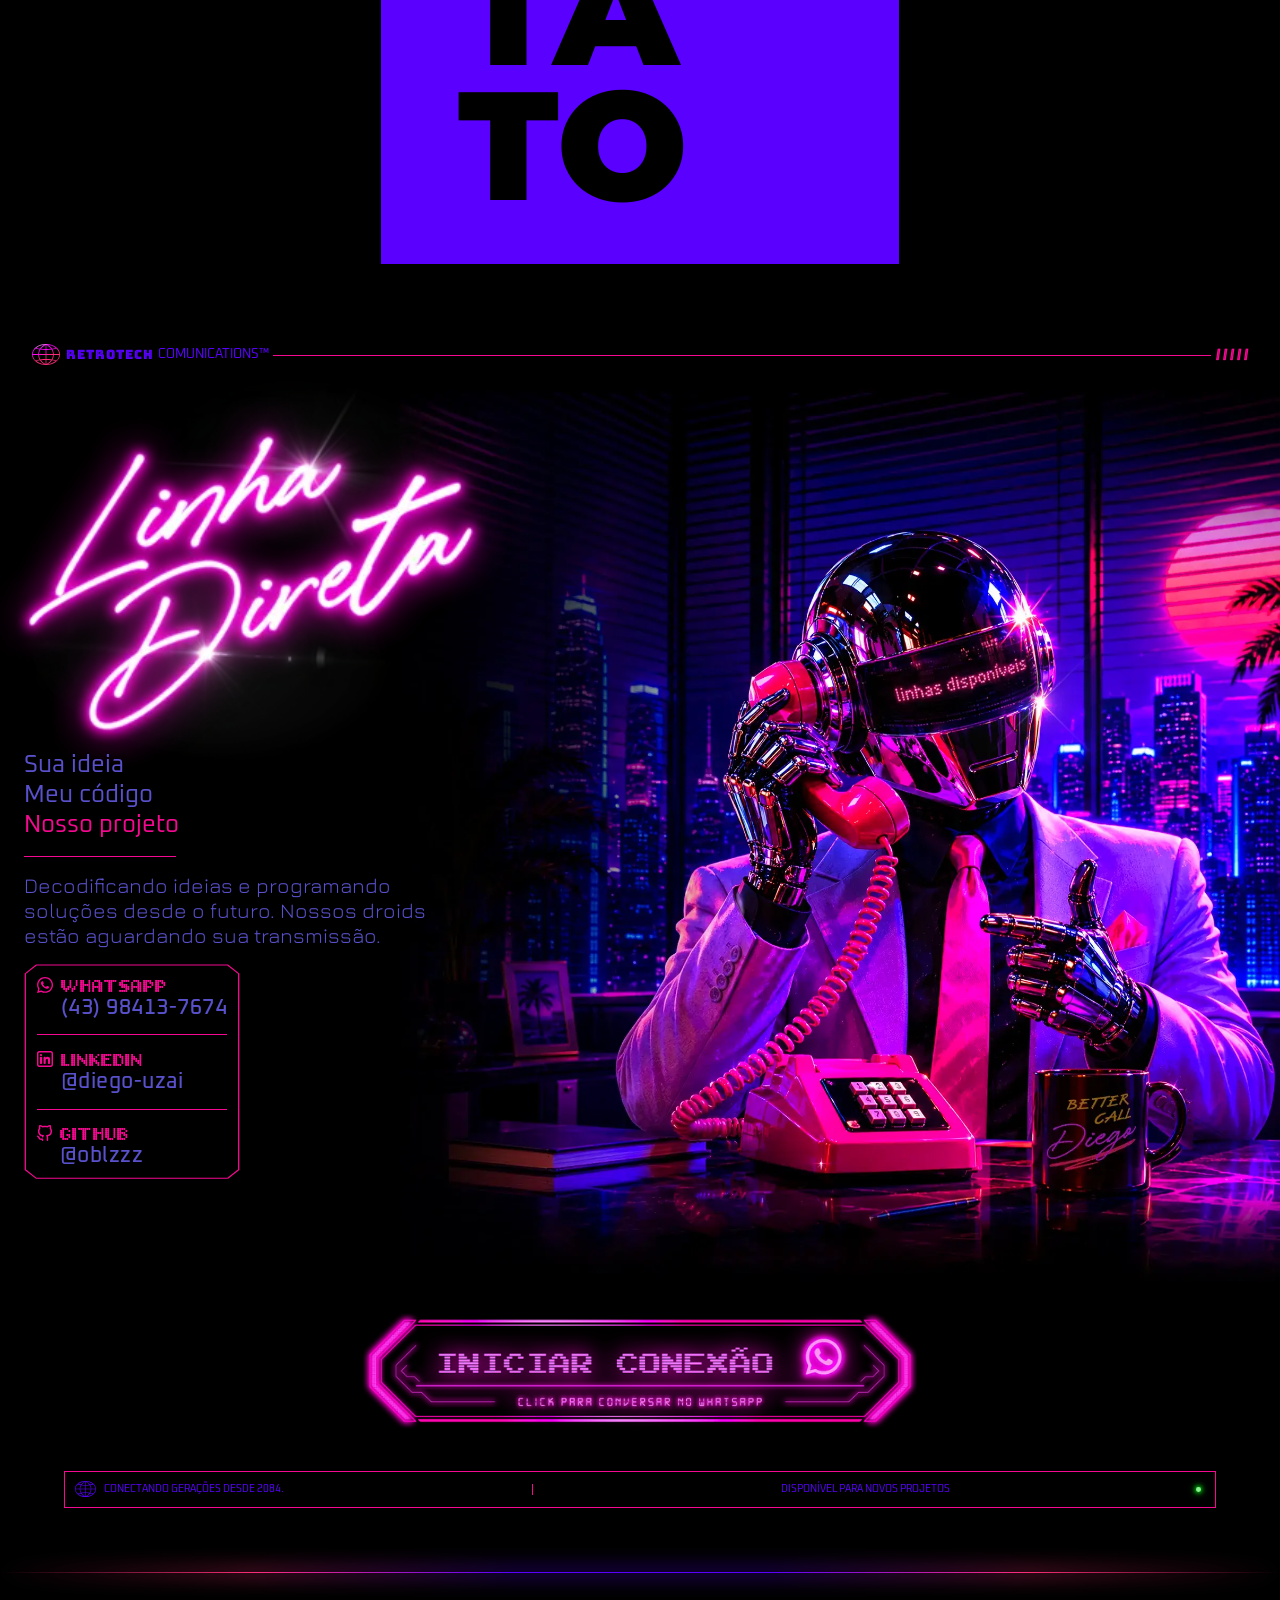
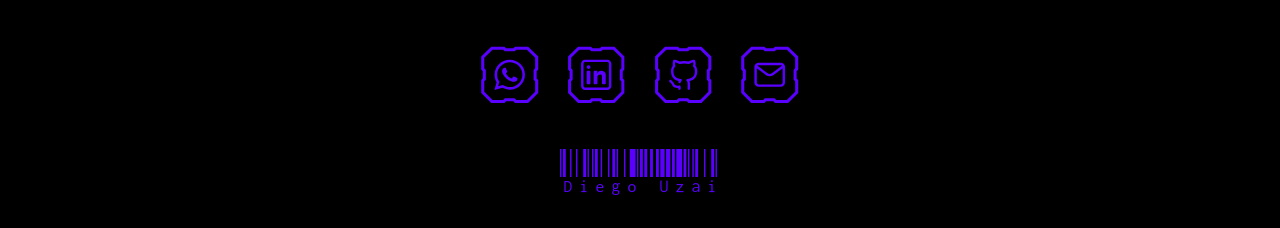
==== commit 9a6708fe: "finalizaçao da sessao de formação Signed-off-by: oblzzz <163219091+oblzzz@users.noreply.github.com>" ====
--- a/index.html
+++ b/index.html
@@ -367,235 +367,201 @@
     
     
     
-    <section class="hud-panel">
-      <div class="hud-card-title">
-          <span>[EXTRAIR DADOS]</span>
-              <img class="eject"  src="assets/icons/eject.svg" alt="Simbolo de ejetar">
-      </div>
-      <div class="hud-card-content">
-      <div class="hud-indicator">
+    <!-- =========================================================
+HUD PANEL (FORMAÇÃO E TECNOLOGIAS)
+========================================================= -->
+<section class="hud-panel closed">
+  <!-- Título do Accordion que aciona o clique -->
+  <div class="hud-card-title" role="button" tabindex="0" aria-expanded="false" aria-controls="hud-content">
+    <span>HABILIDADES - [EXTRAIR DADOS]</span>
+    <img class="eject" src="assets/icons/eject.svg" alt="Símbolo de ejetar">
+  </div>
+
+  <!-- Conteúdo expansível -->
+  <div id="hud-content" class="hud-card-content">
+    <div class="hud-indicator">
       <svg viewBox="0 0 20 30" preserveAspectRatio="none">
-          <polygon
-              points="0,16 20,0 20,30"
-              fill="currentColor"
-          />
+        <polygon points="0,16 20,0 20,30" fill="currentColor"/>
       </svg>
     </div>
-      <div class="hud-card-content-inner">
-          <!-- tudo aqui -->
-          <div class="title-dados">
-            <svg class="triangle" viewBox="0 0 20 16">
-              <polygon
-              points="0,0 20,0 10,16"
-              fill="currentColor"/>
-            </svg>
-                <span>FORMAÇÃO</span>
-          </div>
-          <div class="subtitle-dados">
-                <span>FORMACAO</span>
-          </div>
-          <div class="curriculo">
-            <div class="line1">
-              <div class="curso">
-                <span>ADMINISTRAÇÃO</span>
-              </div>
-              <div class="ano"><span>2015</span></div>
-            </div>
-    
-              <div class="line2">
-                <div class="instituicao"><span>Fac. Dom Bosco</span></div>
-              </div>
-              <div class="line"></div>
-              <div class="line1">
-              <div class="curso">
-                <span>MATEMÁTICA</span>
-              </div>
-              <div class="ano"><span>2025</span></div>
-            </div>
-    
-              <div class="line2">
-                <div class="instituicao"><span>Fac. Prisma</span></div>
-              </div>
-              <div class="line"></div>
-              <div class="line1">
-              <div class="curso">
-                <span>COMPUTAÇÃO</span>
-              </div>
-              <div class="ano"><span>2028</span></div>
-            </div>
-    
-              <div class="line2">
-                <div class="instituicao"><span>UEL</span></div>
-              </div>
-              <div class="line"></div>
-          </div>
-          <div class="graphic">
-    
+
+    <div class="hud-card-content-inner">
+      <!-- Títulos internos -->
+      <div class="title-dados">
+        <svg class="triangle" viewBox="0 0 20 16">
+          <polygon points="0,0 20,0 10,16" fill="currentColor"/>
+        </svg>
+        <span>FORMAÇÃO</span>
+      </div>
+
+      <div class="subtitle-dados">
+        <span>FORMACAO</span>
+      </div>
+
+      <!-- Formação Acadêmica -->
+      <div class="curriculo">
+        <div class="line1">
+          <div class="curso"><span>ADMINISTRAÇÃO</span></div>
+          <div class="ano"><span>2015</span></div>
+        </div>
+        <div class="line2">
+          <div class="instituicao"><span>Fac. Dom Bosco</span></div>
+        </div>
+        <div class="line"></div>
+
+        <div class="line1">
+          <div class="curso"><span>MATEMÁTICA</span></div>
+          <div class="ano"><span>2025</span></div>
+        </div>
+        <div class="line2">
+          <div class="instituicao"><span>Fac. Prisma</span></div>
+        </div>
+        <div class="line"></div>
+
+        <div class="line1">
+          <div class="curso"><span>COMPUTAÇÃO</span></div>
+          <div class="ano"><span>2028</span></div>
+        </div>
+        <div class="line2">
+          <div class="instituicao"><span>UEL</span></div>
+        </div>
+        <div class="line"></div>
+      </div>
+
+      <div class="graphic">
         <img src="assets/img/statics/Ativo 7.svg" alt="">
       </div>
-          <div class="grid-container">
-            <div class="icon-item" data-name="HTML">
-                <img src="assets/icons/tools/html.png" class="icon-static" alt="Símbolo do HTML">
-                <img src="assets/icons/tools/hover/html.png" class="icon-hover" alt="Símbolo do HTML">
-            </div>
-            <div class="icon-item" data-name="CSS">
-                <img src="assets/icons/tools/css.png" class="icon-static" alt="Símbolo do HTML">
-                <img src="assets/icons/tools/hover/css.png" class="icon-hover" alt="Símbolo do HTML">
-            </div>
-            <div class="icon-item" data-name="JAVASCRIPT">
-                <img src="assets/icons/tools/js.png" class="icon-static" alt="Símbolo do Java Script">
-                <img src="assets/icons/tools/hover/js.png" class="icon-hover" alt="Símbolo do Java Script">
-            </div>
-            <div class="icon-item" data-name="GIT">
-                <img src="assets/icons/tools/git.png" class="icon-static" alt="Símbolo do Git">
-                <img src="assets/icons/tools/hover/git.png" class="icon-hover" alt="Símbolo do Git">
-            </div>
-            <div class="icon-item" data-name="GITHUB">
-                <img src="assets/icons/tools/github.png" class="icon-static" alt="Símbolo do Github">
-                <img src="assets/icons/tools/hover/github.png" class="icon-hover" alt="Símbolo do Github">
-            </div>
-            <div class="icon-item" data-name="FIGMA">
-                <img src="assets/icons/tools/figma.png" class="icon-static" alt="Símbolo do Figma">
-                <img src="assets/icons/tools/hover/figma.png" class="icon-hover" alt="Símbolo do Figma">
-            </div>
-            <div class="icon-item" data-name="ILLUSTRATOR">
-                <img src="assets/icons/tools/ai.png" class="icon-static" alt="Símbolo do Illustrator">
-                <img src="assets/icons/tools/hover/ai.png" class="icon-hover" alt="Símbolo do Illustrator">
-            </div>
-            <div class="icon-item" data-name="PHOTOSHOP">
-                <img src="assets/icons/tools/ps.png" class="icon-static" alt="Símbolo do Photoshop">
-                <img src="assets/icons/tools/hover/ps.png" class="icon-hover" alt="Símbolo do Photoshop">
-            </div>
-            <div class="icon-item" data-name="COREL">
-                <img src="assets/icons/tools/corel.png" class="icon-static" alt="Símbolo do Corel Draw">
-                <img src="assets/icons/tools/hover/corel.png" class="icon-hover" alt="Símbolo do Corel Draw">
-            </div>
-    
-          </div>
-          <!-- <div class="graphic">
-    
-        <img src="assets/img/statics/Ativo 7.svg" alt="">
-      </div> -->
-          <!-- <div class="apps">
-            <div class="static">
-              <img src="assets/icons/tools/html.png" alt="">
-              <img src="assets/icons/tools/css.png" alt="">
-              <img src="assets/icons/tools/js.png" alt="">
-              <img src="assets/icons/tools/git.png" alt="">
-              <img src="assets/icons/tools/github.png" alt="">
-              <img src="assets/icons/tools/figma.png" alt="">
-              <img src="assets/icons/tools/ai.png" alt="">
-              <img src="assets/icons/tools/ps.png" alt="">
-              <img src="assets/icons/tools/corel.png" alt="">
-            </div>
-            <div class="hover">
-              <img src="assets/icons/tools/hover/html.png" alt="">
-              <img src="assets/icons/tools/hover/css.png" alt="">
-              <img src="assets/icons/tools/hover/js.png" alt="">
-              <img src="assets/icons/tools/hover/git.png" alt="">
-              <img src="assets/icons/tools/hover/github.png" alt="">
-              <img src="assets/icons/tools/hover/figma.png" alt="">
-              <img src="assets/icons/tools/hover/ai.png" alt="">
-              <img src="assets/icons/tools/hover/ps.png" alt="">
-              <img src="assets/icons/tools/hover/corel.png" alt="">
-            </div>
-          </div> -->
-          
-    
-    
-    
-    
-    
-    <!-- 
-    <div class="curriculo">
-            <div class="line1">
-              <div class="curso">
-                <span>ADMINISTRAÇÃO</span>
-              </div>
-              <div class="ano"><span>2015</span></div>
-            </div>
-    
-              <div class="line2">
-                <div class="instituicao"><span>Fac. Dom Bosco</span></div>
-              </div>
-          </div>
-          <div class="line"></div> -->
-    
-      </div>
-    </div>
-    </section>
+
+      <!-- Ícones das Ferramentas -->
+      <div class="grid-container">
+        <div class="icon-item" data-name="HTML">
+          <img src="assets/icons/tools/html.png" class="icon-static" alt="Símbolo do HTML">
+          <img src="assets/icons/tools/hover/html.png" class="icon-hover" alt="Símbolo do HTML">
+        </div>
+        <div class="icon-item" data-name="CSS">
+          <img src="assets/icons/tools/css.png" class="icon-static" alt="Símbolo do CSS">
+          <img src="assets/icons/tools/hover/css.png" class="icon-hover" alt="Símbolo do CSS">
+        </div>
+        <div class="icon-item" data-name="JAVASCRIPT">
+          <img src="assets/icons/tools/js.png" class="icon-static" alt="Símbolo do JavaScript">
+          <img src="assets/icons/tools/hover/js.png" class="icon-hover" alt="Símbolo do JavaScript">
+        </div>
+        <div class="icon-item" data-name="GIT">
+          <img src="assets/icons/tools/git.png" class="icon-static" alt="Símbolo do Git">
+          <img src="assets/icons/tools/hover/git.png" class="icon-hover" alt="Símbolo do Git">
+        </div>
+        <div class="icon-item" data-name="GITHUB">
+          <img src="assets/icons/tools/github.png" class="icon-static" alt="Símbolo do Github">
+          <img src="assets/icons/tools/hover/github.png" class="icon-hover" alt="Símbolo do Github">
+        </div>
+        <div class="icon-item" data-name="FIGMA">
+          <img src="assets/icons/tools/figma.png" class="icon-static" alt="Símbolo do Figma">
+          <img src="assets/icons/tools/hover/figma.png" class="icon-hover" alt="Símbolo do Figma">
+        </div>
+        <div class="icon-item" data-name="ILLUSTRATOR">
+          <img src="assets/icons/tools/ai.png" class="icon-static" alt="Símbolo do Illustrator">
+          <img src="assets/icons/tools/hover/ai.png" class="icon-hover" alt="Símbolo do Illustrator">
+        </div>
+        <div class="icon-item" data-name="PHOTOSHOP">
+          <img src="assets/icons/tools/ps.png" class="icon-static" alt="Símbolo do Photoshop">
+          <img src="assets/icons/tools/hover/ps.png" class="icon-hover" alt="Símbolo do Photoshop">
+        </div>
+        <div class="icon-item" data-name="COREL">
+          <img src="assets/icons/tools/corel.png" class="icon-static" alt="Símbolo do Corel Draw">
+          <img src="assets/icons/tools/hover/corel.png" class="icon-hover" alt="Símbolo do Corel Draw">
+        </div>
+      </div>
+
+    </div>
+  </div>
+</section>
     
     <section id="projetos">
-    <div class="title projetos-title">
-            <h2>PRO<br>JE<br>TOS</h2>
-        </div>
-        <div class="project-card">
-      <!-- glow -->
-      <picture class="project-glow">
-        <source
-          media="(max-width: 768px)"
-          srcset="assets/img/projects/mobile/iazu-mob.webp"
-        >
-        <img
-          src="assets/img/projects/iazu-desk.webp"
-          alt=""
-        >
-      </picture>
-      <!-- imagem normal -->
-      <picture class="project-pics">
-        <source
-          media="(max-width: 768px)"
-          srcset="assets/img/projects/mobile/iazu-mob.webp"
-        >
-        <a href="https://oblzzz.github.io/iazu/" target="_blank" rel="noopener noreferrer">
-          <img
-            src="assets/img/projects/iazu-desk.webp"
-            alt="Landing page iazu handmade"
-          >
-        </a>
-      </picture>
-    </div>
-        <div class="subtitle-project">
-          <h2>
-            <a href="https://oblzzz.github.io/iazu/" target="_blank" rel="noopener noreferrer">Landing page - iazu handmade</a>
-          </h2>
-        </div>
-        <div class="line-gradient"></div>
-        /* ----------------- *	GABRIEL	* ----------------- */
-        <div class="project-card">
-      <!-- glow -->
-      <picture class="project-glow">
-        <source
-          media="(max-width: 768px)"
-          srcset="assets/img/projects/mobile/gabriel-mob.webp"
-        >
-        <img
-          src="assets/img/projects/gabriel-desk.webp"
-          alt=""
-        >
-      </picture>
-      <!-- imagem normal -->
-      <picture class="project-pics">
-        <source
-          media="(max-width: 768px)"
-          srcset="assets/img/projects/mobile/gabriel-mob.webp"
-        >
-        <a href="https://oblzzz.github.io/gabriel-uzai-odontologia/" target="_blank" rel="noopener noreferrer">
-          <img
-            src="assets/img/projects/gabriel-desk.webp"
-            alt="Landing page iazu handmade"
-          >
-        </a>
-      </picture>
-    </div>
-        <div class="subtitle-project">
-          <h2>
-            <a href="https://oblzzz.github.io/gabriel-uzai-odontologia/" target="_blank" rel="noopener noreferrer">Landing page - Gabriel Odontologia</a>
-          </h2>
-        </div>
-        <!-- <div class="line-gradient"></div> -->
-        
-    </section>
+  <div class="title projetos-title">
+    <h2>PRO<br>JE<br>TOS</h2>
+  </div>
+
+  <div class="projects-list">
+
+    <!-- PROJETO 1: IAZU -->
+    <div class="project-wrapper" data-image="assets/img/projects/iazu-desk.webp">
+      
+      <!-- CARD MOBILE (Mantém o visual mobile intacto) -->
+      <div class="project-card project-card-mobile">
+        <picture class="project-glow">
+          <source media="(max-width: 768px)" srcset="assets/img/projects/mobile/iazu-mob.webp">
+          <img src="assets/img/projects/iazu-desk.webp" alt="">
+        </picture>
+        <picture class="project-pics">
+          <source media="(max-width: 768px)" srcset="assets/img/projects/mobile/iazu-mob.webp">
+          <a href="https://oblzzz.github.io/iazu/" target="_blank" rel="noopener noreferrer">
+            <img src="assets/img/projects/iazu-desk.webp" alt="Landing page iazu handmade">
+          </a>
+        </picture>
+      </div>
+
+      <!-- LINHA TEXTUAL DESKTOP (Aparece apenas no Desktop) -->
+      <a href="https://oblzzz.github.io/iazu/" target="_blank" rel="noopener noreferrer" class="project-desktop-link">
+        <div class="project-item-content">
+          <span class="project-number">01</span>
+          <h3 class="project-title">iazu handmade</h3>
+        </div>
+        <span class="project-category">LANDING PAGE</span>
+        <div class="project-arrow">↗</div>
+      </a>
+
+      <div class="subtitle-project subtitle-mobile-only">
+        <h2>
+          <a href="https://oblzzz.github.io/iazu/" target="_blank" rel="noopener noreferrer">Landing page - iazu handmade</a>
+        </h2>
+      </div>
+
+    </div>
+
+    <div class="line-gradient"></div>
+
+    <!-- PROJETO 2: GABRIEL -->
+    <div class="project-wrapper" data-image="assets/img/projects/gabriel-desk.webp">
+      
+      <!-- CARD MOBILE (Mantém o visual mobile intacto) -->
+      <div class="project-card project-card-mobile">
+        <picture class="project-glow">
+          <source media="(max-width: 768px)" srcset="assets/img/projects/mobile/gabriel-mob.webp">
+          <img src="assets/img/projects/gabriel-desk.webp" alt="">
+        </picture>
+        <picture class="project-pics">
+          <source media="(max-width: 768px)" srcset="assets/img/projects/mobile/gabriel-mob.webp">
+          <a href="https://oblzzz.github.io/gabriel-uzai-odontologia/" target="_blank" rel="noopener noreferrer">
+            <img src="assets/img/projects/gabriel-desk.webp" alt="Landing page Gabriel Odontologia">
+          </a>
+        </picture>
+      </div>
+
+      <!-- LINHA TEXTUAL DESKTOP (Aparece apenas no Desktop) -->
+      <a href="https://oblzzz.github.io/gabriel-uzai-odontologia/" target="_blank" rel="noopener noreferrer" class="project-desktop-link">
+        <div class="project-item-content">
+          <span class="project-number">02</span>
+          <h3 class="project-title">Gabriel Odontologia</h3>
+        </div>
+        <span class="project-category">LANDING PAGE</span>
+        <div class="project-arrow">↗</div>
+      </a>
+
+      <div class="subtitle-project subtitle-mobile-only">
+        <h2>
+          <a href="https://oblzzz.github.io/gabriel-uzai-odontologia/" target="_blank" rel="noopener noreferrer">Landing page - Gabriel Odontologia</a>
+        </h2>
+      </div>
+
+    </div>
+
+  </div>
+
+  <!-- MINIATURA FLUTUANTE DO DESKTOP -->
+  <div id="project-hover-preview" class="project-hover-preview">
+    <img id="project-hover-img" src="" alt="Preview do Projeto">
+  </div>
+</section>
   </div>
 
 
@@ -621,7 +587,20 @@
 
   <div class="contact-scene">
 
-    <img src="assets/img/contact/mobile/droid.webp" alt="Android com terno roxo e gravata rosa segurando um telefone rosa antigo na orelha com a mão direita e apontando para o telefone com a mão esquerda" class="droid">
+        <picture>
+        <!-- Mobile -->
+        <source
+            media="(max-width: 768px)"
+            srcset="assets/img/contact/mobile/droid.webp"
+        >
+
+        <!-- Desktop (padrão) -->
+        <img
+            src="assets/img/contact/droid-desk.webp"
+            alt="Android com terno roxo e gravata rosa segurando um telefone rosa antigo na orelha direita e apontando para ele com a mão esquerda"
+            class="droid"
+        >
+    </picture>
 
     <div class="contact-overlay">
 
--- a/assets/css/style.css
+++ b/assets/css/style.css
@@ -46,7 +46,7 @@
   --gray: #1c1c1c;
   --white:#fff;
   --light: #FFBCD4;
-  --light-purple: #a072ff;
+  --light-purple: #5951cb;
   /* --hud-color: #5900ff; */
   --cut-x: 25px;
   --cut-y: 18px;
@@ -1026,103 +1026,150 @@
 
 
 
+/* =========================================================
+HUD PANEL ACCORDION & ANIMAÇÕES
+========================================================= */
+
+.hud-panel {
+  width: 100%;
+  margin-top: 3rem;
+  margin-bottom: 3rem;
+  transition: margin-bottom 0.5s cubic-bezier(0.16, 1, 0.3, 1);
+}
+
+/* Título acionável */
 .hud-card-title {
-    margin-top: 3rem;
-    position: relative;
-    width: 100%;
-    min-height: 66px;
-    padding: 1rem 1.5rem;
-    background: var(--purple);
-    font-family: var(--title2);
-    font-size: 1.3rem;
-    display: flex;
-    justify-content: space-between;
-    align-items: center;
-    clip-path: polygon(
-        var(--cut-x) 0,
-        100% 0,
-        100% calc(100% - var(--cut-y)),
-        calc(100% - var(--cut-x)) 100%,
-        0 100%,
-        0 var(--cut-y)
-    );
-}
-
-.eject{
+  position: relative;
+  width: 100%;
+  min-height: 66px;
+  padding: 1rem 1.5rem;
+  background: var(--purple);
+  font-family: var(--title2);
+  font-size: 1.3rem;
+  display: flex;
+  justify-content: space-between;
+  align-items: center;
+  cursor: pointer;
+  user-select: none;
+  clip-path: polygon(
+      var(--cut-x) 0,
+      100% 0,
+      100% calc(100% - var(--cut-y)),
+      calc(100% - var(--cut-x)) 100%,
+      0 100%,
+      0 var(--cut-y)
+  );
+  transition: background-color 0.3s ease;
+}
+
+.hud-card-title:hover {
+  background-color: var(--pink);
+  transition: background-color 0.3s ease;
+
+}
+
+.eject {
   height: 1.3rem;
-}
-
+  transition: transform 0.4s ease;
+}
+
+/* Rotação da fita/eject ao abrir */
+.hud-panel.open .eject {
+  transform: rotate(180deg);
+}
+
+.hud-panel.closed .eject {
+  transform: rotate(0deg);
+}
+
+/* Container que executa o deslize fluído da altura (Grid 0fr -> 1fr) */
 .hud-card-content {
-    position: relative;
-    margin-top: .8rem;
-    /* min-height: 500px; */
-    padding: 2rem 1.5rem;
-}
-
+  display: grid;
+  grid-template-rows: 0fr;
+  position: relative;
+  margin-top: 0.8rem;
+  padding: 0 1.5rem;
+  opacity: 0;
+  transition: 
+    grid-template-rows 0.5s cubic-bezier(0.16, 1, 0.3, 1),
+    padding 0.5s cubic-bezier(0.16, 1, 0.3, 1),
+    opacity 0.4s ease;
+}
+
+/* Borda Cyberpunk (Pseudo-elementos) */
 .hud-card-content::before {
-    content: "";
-    position: absolute;
-    inset: 0;
-    background: var(--purple);
-    clip-path: polygon(
-        0 0,
-        calc(100% - var(--cut-x)) 0,
-        100% var(--cut-y),
-        100% 100%,
-        var(--cut-x) 100%,
-        0 calc(100% - var(--cut-y))
-    );
-    z-index: 0;
+  content: "";
+  position: absolute;
+  inset: 0;
+  background: var(--purple);
+  clip-path: polygon(
+      0 0,
+      calc(100% - var(--cut-x)) 0,
+      100% var(--cut-y),
+      100% 100%,
+      var(--cut-x) 100%,
+      0 calc(100% - var(--cut-y))
+  );
+  z-index: 0;
 }
 
 .hud-card-content::after {
-    content: "";
-    position: absolute;
-    inset: 1px;
-    background: var(--black);
-    clip-path: polygon(
-        0 0,
-        calc(100% - var(--cut-x)) 0,
-        100% var(--cut-y),
-        100% 100%,
-        var(--cut-x) 100%,
-        0 calc(100% - var(--cut-y))
-    );
-    z-index: 1;
-}
-
-.hud-card-content {
-    position: relative;
-    z-index: 1;
-}
-
+  content: "";
+  position: absolute;
+  inset: 1px;
+  background: var(--black);
+  clip-path: polygon(
+      0 0,
+      calc(100% - var(--cut-x)) 0,
+      100% var(--cut-y),
+      100% 100%,
+      var(--cut-x) 100%,
+      0 calc(100% - var(--cut-y))
+  );
+  z-index: 1;
+}
+
+/* Conteúdo interno do painel */
 .hud-card-content-inner {
-    position: relative;
-    z-index: 2;
-}
-
-.hud-indicator{
-    position:absolute;
-    top:-21px;
-    right:-6px;
-
-    width:20px;
-    height:30px;
-
-    color:var(--light);
-
-    filter:
-        drop-shadow(0 0 4px var(--pink))
-        drop-shadow(0 0 12px var(--pink))
-        drop-shadow(0 0 20px var(--pink));
-
-    z-index:5;
-}
-
-.hud-indicator svg{
-    width:100%;
-    height:100%;
-    display:block;
+  overflow: hidden;
+  position: relative;
+  z-index: 2;
+}
+
+/* Estado ABERTO do painel */
+.hud-panel.open .hud-card-content {
+  grid-template-rows: 1fr;
+  padding: 2rem 1.5rem;
+  opacity: 1;
+}
+
+/* LUZ DO INDICADOR (Lado superior) */
+.hud-indicator {
+  position: absolute;
+  top: -21px;
+  right: -6px;
+  width: 20px;
+  height: 30px;
+  color: var(--light);
+  opacity: 0.15;
+  filter: none;
+  z-index: 5;
+  transition: opacity 0.4s ease, filter 0.4s ease;
+}
+
+.hud-indicator svg {
+  width: 100%;
+  height: 100%;
+  display: block;
+}
+
+/* Estado aceso do indicador (acionado pelo JS) */
+.hud-panel.open .hud-indicator.active {
+  opacity: 1;
+  filter:
+    drop-shadow(0 0 4px var(--pink))
+    drop-shadow(0 0 12px var(--pink))
+    drop-shadow(0 0 20px var(--pink));
 }
 
 .hud-card-content-inner .title-dados{
@@ -1483,6 +1530,15 @@
   z-index:-1;
 }
 
+.project-desktop-link,
+.project-hover-preview {
+  display: none !important;
+}
+
+.project-card-mobile,
+.subtitle-mobile-only {
+  display: block;
+}
 
 
 
@@ -1991,7 +2047,418 @@
     margin-top:-1.75rem;
   }
 
- 
+  /* PAINEL FORMAÇAO */
+
+      /* Ajuste de margens e largura no Desktop */
+  .hud-panel {
+    width: 80%;
+    margin-inline: auto;
+    margin-top: 5rem;
+    margin-bottom: 3rem;
+  }
+
+  .hud-card-title {
+    width: 100%;
+  }
+
+  /* Mantém o display grid da transição e ajusta a altura zero quando fechado */
+  .hud-card-content {
+    width: 100%;
+  }
+
+  /* Grid das duas colunas (Ferramentas à esquerda / Texto e Currículo à direita) */
+  .hud-card-content-inner {
+    display: grid;
+    grid-template-columns: minmax(0, 1fr) minmax(0, 1fr);
+    grid-template-areas:
+      "apps title"
+      "apps subtitle"
+      "apps curriculum"
+      "apps graphic";
+    align-items: start;
+    gap: 1rem 2rem;
+    width: 100%;
+  }
+
+  .grid-container {
+    grid-area: apps;
+    grid-row: 1 / 5;
+    align-self: center;
+  }
+
+  .title-dados {
+    grid-area: title;
+  }
+
+  .subtitle-dados {
+    grid-area: subtitle;
+  }
+
+  .curriculo {
+    grid-area: curriculum;
+  }
+
+  .graphic {
+    grid-area: graphic;
+    display: none;
+  }
+
+/* SESSÃO CONTATO */
+
+#contact{
+  width: 100%;
+  position: relative;
+  /* border: 2px solid rgb(174, 255, 162); */
+
+  /* border: 2px solid pink; */
+}
+
+.contact-divisor{
+  /* border: 2px solid red; */
+  display: flex;
+  flex-shrink: 0;
+  align-items: center;
+  margin: 0 2rem 0rem 2rem;
+  color: var(--purple);
+  font-family: var(--text3);
+  font-size: .8rem;
+}
+
+.contact-divisor .globe{
+  width: 28px;
+}
+
+.contact-divisor .retrotech{
+  letter-spacing: 1px;
+  margin-left: .4rem;
+  flex-shrink: 0;
+}
+
+.contact-divisor .comunications{
+  font-family: var(--text2);
+  margin: 0 .3rem 0 .2rem;
+  flex-shrink: 0;
+}
+
+
+
+.contact-divisor .line-globe{
+  /* border: 2px solid red; */
+  width:100%;
+  height:.02rem;
+  background: var(--pink2);
+}
+
+.contact-divisor .bars{
+  flex-shrink: 0;
+  margin-left: .3rem;
+  /* margin-right: .1rem; */
+  color: var(--pink2);
+}
+
+
+.contact-scene{
+  position: relative;
+    /* border: 2px solid red; */
+  width: 100%;
+  margin-top: 1rem;
+  display: flex;
+  justify-content: space-between;
+  align-items: center;
+}
+
+
+.contact-overlay{
+  position:absolute;
+  inset:0;
+  /* z-index: 2; */
+}
+
+.droid{
+  display: block;
+  position: relative;
+  width: 70%;
+  margin-left: auto;
+  z-index: 0;
+}
+
+.linha-direta{
+  position:absolute;
+  top:.01%;
+  left:0;
+  width:40%;
+  /* height: 40%; */
+  /* border: 2px solid blueviolet; */
+}
+
+
+/* --------------- */
+
+
+
+.contact-container{
+  position:absolute;
+  top:40%;
+  /* border: 1px solid #ec1e25; */
+
+  left:1.5rem;
+  width:34%;
+  display:flex;
+  flex-direction:column;
+  gap:1rem;
+}
+
+
+.contact-text{
+  /* position: absolute; */
+  font-size: 1.5rem;
+  color: var(--light-purple);
+  /* border: 2px solid forestgreen; */
+  /* top:42%; */
+  left: 1rem;
+  width:100%;
+}
+
+.contact-text .text1{
+  font-family: var(--text2);
+}
+
+.text1 span{
+  color: var(--pink2);
+}
+
+.contact-text .mini-line{
+  width: 35%;
+
+   /* width: 80%;
+  height:.07rem;
+  background-image: linear-gradient(to right, var(--pink2), var(--black)); */
+
+  height:.07rem;
+  background: var(--pink2);
+  margin: 1rem 0;
+}
+
+.contact-text .text2{
+  font-size: 1.3rem;
+  font-family: var(--text);
+}
+
+
+
+
+.contact-links{
+  /* border: 1px solid mediumturquoise; */
+  /* position:absolute; */
+  /* margin-top: .5rem; */
+  position:relative;
+  /* padding:1rem; */
+  width:fit-content;
+  height:auto;
+  align-self:flex-start;
+  /* left: 1rem; */
+  /* bottom: 1rem; */
+}
+
+.contact-frame{
+  /* border: 1px solid #a072ff; */
+  position:absolute;
+  /* margin-top: .5rem; */
+  inset:0;
+  width:100%;
+  height:100%;
+}
+
+
+
+.contact-frame path{
+  fill:none;
+  stroke:var(--pink2);
+  stroke-width: .5px;
+}
+
+.links-content{
+  /* border: 1px solid yellow; */
+  position:relative;
+  z-index:2;
+  padding: .8rem .8rem;
+}
+
+.link-text{
+  display:flex;
+  flex-direction:column;
+}
+
+.link-text strong{
+  /* border: 1px solid #ec1e25; */
+  font-family: var(--text-dot);
+  font-weight: 400;
+  font-size: 1.3rem;
+  line-height:1;
+}
+
+.link-text span{
+  font-family: var(--text2);
+  color: var(--light-purple);
+  line-height:1;
+  font-size:1.3rem;
+  font-weight: 500;
+  letter-spacing: .5px;
+}
+
+.contact-links .icon img{
+  /* border: 1px solid #ec1e25; */
+  height: 1rem;
+  align-self: flex-start;
+  /* left: 2rem; */
+  /* bottom: 10%; */
+}
+
+.icon:hover{
+  /* border: 1px solid #5fd2ff; */
+  filter:
+    drop-shadow(0 0 5px rgba(253, 44, 121, 0.746))
+  drop-shadow(0 0 5px rgba(253, 44, 121, 0.622))
+  drop-shadow(0 0 15px rgba(253, 44, 121, 0.513));
+}
+
+.contact-links a{
+  display:flex;
+  align-items:center;
+  gap:.5rem;
+  text-decoration: none;
+  color: var(--pink2);
+}
+
+.links-content .line-links{
+  height:.03rem;
+  background: var(--pink2);
+  margin: 1rem 0;
+}
+
+/* ----------------- *	CTA	* ----------------- */ 
+ .contact-cta{
+  width:45%;
+  margin: 0rem auto 2rem;
+  justify-content: left;
+}
+
+.contact-cta img{
+  display:block;
+  width:100%;
+}
+
+
+
+.project-card-mobile,
+  .subtitle-mobile-only {
+    display: none !important;
+  }
+
+  /* Exibe a estrutura em lista textual no Desktop */
+  .project-desktop-link {
+    display: flex !important;
+    justify-content: space-between;
+    align-items: center;
+    padding: 1.8rem 1rem;
+    text-decoration: none;
+    color: var(--purple);
+    transition: transform 0.35s cubic-bezier(0.25, 1, 0.5, 1), color 0.3s ease;
+    cursor: pointer;
+    width: 100%;
+  }
+
+  .project-item-content {
+    display: flex;
+    align-items: center;
+    gap: 1.5rem;
+  }
+
+  .project-number {
+    font-family: var(--text2);
+    font-size: 1.1rem;
+    color: var(--pink2);
+    opacity: 0.8;
+  }
+
+  .project-title {
+    font-family: var(--title2);
+    font-size: clamp(1.6rem, 2.5vw, 2.4rem);
+    letter-spacing: 2px;
+    text-transform: uppercase;
+    transition: transform 0.35s cubic-bezier(0.25, 1, 0.5, 1), color 0.3s ease, text-shadow 0.3s ease;
+  }
+
+  .project-category {
+    font-family: var(--text);
+    font-size: 1rem;
+    font-weight: 700;
+    color: var(--light-purple);
+    letter-spacing: 1px;
+  }
+
+  .project-arrow {
+    font-size: 1.6rem;
+    color: var(--pink2);
+    transition: transform 0.3s ease, color 0.3s ease;
+  }
+
+  /* Animação do Hover no Desktop: Título desliza para a direita */
+  .project-desktop-link:hover .project-title {
+    transform: translateX(20px);
+    color: var(--light);
+    text-shadow:
+      0 0 8px var(--pink),
+      0 0 18px var(--pink);
+  }
+
+  .project-desktop-link:hover .project-arrow {
+    transform: translate(6px, -6px);
+    color: var(--light);
+  }
+
+  /* Container da Miniatura Flutuante (Persegue o Cursor) */
+  /* Container da Miniatura Flutuante (Posicionada à direita do cursor) */
+  .project-hover-preview {
+    display: block !important;
+    position: fixed;
+    top: 0;
+    left: 0;
+    width: 270px;
+    height: 180px; /* Proporção 16:9 ideal para telas e prints */
+    pointer-events: none;
+    z-index: 9999;
+    border: 1px solid var(--purple);
+    background: var(--black);
+    border-radius: 4px;
+    overflow: hidden;
+    box-shadow:
+      0 0 20px rgba(253, 44, 120, 0.5),
+      0 10px 30px rgba(0, 0, 0, 0.9);
+    opacity: 0;
+    /* Alinha verticalmente pelo centro do cursor (-50%) */
+    transform: translateY(-50%) scale(0.85);
+    transition: opacity 0.25s ease, transform 0.25s cubic-bezier(0.16, 1, 0.3, 1);
+  }
+
+  /* FORÇA A IMAGEM A FICAR TOTALMENTE VISÍVEL SEM CORTAR */
+  .project-hover-preview img {
+    width: 100% !important;
+    height: 100% !important;
+    object-fit: contain !important; /* Mostra a imagem inteira sem cortes */
+    background: var(--black);
+    display: block;
+  }
+
+  /* Exibe o preview quando ativo */
+  .project-hover-preview.active {
+    opacity: 1;
+    transform: translateY(-50%) scale(1);
+  }
+
+
+
+
   /* =========================================================
 CHOQUE DESKTOP
 ========================================================= */
@@ -2068,11 +2535,11 @@
   font-size: var(--text-size);
   font-family: var(--text);
   /* background-color: #ffa4e1; */
-  color: var(--purple);
+  /* color: var(--purple); */
   line-height: 1.8;
   letter-spacing: 0.05em;
-   text-shadow:
-    /* outline preto */
+   /* text-shadow:
+    outline preto
     1.5px 0 0 #000,
    -1.5px 0 0 #000,
     0 1.5px 0 #000,
@@ -2083,7 +2550,7 @@
    -1.5px -1.5px 0 #000;
    filter:
   drop-shadow(0 0 15px rgba(89, 0, 255, 0.713));
-    z-index: 2;
+    z-index: 2; */
 }
 
 .title{
@@ -2148,13 +2615,15 @@
   /* background-color: #ffa4e1; */
   font-family: var(--text);
   text-indent: 3rem;
-  color: var(--purple);
-  /* color: #a031ae; */
-  line-height: 1.8;
+  /* color: var(--purple); */
+  /* color: #81648e; */
+  /* color: #ff98d4; */
+  /* color: #ffa4e1; */
+  /* line-height: 1.8; */
   letter-spacing: 0.05em;
   text-align: justify;
-    text-shadow:
-    /* outline preto */
+    /* text-shadow:
+    outline preto
     1.5px 0 0 #000,
    -1.5px 0 0 #000,
     0 1.5px 0 #000,
@@ -2162,10 +2631,10 @@
     1.5px 1.5px 0 #000,
    -1.5px 1.5px 0 #000,
     1.5px -1.5px 0 #000,
-   -1.5px -1.5px 0 #000;
-   filter:
+   -1.5px -1.5px 0 #000; */
+   /* filter:
   drop-shadow(0 0 15px rgba(89, 0, 255, 0.713));
-    z-index: 2;
+    z-index: 2; */
 }
 
 
